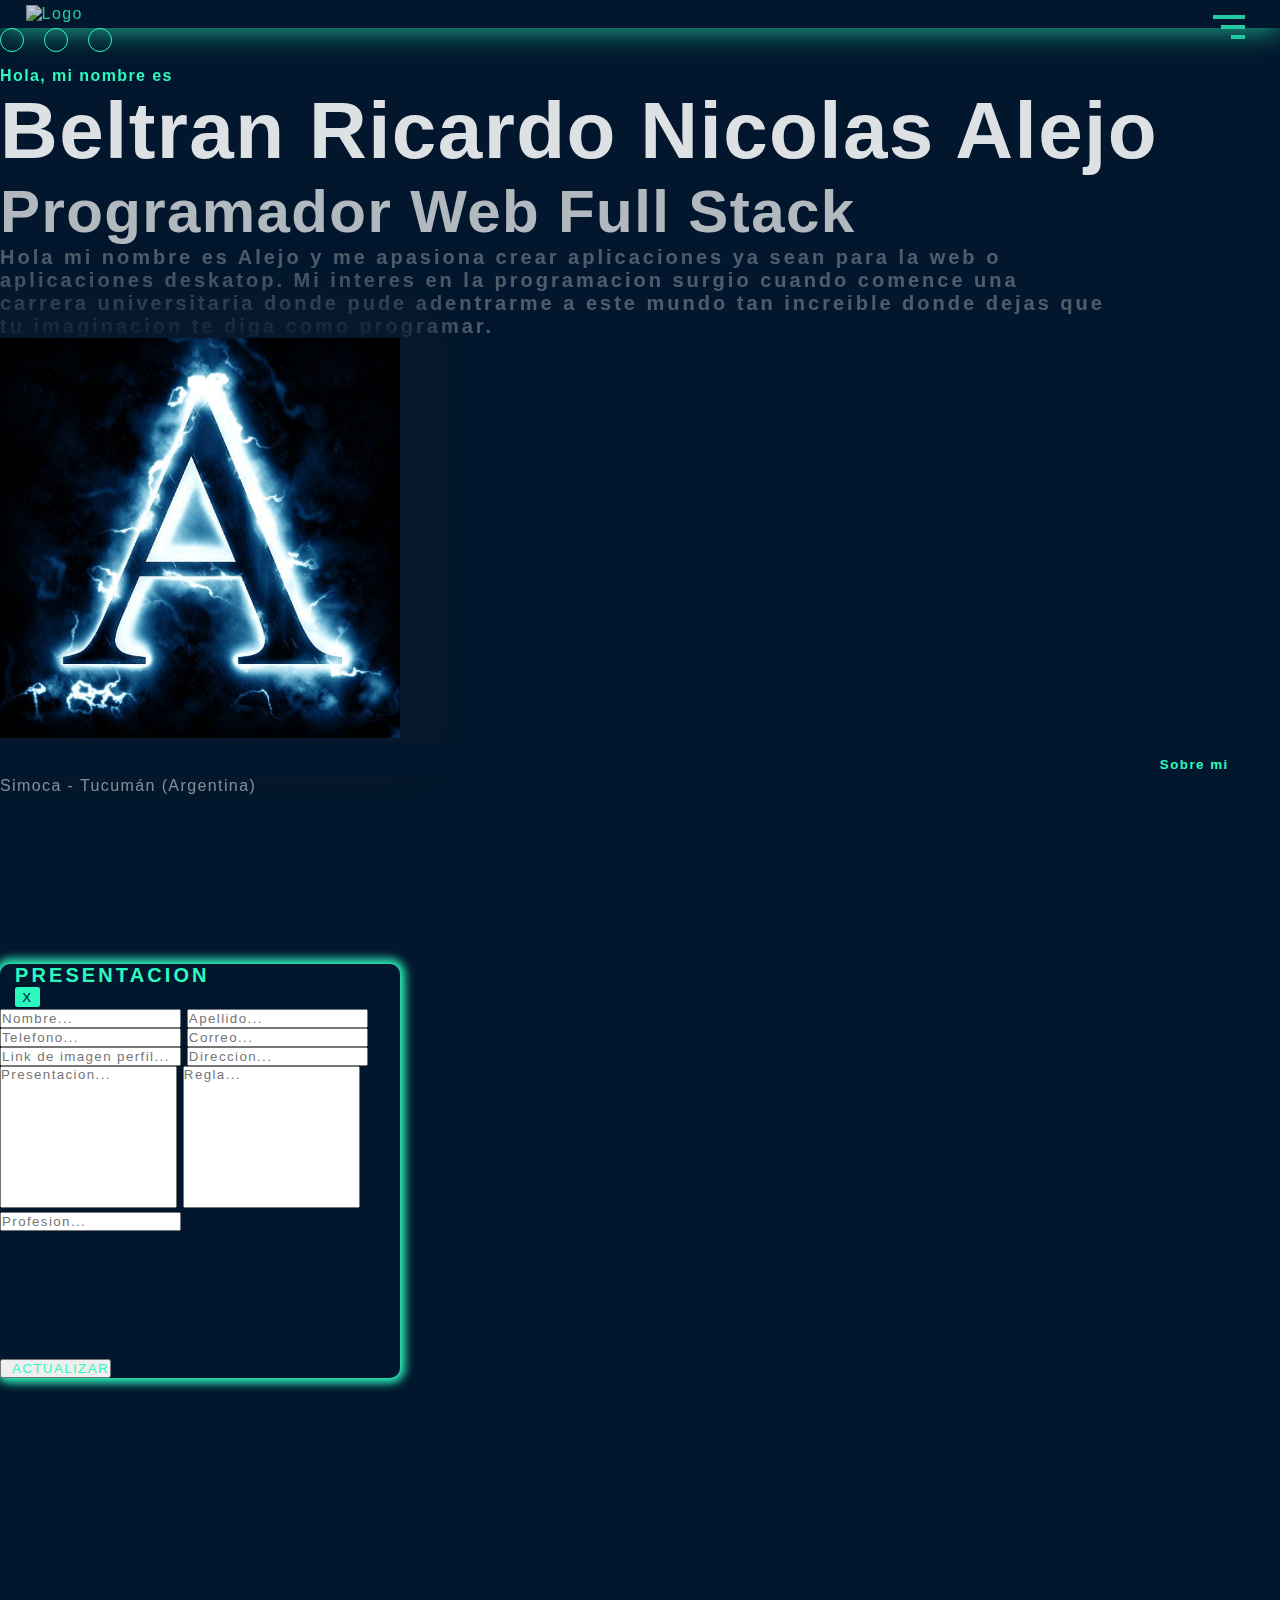
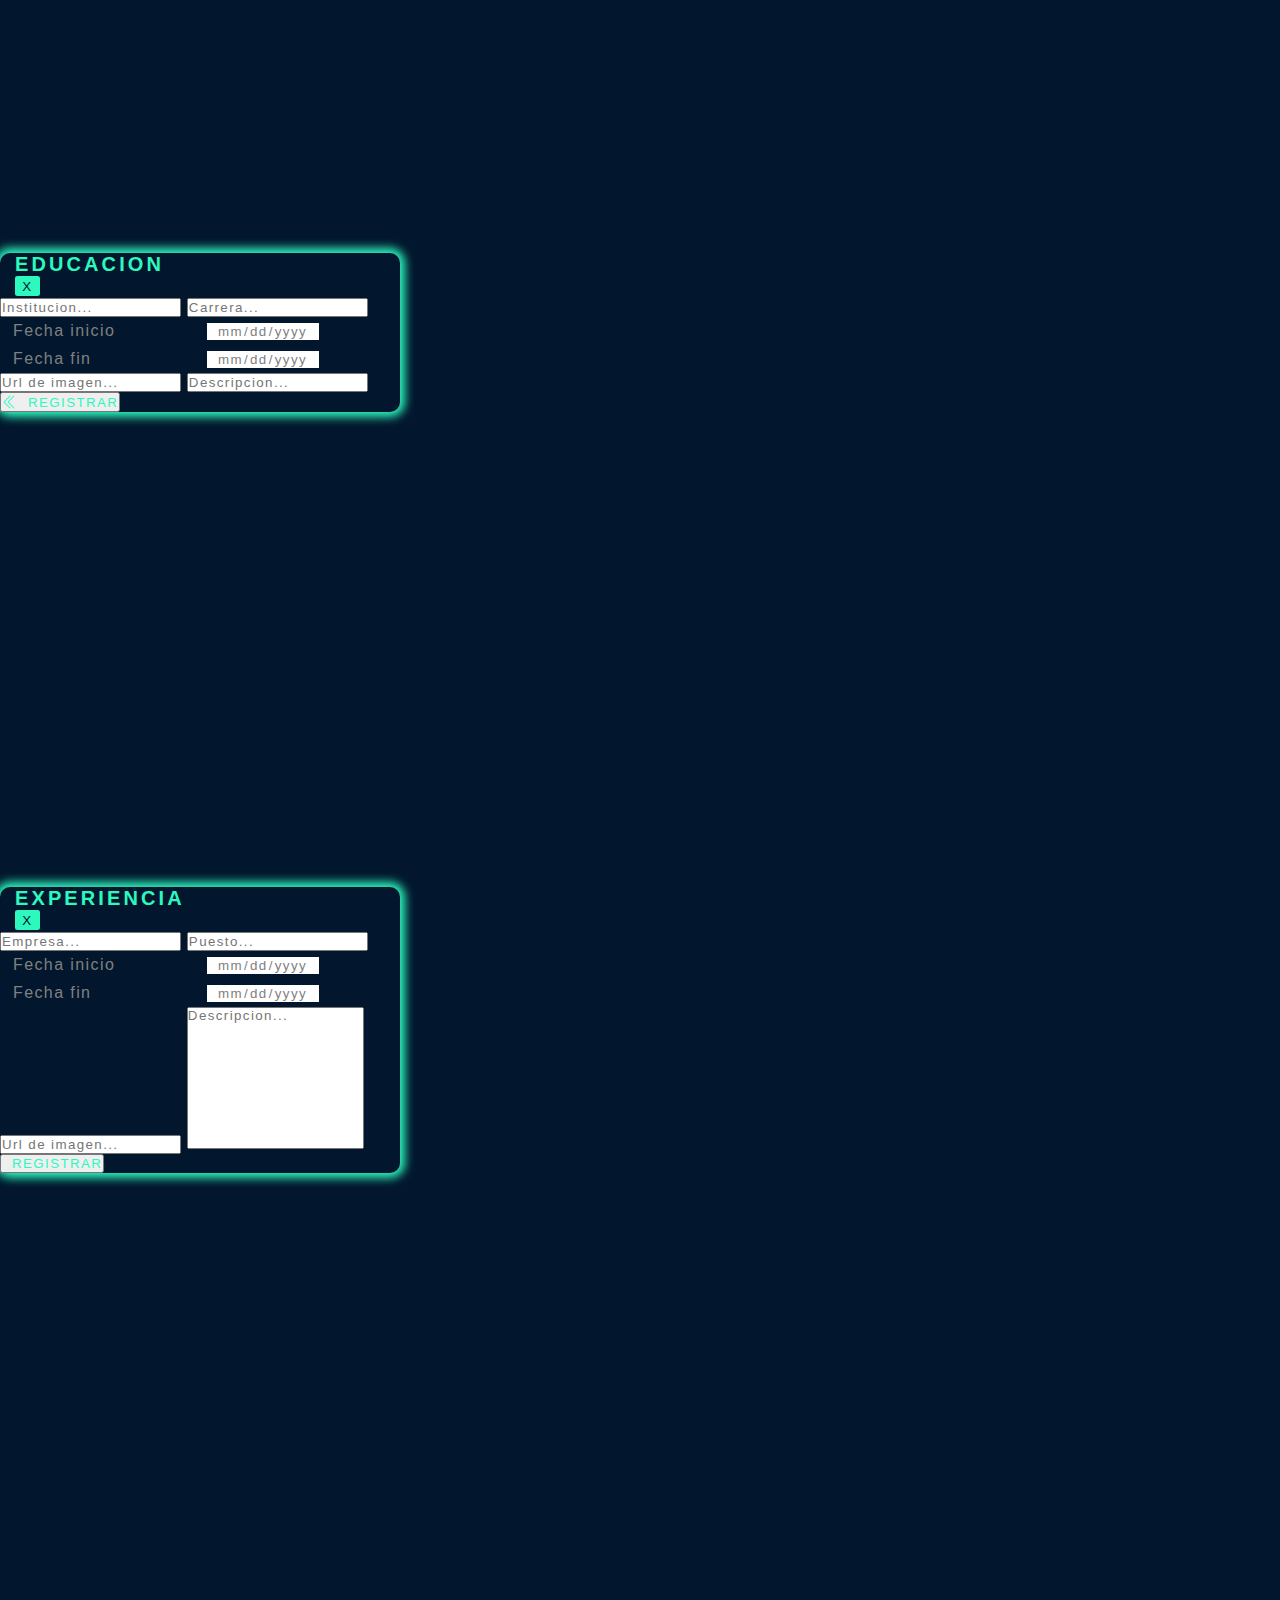
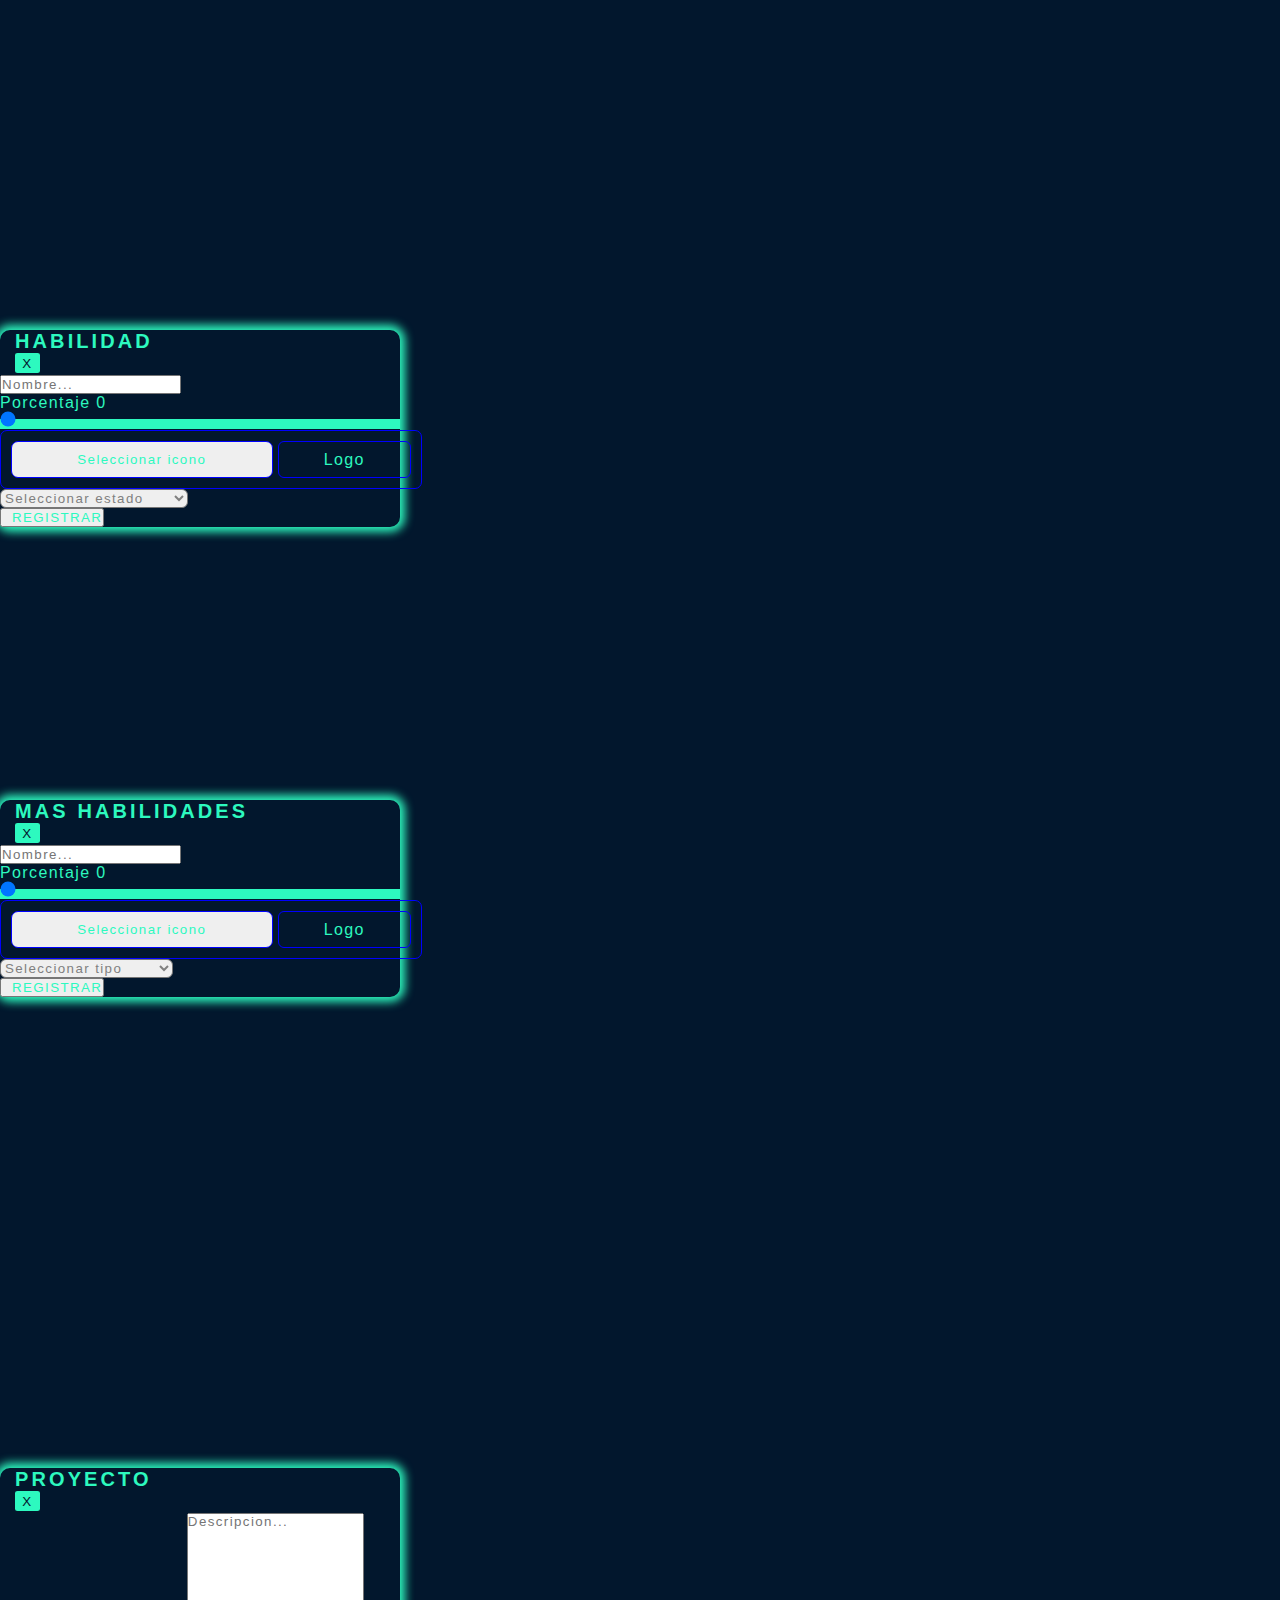
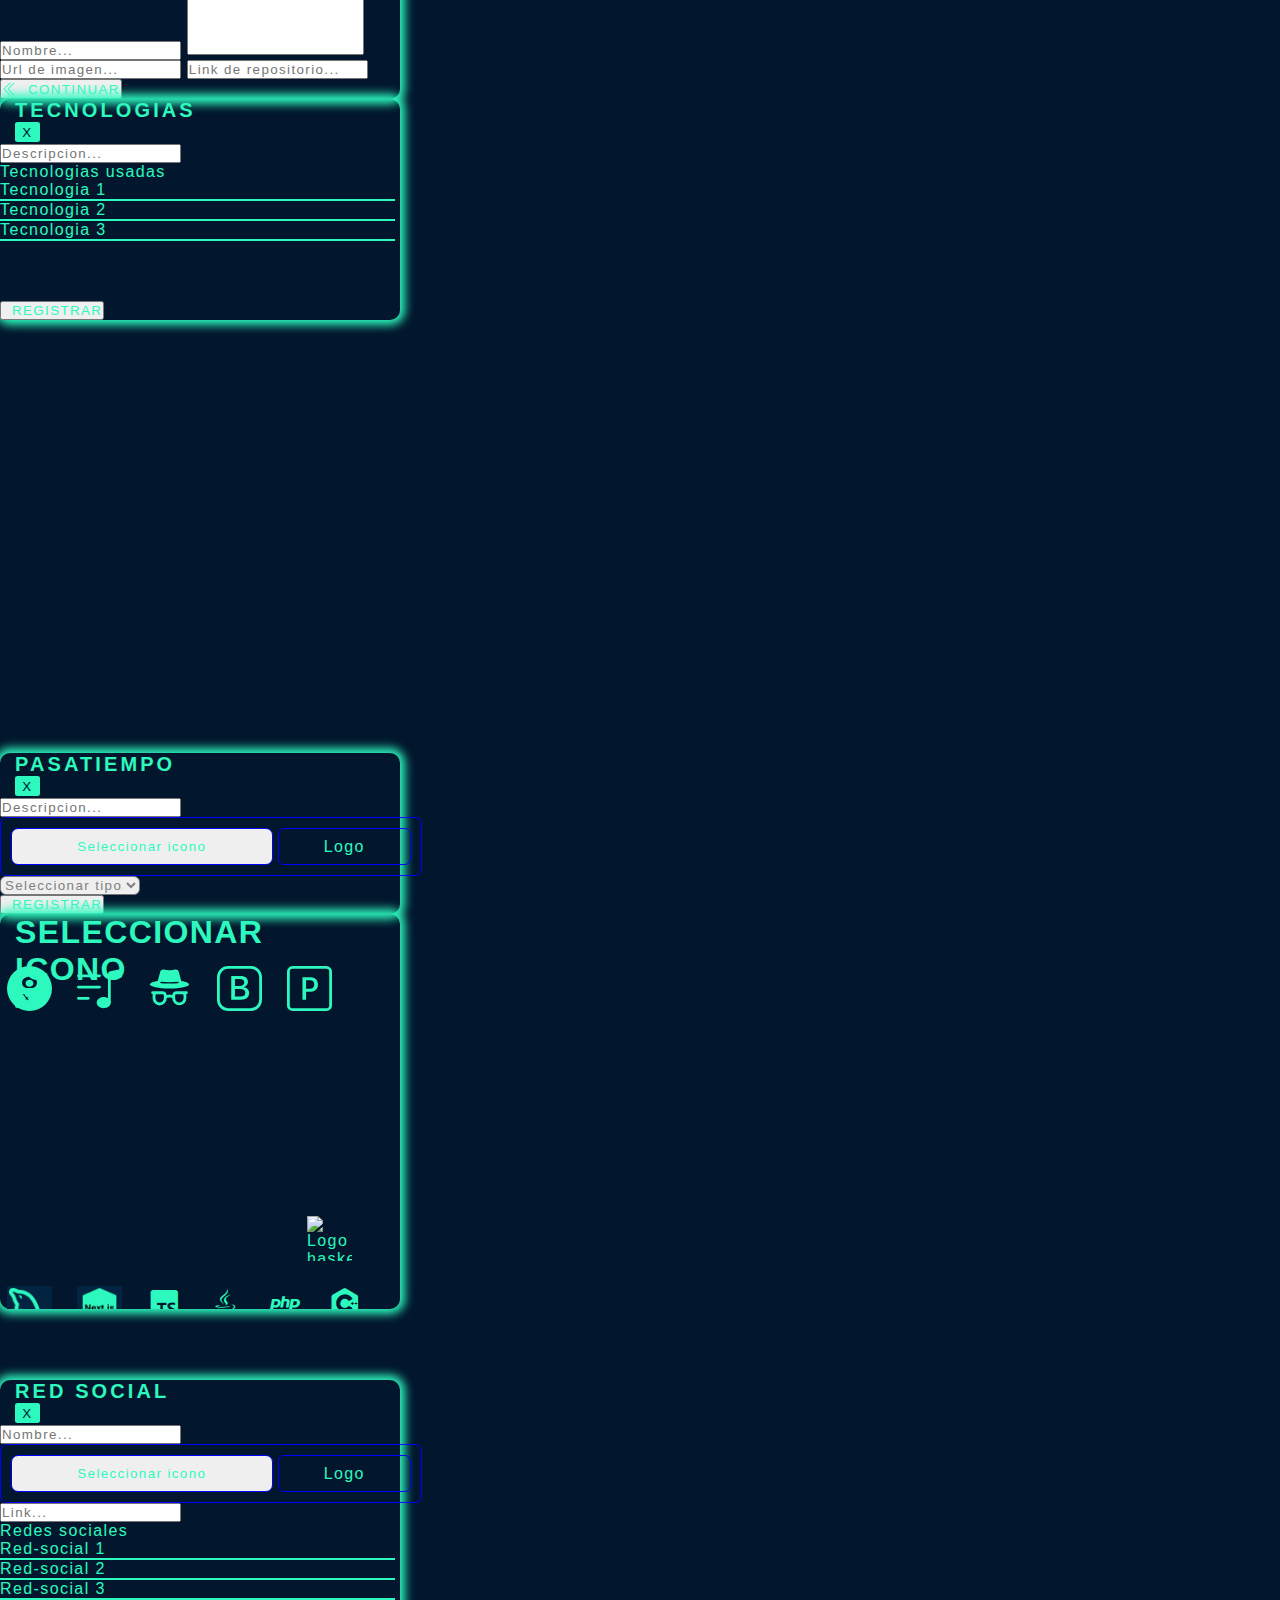
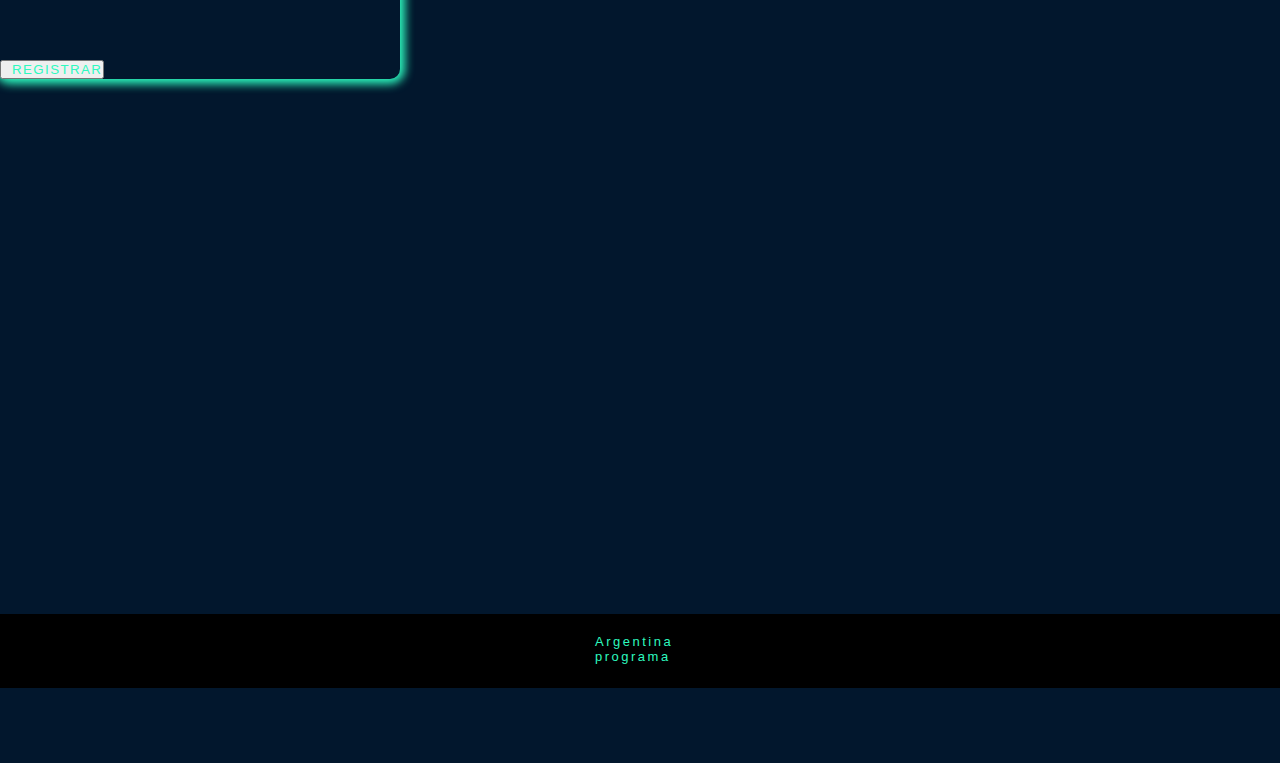
==== pages/editar.html @ 254b85df "Add files via upload" ====
<!DOCTYPE html>
<html lang="en">
<head>
    <meta charset="UTF-8">
    <meta http-equiv="X-UA-Compatible" content="IE=edge">
    <meta name="viewport" content="width=device-width, initial-scale=1.0">
    <meta name="viewport" content= "width=device-width, user-scalable=no">
    
    <link href='https://unpkg.com/boxicons@2.1.4/css/boxicons.min.css' rel='stylesheet'>
    <link href="https://cdn.jsdelivr.net/npm/bootstrap@5.2.0/dist/css/bootstrap.min.css" rel="stylesheet" integrity="sha384-gH2yIJqKdNHPEq0n4Mqa/HGKIhSkIHeL5AyhkYV8i59U5AR6csBvApHHNl/vI1Bx" crossorigin="anonymous">
    <link href="https://unpkg.com/aos@2.3.1/dist/aos.css" rel="stylesheet">
    <link rel="icon" href="../favicon.ico" type="image/png"/>
    <link rel="stylesheet" href="../styles/style.css">
    <link rel="stylesheet" href="https://cdn.jsdelivr.net/npm/swiper@8/swiper-bundle.min.css"/>

    <title>Editar portafolio</title>
</head>
<body>
    <!----------------Header y nav--------------->
    <header class="fixed-top w-100" id="inicio">
        <i data-aos="fade-left" data-aos-duration="1300" class='btn-menu bx bx-menu-alt-right bx-lg'></i>
        <nav class="menu-navegacion">
            <p class="header-menu border-bottom border-info text-center fw-semibold">Menu principal</p>
            <div class="" id="items">
                <ul class="navbar-nav">
                    <li class="nav-item fw-semibold">
                        <a class="item fs-6 mx-1 py-1 px-3" href="#presentacion">
                            <div class="name-item text-start py-1 rounded-5">
                                Sobre mi
                            </div>
                            <div class="logo-item mx-1 rounded-5">
                                <ion-icon name="newspaper-outline"></ion-icon>
                            </div>
                        </a>
                    </li>
                    <li class="nav-item fw-semibold">
                        <a class="item fs-6 mx-1 py-1 px-3" href="#perfil">
                            <div class="name-item text-start py-1 rounded-5">
                                Perfil
                            </div>
                            <div class="logo-item mx-1 rounded-5">
                                <ion-icon name="person-circle-outline"></ion-icon>
                            </div>
                        </a>
                    </li>
                    <li class="nav-item fw-semibold">
                        <a class="item fs-6 mx-1 py-1 px-3" href="#educacion">
                            <div class="name-item text-start py-1 rounded-5">
                                Educacion
                            </div>
                            <div class="logo-item mx-1 rounded-5">
                                <ion-icon name="school-outline"></ion-icon>
                            </div>
                        </a>
                    </li>
                    <li class="nav-item fw-semibold">
                        <a class="item fs-6 mx-1 py-1 px-3" href="#experiencia-laboral">
                            <div class="name-item text-start py-1 rounded-5">
                                Experiencia
                            </div>
                            <div class="logo-item mx-1 rounded-5">
                                <ion-icon name="briefcase-outline"></ion-icon>
                            </div>
                        </a>
                    </li>
                    <li class="nav-item fw-semibold">
                        <a class="item fs-6 mx-1 py-1 px-3" href="#habilidades">
                            <div class="name-item text-start py-1 rounded-5">
                                Habilidades
                            </div>
                            <div class="logo-item mx-1 rounded-5">
                                <ion-icon name="pulse-outline"></ion-icon>
                            </div>
                        </a>
                    </li>
                    <li class="nav-item fw-semibold">
                        <a class="item fs-6 mx-1 py-1 px-3" href="#proyectos">
                            <div class="name-item text-start py-1 rounded-5">
                                Proyectos
                            </div>
                            <div class="logo-item mx-1 rounded-5">
                                <ion-icon name="code-outline"></ion-icon>
                            </div>
                        </a>
                    </li>
                    <li class="nav-item fw-semibold">
                        <a class="item fs-6 mx-1 py-1 px-3" href="#final">
                            <div class="name-item text-start py-1 rounded-5">
                                Contacto
                            </div>
                            <div class="logo-item mx-1 rounded-5">
                                <ion-icon name="mail-unread-outline"></ion-icon>
                            </div>
                        </a>
                    </li>
                </ul>
            </div>
            <p class="footer-menu border-top border-info text-center">Beltran Ricardo Nicolas Alejo</p>
        </nav>
        <a id="logo-header" href="../index.html">
            <img data-aos="fade-right" data-aos-duration="1300" src="../favicon.ico" alt="Logo" class="rounded-circle" id="logo-menu">
        </a>
    </header>

    <!-----------Presentacion---------->
    <section id="presentacion" class="mx-auto text-start mb-5 mt-1 pb-5 pt-3 px-4">

        <!--------------Theme-------------->
        <section data-aos="fade-up" data-aos-duration="2000" class="mb-1 pt-5 mt-5" id="theme">
            <ion-icon onclick="change_theme_claro()" class="theme-claro" name="contrast-outline"></ion-icon>
            <ion-icon onclick="change_theme_intermedio()" class="theme-intermedio" name="contrast-outline"></ion-icon>
            <ion-icon onclick="change_theme_oscuro()" class="theme-oscuro" name="contrast-outline"></ion-icon>
        </section>
        <!--------------------------------->

        <h4 data-aos="fade-right" data-aos-duration="1300" id="saludo" class="mb-4">Hola, mi nombre es</h4>
        <h1 data-aos="fade-right" data-aos-duration="1600" id="nombre" class="mb-4">Beltran Ricardo Nicolas Alejo</h1>
        <h2 data-aos="fade-right" data-aos-duration="1900" id="profesion" class="mb-5">Programador Web Full Stack</h2>
        <h4 data-aos="fade-right" data-aos-duration="2200" id="info" class="mb-3">
            Hola mi nombre es Alejo y me apasiona crear aplicaciones ya sean para la web o aplicaciones deskatop. Mi interes en la programacion surgio cuando comence una carrera universitaria donde pude adentrarme a este mundo tan increible donde dejas que tu imaginacion te diga como programar.
        </h4>
    </section>
    <section id="perfil" class="container text-center my-4 py-5 px-3">
        <img data-aos="fade-up" data-aos-duration="3000" src="../public/images/perfil.jpg" alt="Mi perfil" class="mt-5 mb-3 rounded-circle">
    </section>
    <section data-aos="fade-up" data-aos-duration="2000" id="descripcion" class="text-start mx-auto py-5 mb-5 px-4">
        <button class="select-edit border-bottom border-primary mb-3" data-aos="fade-right" data-aos-duration="3000">
            <ion-icon name="create-outline" data-bs-toggle="modal" data-bs-target="#edit-presentacion"></ion-icon>
            <h4 id="sobre-mi">Sobre mi</h4>
        </button>
        <p data-aos="fade-left" data-aos-duration="1300" id="direccion" class="mb-3 text-end">Simoca - Tucumán (Argentina)</p>
        <p data-aos="fade-right" data-aos-duration="1600" class="mb-4">Algunas de mis reglas al momento de realizar cualquier tipo de sistema es tener muy en cuenta el rendimiento la escalabilidad y la personalizacion entre otros parametros que influyen en la optencion de un sistema de calidad. La calidad esta en el detalle.</p>
        <p data-aos="fade-right" data-aos-duration="1900" class="mb-4">Aqui hay algunas de las tecnologias con las que he estado trabajando recientemente:</p>
        <div data-aos="fade-left" data-aos-duration="2200" class="tecnologias-actuales">
            <div class="lista-start">
                <li>HTML5</li>
                <li>CSS3</li>
                <li>JavaScript</li>
                <li>Java</li>
                <li>MySQL</li>
            </div>
            <div class="lista-end">
                <li>MongoDB</li>
                <li>React</li>
                <li>Angular</li>
                <li>Tailwind</li>
                <li>Bootstrap</li>
            </div>
        </div>
    </section>
    <!---------Modal edicion presentacion----------->
    <div class="modal fade" id="edit-presentacion" aria-hidden="true" aria-labelledby="exampleModalToggleLabel" tabindex="-1">
        <div class="modal-dialog modal-dialog-centered">
            <div class="modal-add-edit modal-content bg-black mx-auto">
                <div class="modal-header header border-primary">
                  <h1 class="modal-title font-bold" id="exampleModalLabel">PRESENTACION</h1>
                  <button type="button" class="btn-cerrar my-auto px-2 py-0 fs-5 font-bold" data-bs-dismiss="modal">X</button>
                </div>
                <div class="modal-body">
                    <form class="text-center">
                        <div class="lista-presentacion">
                            <div class="items-presentacion">
                                <input type="text" class="mb-3 form-control bg-black text-white border-bottom border-primary" placeholder="Nombre..." name="nombre">
                                <input type="text" class="mb-3 form-control bg-black text-white border-bottom border-primary" placeholder="Apellido..." name="apellido">
                                <input type="text" class="mb-3 form-control bg-black text-white border-bottom border-primary" placeholder="Telefono..." name="telefono">
                                <input type="text" class="mb-3 form-control bg-black text-white border-bottom border-primary" placeholder="Correo..." name="correo">
                                <input type="text" class="mb-3 form-control bg-black text-white border-bottom border-primary" placeholder="Link de imagen perfil..." name="link_perfil">
                                <input type="text" class="mb-3 form-control bg-black text-white border-bottom border-primary" placeholder="Direccion..." name="direccion">
                                <textarea type="text" class="mb-3 form-control bg-black text-white border-bottom border-primary" placeholder="Presentacion..." name="presentacion"></textarea>
                                <textarea type="text" class="mb-3 form-control bg-black text-white border-bottom border-primary" placeholder="Regla..." name="regla"></textarea>
                                <input type="text" class="form-control bg-black text-white border-bottom border-primary" placeholder="Profesion..." name="profesion">
                            </div>
                        </div>
                        <button type="submit" class="btn mt-4 btn btn-primary bg-black rounded-1 w-100">
                            <ion-icon name="reload-outline"></ion-icon>
                            ACTUALIZAR
                        </button>
                    </form>
                </div>
            </div>
        </div>
    </div>
    <!-----------Educacion---------->
    <section data-aos="fade-right" data-aos-duration="3000" id="educacion" class="mx-auto text-start py-5 px-3">
        <button class="select-edit border-bottom border-primary mb-3" data-aos="fade-right" data-aos-duration="3000">
            <ion-icon name="add-circle-outline" data-bs-toggle="modal" data-bs-target="#add-educacion"></ion-icon>
            <h4>Educacion</h4>
        </button>
    </section>
    <section data-aos="fade-up" data-aos-duration="3000" class="section-educacion mx-auto text-start pb-5 px-3">
        <article data-aos="fade-up" data-aos-duration="3000" class="data-educacion py-4">
            <div class="logo-educacion text-center">
                <img class="img-educacion mt-0 rounded-3" src="../public/images/Escuela_media.jpg" alt="Imagen educacion escuela media">
            </div>
            <div class="info-educacion px-3 my-auto">
                <p class="name-institucion fw-semibold">
                    Institucion Escuela Media de la Tuna
                </p>
                <p class="card-text my-2">
                    Carrera : Produccion de bienes y servicios
                </p>
                <p class="card-text my-2">
                    Tiempo transurrido desde 2011-03-05 hasta 2017-12-20
                </p>
                <p>
                    Bachillerato
                </p>
            </div>
            <section class="subicon-edit">
                <ion-icon name="create-outline" data-bs-toggle="modal" data-bs-target="#add-educacion"></ion-icon>
                <ion-icon name="trash-outline"></ion-icon>
            </section>
        </article>
        <article data-aos="fade-up" data-aos-duration="3000" class="data-educacion py-4">
            <div class="logo-educacion text-center my-auto">
                <img class="img-educacion mt-0 rounded-3" src="../public/images/Logo_utn.jpg" alt="Imagen educacion utn">
            </div>
            <div class="info-educacion px-3 my-auto">
                <p class="name-institucion fw-semibold">
                    Institucion Universidad Tecnologia Nacional (UTN)
                </p>
                <p class="card-text my-2">
                    Carrera : Ingenieria en sistemas de informacion
                </p>
                <p class="card-text my-2">
                    Tiempo transurrido desde 2018-03-01 hasta Actualmente
                </p>
                <p>
                    Estudiante avanzado y becario, en diferentes ocaciones he ofrecido mi ayuda a chicos que tenian problemas en la programacion.
                </p>
            </div>
            <section class="subicon-edit">
                <ion-icon name="create-outline" data-bs-toggle="modal" data-bs-target="#add-educacion"></ion-icon>
                <ion-icon name="trash-outline"></ion-icon>
            </section>
        </article>
    </section>
    <!---------Modal edicion educacion----------->
    <div class="modal fade" id="add-educacion" aria-hidden="true" aria-labelledby="exampleModalToggleLabel" tabindex="-1">
        <div class="modal-dialog modal-dialog-centered">
            <div class="modal-add-edit modal-content bg-black mx-auto">
                <div class="modal-header header border-primary">
                  <h1 class="modal-title fs-5" id="exampleModalLabel">EDUCACION</h1>
                  <button type="button" class="btn-cerrar my-auto px-2 py-0 fs-5 font-bold" data-bs-dismiss="modal">X</button>
                </div>
                <div class="modal-body">
                    <form class="text-center">
                        <input type="text" class="mb-3 form-control bg-black text-white border-bottom border-primary" placeholder="Institucion..." name="institucion">
                        <input type="text" class="mb-3 form-control bg-black text-white border-bottom border-primary" placeholder="Carrera..." name="carrera">
                        <div class="info-calendar mb-3">
                            <div class="name-fecha border border-primary">
                                Fecha inicio
                            </div>
                            <div class="calendar border border-primary">
                                <input type="date" min="01/01/2023" class="bg-black" name="fecha_inicio">
                            </div>
                        </div>
                        <div class="info-calendar mb-3">
                            <div class="name-fecha border border-primary">
                                Fecha fin
                            </div>
                            <div class="calendar border border-primary">
                                <input type="date" min="01/01/2023" class="bg-black" name="fecha_fin">
                            </div>
                        </div>
                        <input type="text" class="mb-3 form-control bg-black text-white border-bottom border-primary" placeholder="Url de imagen..." name="url_imagen">
                        <input type="text" class="form-control bg-black text-white border-bottom border-primary" placeholder="Descripcion..." name="descripcion">
                        <button type="submit" class="btn-login mt-4 btn btn-primary bg-black rounded-1 w-100" data-bs-toggle="modal" data-bs-target="#add-detalle">
                            <svg xmlns="http://www.w3.org/2000/svg" width="16" height="16" fill="currentColor" class="bi bi-chevron-double-left" viewBox="0 0 16 16"><path fill-rule="evenodd" d="M8.354 1.646a.5.5 0 0 1 0 .708L2.707 8l5.647 5.646a.5.5 0 0 1-.708.708l-6-6a.5.5 0 0 1 0-.708l6-6a.5.5 0 0 1 .708 0z"/><path fill-rule="evenodd" d="M12.354 1.646a.5.5 0 0 1 0 .708L6.707 8l5.647 5.646a.5.5 0 0 1-.708.708l-6-6a.5.5 0 0 1 0-.708l6-6a.5.5 0 0 1 .708 0z"/></svg>
                            REGISTRAR
                        </button>
                    </form>
                </div>
            </div>
        </div>
    </div>
    <!-----------Experiencia---------->
    <section data-aos="fade-right" data-aos-duration="3000" id="experiencia-laboral" class="mx-auto text-start py-5 px-3">
        <button class="select-edit border-bottom border-primary mb-3" data-aos="fade-right" data-aos-duration="3000">
            <ion-icon name="add-circle-outline" data-bs-toggle="modal" data-bs-target="#add-experiencia-laboral"></ion-icon>
            <h4>Experiencia</h4>
        </button>
    </section>
    <section data-aos="fade-up" data-aos-duration="3000" class="section-experiencia mx-auto text-start pb-5 px-3">
        <article data-aos="fade-up" data-aos-duration="3000" class="data-experiencia py-4">
            <div class="logo-experiencia text-center my-auto">
                <img class="img-experiencia mt-0 rounded-3" src="../public/images/Logo-bremen.png" alt="Imagen experiencia laboral bremen">
            </div>
            <div class="info-experiencia px-3 my-auto">
                <p class="name-institucion fw-semibold">
                    Ferreteria Bremen
                </p>
                <p class="card-text my-2">
                    Puesto : Empleado de mantenimiento del sistema
                </p>
                <p class="card-text my-2">
                    Tiempo transurrido desde 2019-06-12 hasta 2021-11-23
                </p>
                <p class="card-text my-2">
                    Descripcion : Trabaje usando el lenguaje de programacion Java y una base de datos MySql, para la administracion de la base de datos se uso Worbench y para la parte de Java se uso el IDE Apache NetBeans.
                </p>
            </div>
            <section class="subicon-edit">
                <ion-icon name="create-outline" data-bs-toggle="modal" data-bs-target="#add-experiencia-laboral"></ion-icon>
                <ion-icon name="trash-outline"></ion-icon>
            </section>
        </article>
        <article data-aos="fade-up" data-aos-duration="3000" class="data-experiencia py-4">
            <div class="logo-experiencia text-center my-auto">
                <img class="img-experiencia mt-0 rounded-3" src="../public/images/Logo-inspeccionar_de_calzados.webp" alt="Imagen experiencia laboral empresa de calzados">
            </div>
            <div class="info-experiencia px-3 my-auto">
                <p class="name-institucion fw-semibold">
                    Empresa de control de calidad de calzados
                </p>
                <p class="card-text my-2">
                    Puesto : Programador de logistica
                </p>
                <p class="card-text my-2">
                    Tiempo transurrido desde 2022-01-11 hasta 2022-12-10
                </p>
                <p class="card-text my-2">
                    Trabaje usando tecnologias como HTML5 con el motor de plantillas handlebars, CSS3 con el Framework Tailwind y JavaScript con el Framework Express.js.
                </p>
            </div>
            <section class="subicon-edit">
                <ion-icon name="create-outline" data-bs-toggle="modal" data-bs-target="#add-experiencia-laboral"></ion-icon>
                <ion-icon name="trash-outline"></ion-icon>
            </section>
        </article>
    </section>
    <!---------Modal edicion experiencia laboral----------->
    <div class="modal fade" id="add-experiencia-laboral" aria-hidden="true" aria-labelledby="exampleModalToggleLabel" tabindex="-1">
        <div class="modal-dialog modal-dialog-centered">
            <div class="modal-add-edit modal-content bg-black mx-auto">
                <div class="modal-header header border-primary">
                  <h1 class="modal-title fs-5" id="exampleModalLabel">EXPERIENCIA</h1>
                  <button type="button" class="btn-cerrar my-auto px-2 py-0 fs-5 font-bold" data-bs-dismiss="modal">X</button>
                </div>
                <div class="modal-body">
                    <form class="text-center">
                        <input type="text" class="mb-3 form-control bg-black text-white border-bottom border-primary" placeholder="Empresa..." name="empresa">
                        <input type="text" class="mb-3 form-control bg-black text-white border-bottom border-primary" placeholder="Puesto..." name="puesto">
                        <div class="info-calendar mb-3">
                            <div class="name-fecha border border-primary">
                                Fecha inicio
                            </div>
                            <div class="calendar border border-primary">
                                <input type="date" min="01/01/2023" class="bg-black" name="fecha_inicio">
                            </div>
                        </div>
                        <div class="info-calendar mb-3">
                            <div class="name-fecha border border-primary">
                                Fecha fin
                            </div>
                            <div class="calendar border border-primary">
                                <input type="date" min="01/01/2023" class="bg-black" name="fecha_fin">
                            </div>
                        </div>
                        <input type="text" class="mb-3 form-control bg-black text-white border-bottom border-primary" placeholder="Url de imagen..." name="url_imagen">
                        <textarea type="text" class="form-control bg-black text-white border-bottom border-primary" placeholder="Descripcion..." name="descripcion"></textarea>
                        <button type="submit" class="btn-login mt-4 btn btn-primary bg-black rounded-1 w-100">
                            <ion-icon name="checkmark-done-outline"></ion-icon>
                            REGISTRAR
                        </button>
                    </form>
                </div>
            </div>
        </div>
    </div>
    <!-----------Habilidades tecnicas---------->
    <section data-aos="fade-right" data-aos-duration="3000" id="habilidades" class="mx-auto text-start py-5 px-3">
        <button class="select-edit border-bottom border-primary mb-3" data-aos="fade-right" data-aos-duration="3000">
            <ion-icon name="add-circle-outline" data-bs-toggle="modal" data-bs-target="#add-habilidad-tecnica"></ion-icon>
            <h4>Habilidades tecnicas</h4>
        </button>
    </section>
    <section data-aos="fade-up" data-aos-duration="3000" id="habilidad" class="items-habilidad-tecnica mx-auto text-center">
        <div class="container-edit-habilidad">
            <div class="porcentaje" style="--num:80">
                <div class="dot"></div>
                <svg>
                    <circle cx="70" cy="70" r="70"></circle>
                    <circle cx="70" cy="70" r="70"></circle>
                </svg>
                <div class="numero">
                    <div class="icon">
                        <ion-icon name="logo-html5"></ion-icon>
                    </div>
                    <h2>80<span>%</span></h2>
                    <p>HTML5</p>
                </div>
            </div>
            <section class="subicon-edit-habilidad">
                <ion-icon class="mx-2" name="create-outline" data-bs-toggle="modal" data-bs-target="#add-habilidad-tecnica"></ion-icon>
                <ion-icon class="mx-2" name="trash-outline"></ion-icon>
            </section>
        </div>
        <div class="container-edit-habilidad">
            <div class="porcentaje" style="--num:75">
                <div class="dot"></div>
                <svg>
                    <circle cx="70" cy="70" r="70"></circle>
                    <circle cx="70" cy="70" r="70"></circle>
                </svg>
                <div class="numero">
                    <div class="icon">
                        <ion-icon name="logo-css3"></ion-icon>
                    </div>
                    <h2>75<span>%</span></h2>
                    <p>CSS3</p>
                </div>
            </div>
            <section class="subicon-edit-habilidad">
                <ion-icon class="mx-2" name="create-outline" data-bs-toggle="modal" data-bs-target="#add-habilidad-tecnica"></ion-icon>
                <ion-icon class="mx-2" name="trash-outline"></ion-icon>
            </section>
        </div>
        <div class="container-edit-habilidad">
            <div class="porcentaje" style="--num:70">
                <div class="dot"></div>
                <svg>
                    <circle cx="70" cy="70" r="70"></circle>
                    <circle cx="70" cy="70" r="70"></circle>
                </svg>
                <div class="numero">
                    <div class="icon">
                        <ion-icon name="logo-javascript"></ion-icon>
                    </div>
                    <h2>70<span>%</span></h2>
                    <p>JavaScript</p>
                </div>
            </div>
            <section class="subicon-edit-habilidad">
                <ion-icon class="mx-2" name="create-outline" data-bs-toggle="modal" data-bs-target="#add-habilidad-tecnica"></ion-icon>
                <ion-icon class="mx-2" name="trash-outline"></ion-icon>
            </section>
        </div>
        <div class="container-edit-habilidad">
            <div class="porcentaje" style="--num:85">
                <div class="dot"></div>
                <svg>
                    <circle cx="70" cy="70" r="70"></circle>
                    <circle cx="70" cy="70" r="70"></circle>
                </svg>
                <div class="numero">
                    <div class="icon">
                        <i class='bx bxl-typescript bx-sm'></i>
                    </div>
                    <h2>85<span>%</span></h2>
                    <p>TypeScript</p>
                </div>
            </div>
            <section class="subicon-edit-habilidad">
                <ion-icon class="mx-2" name="create-outline" data-bs-toggle="modal" data-bs-target="#add-habilidad-tecnica"></ion-icon>
                <ion-icon class="mx-2" name="trash-outline"></ion-icon>
            </section>
        </div>
        <div class="container-edit-habilidad">
            <div class="porcentaje" style="--num:90">
                <div class="dot"></div>
                <svg>
                    <circle cx="70" cy="70" r="70"></circle>
                    <circle cx="70" cy="70" r="70"></circle>
                </svg>
                <div class="numero">
                    <div class="icon">
                        <i class='bx bxl-java bx-md'></i>
                    </div>
                    <h2>90<span>%</span></h2>
                    <p>Java</p>
                </div>
            </div>
            <section class="subicon-edit-habilidad">
                <ion-icon class="mx-2" name="create-outline" data-bs-toggle="modal" data-bs-target="#add-habilidad-tecnica"></ion-icon>
                <ion-icon class="mx-2" name="trash-outline"></ion-icon>
            </section>
        </div>
        <div class="container-edit-habilidad">
            <div class="porcentaje" style="--num:80">
                <div class="dot"></div>
                <svg>
                    <circle cx="70" cy="70" r="70"></circle>
                    <circle cx="70" cy="70" r="70"></circle>
                </svg>
                <div class="numero">
                    <div class="icon">
                        <i class='bx bxl-php bx-md'></i>
                    </div>
                    <h2>80<span>%</span></h2>
                    <p>PHP</p>
                </div>
            </div>
            <section class="subicon-edit-habilidad">
                <ion-icon class="mx-2" name="create-outline" data-bs-toggle="modal" data-bs-target="#add-habilidad-tecnica"></ion-icon>
                <ion-icon class="mx-2" name="trash-outline"></ion-icon>
            </section>
        </div>
        <div class="container-edit-habilidad">
            <div class="porcentaje" style="--num:60">
                <div class="dot"></div>
                <svg>
                    <circle cx="70" cy="70" r="70"></circle>
                    <circle cx="70" cy="70" r="70"></circle>
                </svg>
                <div class="numero">
                    <div class="icon">
                        <i class='bx bxl-c-plus-plus bx-md'></i>
                    </div>
                    <h2>60<span>%</span></h2>
                    <p>C++</p>
                </div>
            </div>
            <section class="subicon-edit-habilidad">
                <ion-icon class="mx-2" name="create-outline" data-bs-toggle="modal" data-bs-target="#add-habilidad-tecnica"></ion-icon>
                <ion-icon class="mx-2" name="trash-outline"></ion-icon>
            </section>
        </div>
        <div class="container-edit-habilidad">
            <div class="porcentaje" style="--num:95">
                <div class="dot"></div>
                <svg>
                    <circle cx="70" cy="70" r="70"></circle>
                    <circle cx="70" cy="70" r="70"></circle>
                </svg>
                <div class="numero">
                    <div class="icon">
                        <img id="mysql" src="../public/icons/mysql_3.png" alt="Logo mysql">
                    </div>
                    <h2>95<span>%</span></h2>
                    <p>MySQL</p>
                </div>
            </div>
            <section class="subicon-edit-habilidad">
                <ion-icon class="mx-2" name="create-outline" data-bs-toggle="modal" data-bs-target="#add-habilidad-tecnica"></ion-icon>
                <ion-icon class="mx-2" name="trash-outline"></ion-icon>
            </section>
        </div>
        <div class="container-edit-habilidad">
            <div class="porcentaje" style="--num:55">
                <div class="dot"></div>
                <svg>
                    <circle cx="70" cy="70" r="70"></circle>
                    <circle cx="70" cy="70" r="70"></circle>
                </svg>
                <div class="numero">
                    <div class="icon">
                        <i class='bx bxl-mongodb bx-sm'></i>
                    </div>
                    <h2>55<span>%</span></h2>
                    <p>MongoDB</p>
                </div>
            </div>
            <section class="subicon-edit-habilidad">
                <ion-icon class="mx-2" name="create-outline" data-bs-toggle="modal" data-bs-target="#add-habilidad-tecnica"></ion-icon>
                <ion-icon class="mx-2" name="trash-outline"></ion-icon>
            </section>
        </div>
        <div class="container-edit-habilidad">
            <div class="porcentaje" style="--num:45">
                <div class="dot"></div>
                <svg>
                    <circle cx="70" cy="70" r="70"></circle>
                    <circle cx="70" cy="70" r="70"></circle>
                </svg>
                <div class="numero">
                    <div class="icon">
                        <ion-icon name="infinite-outline"></ion-icon>
                    </div>
                    <h2>45<span>%</span></h2>
                    <p>Arduino</p>
                </div>
            </div>
            <section class="subicon-edit-habilidad">
                <ion-icon class="mx-2" name="create-outline" data-bs-toggle="modal" data-bs-target="#add-habilidad-tecnica"></ion-icon>
                <ion-icon class="mx-2" name="trash-outline"></ion-icon>
            </section>
        </div>
        <div class="container-edit-habilidad">
            <div class="porcentaje" style="--num:45">
                <div class="dot"></div>
                <svg>
                    <circle cx="70" cy="70" r="70"></circle>
                    <circle cx="70" cy="70" r="70"></circle>
                </svg>
                <div class="numero">
                    <div class="icon">
                        <ion-icon name="logo-python"></ion-icon>
                    </div>
                    <h2>45<span>%</span></h2>
                    <p>Python</p>
                </div>
            </div>
            <section class="subicon-edit-habilidad">
                <ion-icon class="mx-2" name="create-outline" data-bs-toggle="modal" data-bs-target="#add-habilidad-tecnica"></ion-icon>
                <ion-icon class="mx-2" name="trash-outline"></ion-icon>
            </section>
        </div>
        <div class="container-edit-habilidad">
            <div class="porcentaje" style="--num:80">
                <div class="dot"></div>
                <svg>
                    <circle cx="70" cy="70" r="70"></circle>
                    <circle cx="70" cy="70" r="70"></circle>
                </svg>
                <div class="numero">
                    <div class="icon">
                        <ion-icon name="logo-npm"></ion-icon>
                    </div>
                    <h2>80<span>%</span></h2>
                    <p>npm</p>
                </div>
            </div>
            <section class="subicon-edit-habilidad">
                <ion-icon class="mx-2" name="create-outline" data-bs-toggle="modal" data-bs-target="#add-habilidad-tecnica"></ion-icon>
                <ion-icon class="mx-2" name="trash-outline"></ion-icon>
            </section>
        </div>
        <div class="container-edit-habilidad">
            <div class="porcentaje" style="--num:80">
                <div class="dot"></div>
                <svg>
                    <circle cx="70" cy="70" r="70"></circle>
                    <circle cx="70" cy="70" r="70"></circle>
                </svg>
                <div class="numero">
                    <div class="icon">
                        <ion-icon name="logo-react"></ion-icon>
                    </div>
                    <h2>80<span>%</span></h2>
                    <p>React</p>
                </div>
            </div>
            <section class="subicon-edit-habilidad">
                <ion-icon class="mx-2" name="create-outline" data-bs-toggle="modal" data-bs-target="#add-habilidad-tecnica"></ion-icon>
                <ion-icon class="mx-2" name="trash-outline"></ion-icon>
            </section>
        </div>
        <div class="container-edit-habilidad">
            <div class="porcentaje" style="--num:70">
                <div class="dot"></div>
                <svg>
                    <circle cx="70" cy="70" r="70"></circle>
                    <circle cx="70" cy="70" r="70"></circle>
                </svg>
                <div class="numero">
                    <div class="icon">
                        <svg xmlns="http://www.w3.org/2000/svg" width="16" height="16" fill="currentColor" class="bi bi-bootstrap" viewBox="0 0 16 16"><path d="M5.062 12h3.475c1.804 0 2.888-.908 2.888-2.396 0-1.102-.761-1.916-1.904-2.034v-.1c.832-.14 1.482-.93 1.482-1.816 0-1.3-.955-2.11-2.542-2.11H5.062V12zm1.313-4.875V4.658h1.78c.973 0 1.542.457 1.542 1.237 0 .802-.604 1.23-1.764 1.23H6.375zm0 3.762V8.162h1.822c1.236 0 1.887.463 1.887 1.348 0 .896-.627 1.377-1.811 1.377H6.375z"/><path d="M0 4a4 4 0 0 1 4-4h8a4 4 0 0 1 4 4v8a4 4 0 0 1-4 4H4a4 4 0 0 1-4-4V4zm4-3a3 3 0 0 0-3 3v8a3 3 0 0 0 3 3h8a3 3 0 0 0 3-3V4a3 3 0 0 0-3-3H4z"/></svg>
                    </div>
                    <h2>70<span>%</span></h2>
                    <p>Bootstrap</p>
                </div>
            </div>
            <section class="subicon-edit-habilidad">
                <ion-icon class="mx-2" name="create-outline" data-bs-toggle="modal" data-bs-target="#add-habilidad-tecnica"></ion-icon>
                <ion-icon class="mx-2" name="trash-outline"></ion-icon>
            </section>
        </div>
        <div class="container-edit-habilidad">
            <div class="porcentaje" style="--num:70">
                <div class="dot"></div>
                <svg>
                    <circle cx="70" cy="70" r="70"></circle>
                    <circle cx="70" cy="70" r="70"></circle>
                </svg>
                <div class="numero">
                    <div class="icon">
                        <i class='bx bxl-tailwind-css bx-md'></i>
                    </div>
                    <h2>70<span>%</span></h2>
                    <p>Tailwind</p>
                </div>
            </div>
            <section class="subicon-edit-habilidad">
                <ion-icon class="mx-2" name="create-outline" data-bs-toggle="modal" data-bs-target="#add-habilidad-tecnica"></ion-icon>
                <ion-icon class="mx-2" name="trash-outline"></ion-icon>
            </section>
        </div>
        <div class="container-edit-habilidad">
            <div class="porcentaje" style="--num:75">
                <div class="dot"></div>
                <svg>
                    <circle cx="70" cy="70" r="70"></circle>
                    <circle cx="70" cy="70" r="70"></circle>
                </svg>
                <div class="numero">
                    <div class="icon">
                        <img id="next" src="../public/icons/next_3.png" alt="Logo next.js">
                    </div>
                    <h2>75<span>%</span></h2>
                    <p>Next.js</p>
                </div>
            </div>
            <section class="subicon-edit-habilidad">
                <ion-icon class="mx-2" name="create-outline" data-bs-toggle="modal" data-bs-target="#add-habilidad-tecnica"></ion-icon>
                <ion-icon class="mx-2" name="trash-outline"></ion-icon>
            </section>
        </div>
        <div class="container-edit-habilidad">
            <div class="porcentaje" style="--num:70">
                <div class="dot"></div>
                <svg>
                    <circle cx="70" cy="70" r="70"></circle>
                    <circle cx="70" cy="70" r="70"></circle>
                </svg>
                <div class="numero">
                    <div class="icon">
                        <ion-icon name="logo-angular"></ion-icon>
                    </div>
                    <h2>70<span>%</span></h2>
                    <p>Angular</p>
                </div>
            </div>
            <section class="subicon-edit-habilidad">
                <ion-icon class="mx-2" name="create-outline" data-bs-toggle="modal" data-bs-target="#add-habilidad-tecnica"></ion-icon>
                <ion-icon class="mx-2" name="trash-outline"></ion-icon>
            </section>
        </div>
        <div class="container-edit-habilidad">
            <div class="porcentaje" style="--num:80">
                <div class="dot"></div>
                <svg>
                    <circle cx="70" cy="70" r="70"></circle>
                    <circle cx="70" cy="70" r="70"></circle>
                </svg>
                <div class="numero">
                    <div class="icon">
                        <ion-icon name="logo-nodejs"></ion-icon>
                    </div>
                    <h2>80<span>%</span></h2>
                    <p>Node.js</p>
                </div>
            </div>
            <section class="subicon-edit-habilidad">
                <ion-icon class="mx-2" name="create-outline" data-bs-toggle="modal" data-bs-target="#add-habilidad-tecnica"></ion-icon>
                <ion-icon class="mx-2" name="trash-outline"></ion-icon>
            </section>
        </div>
    </section>
    <!---------Modal edicion habilidades tecnicas----------->
    <div class="modal fade" id="add-habilidad-tecnica" aria-hidden="true" aria-labelledby="exampleModalToggleLabel" tabindex="-1">
        <div class="modal-dialog modal-dialog-centered">
            <div class="modal-add-edit modal-content bg-black mx-auto">
                <div class="modal-header header border-primary">
                  <h1 class="modal-title fs-5" id="exampleModalLabel">HABILIDAD</h1>
                  <button type="button" class="btn-cerrar px-2 font-bold" data-bs-dismiss="modal">X</button>
                </div>
                <div class="modal-body">
                    <form class="text-center">
                        <input type="text" class="mb-3 form-control bg-black text-white border-bottom border-primary" placeholder="Nombre..." name="nombre">
                        <div class="slider my-3 px-1 py-2 border border-primary rounded-2">
                            <label for="price-1">Porcentaje</label>
                            <output class="price-1-output" for="price-1"></output>
                            <input type="range" class="slider form-range mb-3 w-100" name="price-1" id="price-1" min="0" max="100" step="1" value="0">
                        </div>

                        <!---Seleccionar icono---->
                        <div class="select_icon mb-3" data-bs-toggle="modal" data-bs-target="#view_icons">
                            <button class="text-center bg-black">
                                Seleccionar icono
                            </button>
                            <div class="icon-selected text-center">
                                Logo
                            </div>
                        </div>
                        <!------------------------>
                        
                        <select class="bg-black w-100 border-primary p-2 mb-3" name="estado">
                            <option selected>Seleccionar estado</option>
                            <option value="">Actualmente la uso</option>
                            <option value="">Antiguamente la usaba</option>
                        </select>
                        <button type="submit" class="mt-2 btn btn-primary bg-black rounded-1 w-100">
                            <ion-icon name="checkmark-done-outline"></ion-icon>
                            REGISTRAR
                        </button>
                    </form>
                </div>
            </div>
        </div>
    </div>
    <!-----------Habilidades adicionales---------->
    <section data-aos="fade-right" data-aos-duration="3000" id="habilidades-adicionales" class="mx-auto text-start py-5 px-3">
        <button class="select-edit border-bottom border-primary mb-3" data-aos="fade-right" data-aos-duration="3000">
            <ion-icon name="add-circle-outline" data-bs-toggle="modal" data-bs-target="#add-habilidad-adicional"></ion-icon>
            <h4>Mas habilidades</h4>
        </button>
    </section>
    <section data-aos="fade-up" data-aos-duration="3000" id="habilidad-adicional" class="mx-auto">
        <article class="blandas">
            <div class="descripcion fw-semibold border border-primary mb-4">
                <div class="name-blanda">Blandas</div>
                <div class="logo-blanda">
                    <ion-icon name="checkmark-circle-outline"></ion-icon>
                </div>
            </div>
            <div class="bar mb-3">
                <div class="descripcion-skill">
                    <div class="">
                        <ion-icon name="bulb-outline"></ion-icon>
                    </div>
                    <p>Creatividad</p>
                    <div class="icons-skill">
                        <ion-icon name="create-outline" data-bs-toggle="modal" data-bs-target="#add-habilidad-adicional"></ion-icon>
                        <ion-icon name="trash-outline"></ion-icon>
                    </div>
                </div>
                <div class="progress-line rounded-4">
                    <span class="h-100" style="--porcentaje:90%"></span>
                </div>
            </div>
            <div class="bar mb-3">
                <div class="descripcion-skill">
                    <div class="">
                        <ion-icon name="happy-outline"></ion-icon>
                    </div>
                    <p>Pensamiento crítico</p>
                    <div class="icons-skill">
                        <ion-icon name="create-outline" data-bs-toggle="modal" data-bs-target="#add-habilidad-adicional"></ion-icon>
                        <ion-icon name="trash-outline"></ion-icon>
                    </div>
                </div>
                <div class="progress-line rounded-4">
                    <span class="h-100" style="--porcentaje:75%"></span>
                </div>
            </div>
            <div class="bar mb-3">
                <div class="descripcion-skill">
                    <div class="">
                        <ion-icon name="extension-puzzle-outline"></ion-icon>
                    </div>
                    <p>Resolver problemas</p>
                    <div class="icons-skill">
                        <ion-icon name="create-outline" data-bs-toggle="modal" data-bs-target="#add-habilidad-adicional"></ion-icon>
                        <ion-icon name="trash-outline"></ion-icon>
                    </div>
                </div>
                <div class="progress-line rounded-4">
                    <span class="h-100" style="--porcentaje:80%"></span>
                </div>
            </div>
            <div class="bar mb-3">
                <div class="descripcion-skill">
                    <div class="">
                        <ion-icon name="people-outline"></ion-icon>
                    </div>
                    <p>Trabajo en equipo</p>
                    <div class="icons-skill">
                        <ion-icon name="create-outline" data-bs-toggle="modal" data-bs-target="#add-habilidad-adicional"></ion-icon>
                        <ion-icon name="trash-outline"></ion-icon>
                    </div>
                </div>
                <div class="progress-line rounded-4">
                    <span class="h-100" style="--porcentaje:70%"></span>
                </div>
            </div>
            <div class="bar mb-3">
                <div class="descripcion-skill">
                    <div class="">
                        <ion-icon name="chatbubbles-outline"></ion-icon>
                    </div>
                    <p>Comunicación</p>
                    <div class="icons-skill">
                        <ion-icon name="create-outline" data-bs-toggle="modal" data-bs-target="#add-habilidad-adicional"></ion-icon>
                        <ion-icon name="trash-outline"></ion-icon>
                    </div>
                </div>
                <div class="progress-line rounded-4">
                    <span class="h-100" style="--porcentaje:100%"></span>
                </div>
            </div>
            <div class="bar mb-3">
                <div class="descripcion-skill">
                    <div class="">
                        <ion-icon name="accessibility-outline"></ion-icon>
                    </div>
                    <p>Fuerza de voluntad</p>
                    <div class="icons-skill">
                        <ion-icon name="create-outline" data-bs-toggle="modal" data-bs-target="#add-habilidad-adicional"></ion-icon>
                        <ion-icon name="trash-outline"></ion-icon>
                    </div>
                </div>
                <div class="progress-line rounded-4">
                    <span class="h-100" style="--porcentaje:100%"></span>
                </div>
            </div>
            <div class="bar mb-3">
                <div class="descripcion-skill">
                    <div class="">
                        <ion-icon name="desktop-outline"></ion-icon>
                    </div>
                    <p>Autodidacta</p>
                    <div class="icons-skill">
                        <ion-icon name="create-outline" data-bs-toggle="modal" data-bs-target="#add-habilidad-adicional"></ion-icon>
                        <ion-icon name="trash-outline"></ion-icon>
                    </div>
                </div>
                <div class="progress-line rounded-4">
                    <span class="h-100" style="--porcentaje:100%"></span>
                </div>
            </div>
            <div class="bar mb-3">
                <div class="descripcion-skill">
                    <div class="">
                        <ion-icon name="thumbs-up-outline"></ion-icon>
                    </div>
                    <p>Sociabilidad</p>
                    <div class="icons-skill">
                        <ion-icon name="create-outline" data-bs-toggle="modal" data-bs-target="#add-habilidad-adicional"></ion-icon>
                        <ion-icon name="trash-outline"></ion-icon>
                    </div>
                </div>
                <div class="progress-line rounded-4">
                    <span class="h-100" style="--porcentaje:100%"></span>
                </div>
            </div>
            <div class="bar mb-3">
                <div class="descripcion-skill">
                    <div class="">
                        <ion-icon name="star-outline"></ion-icon>
                    </div>
                    <p>Inteligencia emocional</p>
                    <div class="icons-skill">
                        <ion-icon name="create-outline" data-bs-toggle="modal" data-bs-target="#add-habilidad-adicional"></ion-icon>
                        <ion-icon name="trash-outline"></ion-icon>
                    </div>
                </div>
                <div class="progress-line rounded-4">
                    <span class="h-100" style="--porcentaje:85%"></span>
                </div>
            </div>
        </article>
        <article class="mas-habilidades">
            <div class="gestion">
                <div class="descripcion fw-semibold border border-primary mb-4">
                    <div class="logo-gestion">
                        <ion-icon name="checkmark-circle-outline"></ion-icon>
                    </div>
                    <div class="name-gestion">Gestion de proyectos</div>
                </div>
                <div class="bar mb-3">
                    <div class="descripcion-skill">
                        <div class="">
                            <ion-icon name="reader-outline"></ion-icon>
                        </div>
                        <p>Jira</p>
                        <div class="icons-skill">
                            <ion-icon name="create-outline" data-bs-toggle="modal" data-bs-target="#add-habilidad-adicional"></ion-icon>
                            <ion-icon name="trash-outline"></ion-icon>
                        </div>
                    </div>
                    <div class="progress-line rounded-4">
                        <span class="h-100" style="--porcentaje:90%"></span>
                    </div>
                </div>
                <div class="bar mb-3">
                    <div class="descripcion-skill">
                        <div class="">
                            <ion-icon name="newspaper-outline"></ion-icon>
                        </div>
                        <p>Trello</p>
                        <div class="icons-skill">
                            <ion-icon name="create-outline" data-bs-toggle="modal" data-bs-target="#add-habilidad-adicional"></ion-icon>
                            <ion-icon name="trash-outline"></ion-icon>
                        </div>
                    </div>
                    <div class="progress-line rounded-4">
                        <span class="h-100" style="--porcentaje:90%"></span>
                    </div>
                </div>
            </div>
            <div class="control-de-versiones">
                <div class="descripcion fw-semibold border border-primary mb-4">
                    <div class="logo-version">
                        <ion-icon name="checkmark-circle-outline"></ion-icon>
                    </div>
                    <div class="name-version">Control de versiones</div>
                </div>
                <div class="bar mb-3">
                    <div class="descripcion-skill">
                        <div class="">
                            <ion-icon name="git-branch-outline"></ion-icon>
                        </div>
                        <p>Git</p>
                        <div class="icons-skill">
                            <ion-icon name="create-outline" data-bs-toggle="modal" data-bs-target="#add-habilidad-adicional"></ion-icon>
                            <ion-icon name="trash-outline"></ion-icon>
                        </div>
                    </div>
                    <div class="progress-line rounded-4">
                        <span class="h-100" style="--porcentaje:90%"></span>
                    </div>
                </div>
                <div class="bar mb-3">
                    <div class="descripcion-skill">
                        <div class="">
                            <ion-icon name="git-branch-outline"></ion-icon>
                        </div>
                        <p>GitHub</p>
                        <div class="icons-skill">
                            <ion-icon name="create-outline" data-bs-toggle="modal" data-bs-target="#add-habilidad-adicional"></ion-icon>
                            <ion-icon name="trash-outline"></ion-icon>
                        </div>
                    </div>
                    <div class="progress-line rounded-4">
                        <span class="h-100" style="--porcentaje:90%"></span>
                    </div>
                </div>
            </div>
        </article>
    </section>
    <!---------Modal edicion habilidades adicionales----------->
    <div class="modal fade" id="add-habilidad-adicional" aria-hidden="true" aria-labelledby="exampleModalToggleLabel" tabindex="-1">
        <div class="modal-dialog modal-dialog-centered">
            <div class="modal-add-edit modal-content bg-black mx-auto">
                <div class="modal-header header border-primary">
                  <h1 class="modal-title fs-5" id="exampleModalLabel">MAS HABILIDADES</h1>
                  <button type="button" class="btn-cerrar my-auto px-2 py-0 fs-5 font-bold" data-bs-dismiss="modal">X</button>
                </div>
                <div class="modal-body">
                    <form class="text-center">
                        <input type="text" class="mb-3 form-control bg-black text-white border-bottom border-primary" placeholder="Nombre..." name="nombre">
                        <div class="slider my-3 px-1 py-2 border border-primary rounded-2">
                            <label for="price-2">Porcentaje</label>
                            <output class="price-2-output" for="price-2"></output>
                            <input type="range" class="slider form-range mb-3 w-100" name="price-2" id="price-2" min="0" max="100" step="1" value="0">
                        </div>
                        
                        <!---Seleccionar icono---->
                        <div class="select_icon mb-3" data-bs-toggle="modal" data-bs-target="#view_icons">
                            <button class="text-center bg-black">
                                Seleccionar icono
                            </button>
                            <div class="icon-selected text-center">
                                Logo
                            </div>
                        </div>
                        <!------------------------>

                        <select class="bg-black w-100 border-primary p-2 mb-3" name="tipo">
                            <option selected>Seleccionar tipo</option>
                            <option value="">Blanda</option>
                            <option value="">Gestion de proyecto</option>
                            <option value="">Control de versiones</option>
                        </select>
                        <button type="submit" class="mt-2 btn btn-primary bg-black rounded-1 w-100">
                            <ion-icon name="checkmark-done-outline"></ion-icon>
                            REGISTRAR
                        </button>
                    </form>
                </div>
            </div>
        </div>
    </div>
    <!-----------Proyectos---------->
    <section data-aos="fade-right" data-aos-duration="3000" id="proyectos" class="mx-auto text-start py-5 px-3">
        <button class="select-edit border-bottom border-primary mb-3" data-aos="fade-right" data-aos-duration="3000">
            <ion-icon name="add-circle-outline" data-bs-toggle="modal" data-bs-target="#add-proyecto"></ion-icon>
            <h4>Proyectos</h4>
        </button>
    </section>
    <p data-aos="fade-up" data-aos-duration="3000" class="presentacion-proyecto mx-auto mb-5">A continuacion algunos proyectos que he realizado, en todos ellos siempre tuve presente que un entorno de trabajo bien personalizado es fundamental para un desarrollo productivo y eficiente.</p>
    <section data-aos="fade-up" data-aos-duration="3000" class="section-proyecto mx-auto mb-5">
        <div class="swiper mySwiper-proyecto mb-5">
            <div class="swiper-wrapper">
                <article class="card swiper-slide">
                    <div class="face front">
                        <img class="img-card-proyecto" src="../public/images/Control_de_calidad.png" alt="Imagen de proyecto control de calidad">
                        <p class="text-card-proyecto fw-bold">Calidad calzados</p> 
                    </div>
                    <div class="face back">
                        <h3 class="fw-bold">Calidad calzados</h3>
                        <p>App web, fabrica de sapatillas con lineas de produccion donde se crean ordenes de produccion con un modelo y color las lineas tienen supervisores de linea y de calidad para que estos realizar el control de calidad de los calzados y notifiquen incidencias en los pares.</p>
                        <p>Tecnologias : JavaScript, Mysql, CSS3, HTML5, Tailwind, HandleBards</p>
                        <div class="link">
                            <a href="https://github.com/" class="mx-2">
                                <ion-icon name="git-branch-outline"></ion-icon>
                            </a>
                            <ion-icon class="mx-2" name="create-outline" data-bs-toggle="modal" data-bs-target="#add-proyecto"></ion-icon>
                            <ion-icon class="mx-2" name="trash-outline"></ion-icon>
                        </div>
                    </div>
                </article>
                <article class="card swiper-slide">
                    <div class="face front">
                        <img class="img-card-proyecto"  src="../public/images/Parser.png" alt="Imagen de proyecto parser">
                        <p class="text-card-proyecto fw-bold">Parser</p> 
                    </div>
                    <div class="face back">
                        <h3 class="fw-bold">Parser</h3>
                        <p>App de escritorio, GUI que cuenta con un analizador lexico y sintactico y una seccion donde podemos ingresar una consulta sql, luego de ejecutar el sistema nos devolvela el analisis del analizador lexico y sintactico seguido de un mansaje de si nuestra consulta es valida.</p>
                        <p>Tecnologias : Java, java-cup, java-cup-11a, Jflex</p>
                        <div class="link">
                            <a href="https://github.com/" class="mx-2">
                                <ion-icon name="git-branch-outline"></ion-icon>
                            </a>
                            <ion-icon class="mx-2" name="create-outline" data-bs-toggle="modal" data-bs-target="#add-proyecto"></ion-icon>
                            <ion-icon class="mx-2" name="trash-outline"></ion-icon>
                        </div>
                    </div>
                </article>
                <article class="card swiper-slide">
                    <div class="face front">
                        <img class="img-card-proyecto"  src="../public/images/Clasical_model.png" alt="Imagen de proyecto clasical model">
                        <p class="text-card-proyecto fw-bold">Clasical model</p> 
                    </div>
                    <div class="face back">
                        <h3 class="fw-bold">Clasical model</h3>
                        <p>App de escritorio, consiste en la administracion de una empresa que cuenta con pedidos de productos, y toda la administracion de las oficinas de la empresa.</p>
                        <p>Tecnologias : Java, Mysql</p>
                        <div class="link">
                            <a href="https://github.com/" class="mx-2">
                                <ion-icon name="git-branch-outline"></ion-icon>
                            </a>
                            <ion-icon class="mx-2" name="create-outline" data-bs-toggle="modal" data-bs-target="#add-proyecto"></ion-icon>
                            <ion-icon class="mx-2" name="trash-outline"></ion-icon>
                        </div>
                    </div>
                </article>
                <article class="card swiper-slide">
                    <div class="face front">
                        <img class="img-card-proyecto"  src="../public/images/Juego_pong.png" alt="Imagen de proyecto juego pong">
                        <p class="text-card-proyecto fw-bold">Juego pong</p> 
                    </div>
                    <div class="face back">
                        <h3 class="fw-bold">Juego pong</h3>
                        <p>App de escritorio, tablero con 7 let 2 botones en cada extremo, las luces se encienden con un color azul hasta llegar al extremo y el ultimo let se mantiene en color verde durante un 1s hasta que el jugador presione el boton, si el jugador no presiona el boton antes de tiempo el let cambia a rojo.</p>
                        <p>Tecnologias : Arduino</p>
                        <div class="link">
                            <a href="https://github.com/" class="mx-2">
                                <ion-icon name="git-branch-outline"></ion-icon>
                            </a>
                            <ion-icon class="mx-2" name="create-outline" data-bs-toggle="modal" data-bs-target="#add-proyecto"></ion-icon>
                            <ion-icon class="mx-2" name="trash-outline"></ion-icon>
                        </div>
                    </div>
                </article>
                <article class="card swiper-slide">
                    <div class="face front">
                        <img class="img-card-proyecto"  src="../public/images/Analizador_lexico.png" alt="Imagen de proyecto analizador lexico">
                        <p class="text-card-proyecto fw-bold">Analizador lexico</p> 
                    </div>
                    <div class="face back">
                        <h3 class="fw-bold">Analizador lexico</h3>
                        <p>App de escritorio, na de las soluciones fue usando grafos y la otra fue usando solo codigo basico, consiste en ingresar o seleccionar un archivo con una porcion de codigo, y al ejecutarlo nos devolvera una lista indicando los tokens.</p>
                        <p>Tecnologias : C, C++</p>
                        <div class="link">
                            <a href="https://github.com/" class="mx-2">
                                <ion-icon name="git-branch-outline"></ion-icon>
                            </a>
                            <ion-icon class="mx-2" name="create-outline" data-bs-toggle="modal" data-bs-target="#add-proyecto"></ion-icon>
                            <ion-icon class="mx-2" name="trash-outline"></ion-icon>
                        </div>
                    </div>
                </article>
                <article class="card swiper-slide">
                    <div class="face front">
                        <img class="img-card-proyecto"  src="../public/images/Editorial_de_libros.png" alt="Imagen de proyecto editorial de libros">
                        <p class="text-card-proyecto fw-bold">Editorial de libros</p> 
                    </div>
                    <div class="face back">
                        <h3 class="fw-bold">Editorial de libros</h3>
                        <p>App de escritorio, consiste en la administracion de una editorial de libros, que ademas implementa la validacion y uso de ISBNS. Y administracion de libros con su autores correspondientes.</p>
                        <p>Tecnologias : C, C++</p>
                        <div class="link">
                            <a href="https://github.com/" class="mx-2">
                                <ion-icon name="git-branch-outline"></ion-icon>
                            </a>
                            <ion-icon class="mx-2" name="create-outline" data-bs-toggle="modal" data-bs-target="#add-proyecto"></ion-icon>
                            <ion-icon class="mx-2" name="trash-outline"></ion-icon>
                        </div>
                    </div>
                </article>
                <article class="card swiper-slide">
                    <div class="face front">
                        <img class="img-card-proyecto"  src="../public/images/Control_de_calidad_next.png" alt="Imagen de proyecto control de calidad">
                        <p class="text-card-proyecto fw-bold">Fabrica</p> 
                    </div>
                    <div class="face back">
                        <h3 class="fw-bold">Fabrica</h3>
                        <p>App web, consiste en la administracion de una fabrica de zapatillas.</p>
                        <p>Tecnologias : Next.js, Axios, TypeScript, Mysql, Tailwind, CSS3, HTML5</p>
                        <div class="link">
                            <a href="https://github.com/" class="mx-2">
                                <ion-icon name="git-branch-outline"></ion-icon>
                            </a>
                            <ion-icon class="mx-2" name="create-outline" data-bs-toggle="modal" data-bs-target="#add-proyecto"></ion-icon>
                            <ion-icon class="mx-2" name="trash-outline"></ion-icon>
                        </div>
                    </div>
                </article>
                <article class="card swiper-slide">
                    <div class="face front">
                        <img class="img-card-proyecto"  src="../public/images/Formulario_de_preguntas.png" alt="Imagen de proyecto formulario de preguntas">
                        <p class="text-card-proyecto fw-bold">Quiz de preguntas</p> 
                    </div>
                    <div class="face back">
                        <h3 class="fw-bold">Quiz de preguntas</h3>
                        <p>App wbe, consiste en formulario de preguntas multiusuario.</p>
                        <p>Tecnologias : React, Axios, Mysql, CSS3, HTML5</p>
                        <div class="link">
                            <a href="https://github.com/" class="mx-2">
                                <ion-icon name="git-branch-outline"></ion-icon>
                            </a>
                            <ion-icon class="mx-2" name="create-outline" data-bs-toggle="modal" data-bs-target="#add-proyecto"></ion-icon>
                            <ion-icon class="mx-2" name="trash-outline"></ion-icon>
                        </div>
                    </div>
                </article>
                <article class="card swiper-slide">
                    <div class="face front">
                        <img class="img-card-proyecto"  src="../public/images/Bremen.png" alt="Imagen de proyecto bremen">
                        <p class="text-card-proyecto fw-bold">Bremen</p> 
                    </div>
                    <div class="face back">
                        <h3 class="fw-bold">Bremen</h3>
                        <p>App de escritorio, esta enfocado en la administracion de una ferreteria que cuenta con recursos humanos, compras, ventas, y pago de sueldos, tambien nos presenta todo tipo de reportes.</p>
                        <p>Tecnologias : Java, Mysql</p>
                        <div class="link">
                            <a href="https://github.com/" class="mx-2">
                                <ion-icon name="git-branch-outline"></ion-icon>
                            </a>
                            <ion-icon class="mx-2" name="create-outline" data-bs-toggle="modal" data-bs-target="#add-proyecto"></ion-icon>
                            <ion-icon class="mx-2" name="trash-outline"></ion-icon>
                        </div>
                    </div>
                </article>
                <article class="card swiper-slide">
                    <div class="face front">
                        <img class="img-card-proyecto"  src="../public/images/Pinterest.png" alt="Imagen de proyecto pinterest">
                        <p class="text-card-proyecto fw-bold">Pinterest</p> 
                    </div>
                    <div class="face back">
                        <h3 class="fw-bold">Pinterest</h3>
                        <p>App web en donde se puede realizar la gestion de imagenes al estilo pinterest y algun otro detalle que yo agregue.</p>
                        <p>Tecnologias : JavaScript, Express.js, MongoDB, EJS, HandleBards, Bootstrap, CSS3, HTML5</p>
                        <div class="link">
                            <a href="https://github.com/" class="mx-2">
                                <ion-icon name="git-branch-outline"></ion-icon>
                            </a>
                            <ion-icon class="mx-2" name="create-outline" data-bs-toggle="modal" data-bs-target="#add-proyecto"></ion-icon>
                            <ion-icon class="mx-2" name="trash-outline"></ion-icon>
                        </div>
                    </div>
                </article>
                <article class="card swiper-slide">
                    <div class="face front">
                        <img class="img-card-proyecto"  src="../public/images/portafolio_v1.png" alt="Imagen de proyecto portafolio v1">
                        <p class="text-card-proyecto fw-bold">Portafolio V1.0</p> 
                    </div>
                    <div class="face back">
                        <h3 class="fw-bold">Portafolio V1.0</h3>
                        <p>App web, esta fue uno de los portafolios que deje a mitad de camino, en otras palabras seria la primera version de mi portafolio.</p>
                        <p>Tecnologias : JavaScript, CSS3, HTML5</p>
                        <div class="link">
                            <a href="https://github.com/" class="mx-2">
                                <ion-icon name="git-branch-outline"></ion-icon>
                            </a>
                            <ion-icon class="mx-2" name="create-outline" data-bs-toggle="modal" data-bs-target="#add-proyecto"></ion-icon>
                            <ion-icon class="mx-2" name="trash-outline"></ion-icon>
                        </div>
                    </div>
                </article>
                <article class="card swiper-slide">
                    <div class="face front">
                        <img class="img-card-proyecto"  src="../public/images/Administracion_de_usuarios.png" alt="Imagen de proyecto administracion de usuarios">
                        <p class="text-card-proyecto fw-bold">ABM usuarios</p> 
                    </div>
                    <div class="face back">
                        <h3 class="fw-bold">ABM usuarios</h3>
                        <p>App web de administracion de usuarios, con seguridad para evitar ataques como XSS, CSRF, SQL INJECTION, CODE INJECTION, BRUTE FORCE ROBOTS tambien incluye SSL y el archivo .htaccess</p>
                        <p>Tecnologias : PHP, Mysql, PDO, crypt, CSS3, HTML5</p>
                        <div class="link">
                            <a href="https://github.com/" class="mx-2">
                                <ion-icon name="git-branch-outline"></ion-icon>
                            </a>
                            <ion-icon class="mx-2" name="create-outline" data-bs-toggle="modal" data-bs-target="#add-proyecto"></ion-icon>
                            <ion-icon class="mx-2" name="trash-outline"></ion-icon>
                        </div>
                    </div>
                </article>
            </div>
            <div class="swiper-button-next"></div>
            <div class="swiper-button-prev"></div>
            <div class="swiper-pagination"></div>
        </div>
    </section>
    <!---------Modal edicion proyectos----------->
    <div class="modal fade" id="add-proyecto" aria-hidden="true" aria-labelledby="exampleModalToggleLabel" tabindex="-1">
        <div class="modal-dialog modal-dialog-centered">
            <div class="modal-add-edit modal-content bg-black mx-auto">
                <div class="modal-header header border-primary">
                  <h1 class="modal-title fs-5" id="exampleModalLabel">PROYECTO</h1>
                  <button type="button" class="btn-cerrar my-auto px-2 py-0 fs-5 font-bold" data-bs-dismiss="modal">X</button>
                </div>
                <div class="modal-body">
                    <form class="text-center">
                        <div class="lista">
                            <div class="items">
                                <input type="text" class="mb-3 form-control bg-black text-white border-bottom border-primary" placeholder="Nombre..." name="nombre">
                                <textarea type="text" class="mb-3 form-control bg-black text-white border-bottom border-primary" placeholder="Descripcion..." name="descripcion"></textarea>
                                <input type="text" class="mb-3 form-control bg-black text-white border-bottom border-primary" placeholder="Url de imagen..." name="url_imagen">
                                <input type="text" class="form-control bg-black text-white border-bottom border-primary" placeholder="Link de repositorio..." name="link_git">
                            </div>
                        </div>
                        <button type="submit" class="btn-login mt-4 btn btn-primary bg-black rounded-1 w-100" data-bs-toggle="modal" data-bs-target="#add-tecnologia">
                            <svg xmlns="http://www.w3.org/2000/svg" width="16" height="16" fill="currentColor" class="bi bi-chevron-double-left" viewBox="0 0 16 16"><path fill-rule="evenodd" d="M8.354 1.646a.5.5 0 0 1 0 .708L2.707 8l5.647 5.646a.5.5 0 0 1-.708.708l-6-6a.5.5 0 0 1 0-.708l6-6a.5.5 0 0 1 .708 0z"/><path fill-rule="evenodd" d="M12.354 1.646a.5.5 0 0 1 0 .708L6.707 8l5.647 5.646a.5.5 0 0 1-.708.708l-6-6a.5.5 0 0 1 0-.708l6-6a.5.5 0 0 1 .708 0z"/></svg>
                            CONTINUAR
                        </button>
                    </form>
                </div>
            </div>
        </div>
    </div>
    <div class="modal fade" id="add-tecnologia" aria-hidden="true" aria-labelledby="exampleModalToggleLabel" tabindex="-1">
        <div class="modal-dialog modal-dialog-centered">
            <div class="modal-add-edit modal-content bg-black mx-auto">
                <div class="modal-header header border-primary">
                  <h1 class="modal-title fs-5" id="exampleModalLabel">TECNOLOGIAS</h1>
                  <button type="button" class="btn-cerrar my-auto px-2 py-0 fs-5 font-bold" data-bs-dismiss="modal">X</button>
                </div>
                <div class="modal-body">
                    <form class="text-center">
                        <input type="text" class="mb-3 form-control bg-black text-white border-bottom border-primary" placeholder="Descripcion..." name="descripcion">
                        <section class="icon-add-tecnologia p-0">
                            <ion-icon name="add-circle-outline"></ion-icon>
                        </section>
                        <div class="my-3 p-2 pb-3 border border-primary rounded-2">
                            <p class="text-center border-bottom border-primary">Tecnologias usadas</p>
                            <div class="sublista-tecnologia">
                                <div class="items-tecnologia">
                                    <p class="item-delete-tecnologia px-2 py-2 my-0 rounded-2">
                                        <span class="name-item-tecnologia text-start px-0">
                                            Tecnologia 1
                                        </span>
                                        <span class="logo-item-tecnologia text-end px-1">
                                            <ion-icon name="trash-outline"></ion-icon>
                                        </span>
                                    </p>
                                    <p class="item-delete-tecnologia px-2 py-2 my-0 rounded-2">
                                        <span class="name-item-tecnologia text-start px-0">
                                            Tecnologia 2
                                        </span>
                                        <span class="logo-item-tecnologia text-end px-1">
                                            <ion-icon name="trash-outline"></ion-icon>
                                        </span>
                                    </p>
                                    <p class="item-delete-tecnologia px-2 py-2 my-0 rounded-2">
                                        <span class="name-item-tecnologia text-start px-0">
                                            Tecnologia 3
                                        </span>
                                        <span class="logo-item-tecnologia text-end px-1">
                                            <ion-icon name="trash-outline"></ion-icon>
                                        </span>
                                    </p>
                                </div>
                            </div>
                        </div>
                        <button type="submit" class="mt-2 btn btn-primary bg-black text-center rounded-1 w-100">
                            <ion-icon name="checkmark-done-outline"></ion-icon>
                            REGISTRAR
                        </button>
                    </form>
                </div>
            </div>
        </div>
    </div>
    <section data-aos="fade-right" data-aos-duration="3000" id="pasatiempos" class="mx-auto text-start pt-5 px-3">
        <button class="select-edit border-bottom border-primary" data-aos="fade-right" data-aos-duration="3000">
            <ion-icon name="add-circle-outline" data-bs-toggle="modal" data-bs-target="#add-pasatiempo"></ion-icon>
            <h4>Pasatiempos</h4>
        </button>
    </section>
    <section data-aos="fade-up" data-aos-duration="3000" class="section-pasatiempo text-start mx-auto py-5 mb-3 px-4">
        <p data-aos="fade-left" data-aos-duration="3000" class="mb-4">Aqui hay algunas cosas que me gustan hacer aparte de la programacion:</p>
        <article data-aos="fade-up" data-aos-duration="3000" class="pasatiempos-contain">
            <div class="section-start">
                <div class="subicon-edit-pasatiempo">
                    <ion-icon class="mx-2" name="create-outline" data-bs-toggle="modal" data-bs-target="#add-pasatiempo"></ion-icon>
                    <ion-icon class="mx-2" name="trash-outline"></ion-icon>
                </div>
                <div class="image-deporte">
                    <svg xmlns="http://www.w3.org/2000/svg" fill="currentColor" class="bi bi-8-circle-fill" viewBox="0 0 16 16"><path d="M16 8A8 8 0 1 1 0 8a8 8 0 0 1 16 0Zm-5.03 1.803c0-1.248-.943-1.84-1.646-1.992v-.065c.598-.187 1.336-.72 1.336-1.781 0-1.225-1.084-2.121-2.654-2.121-1.57 0-2.66.896-2.66 2.12 0 1.044.709 1.589 1.33 1.782v.065c-.697.152-1.647.732-1.647 2.003 0 1.39 1.19 2.344 2.953 2.344 1.77 0 2.989-.96 2.989-2.355Zm-4.347-3.71c0 .739.586 1.255 1.383 1.255s1.377-.516 1.377-1.254c0-.733-.58-1.23-1.377-1.23s-1.383.497-1.383 1.23Zm-.281 3.645c0 .838.72 1.412 1.664 1.412.943 0 1.658-.574 1.658-1.412 0-.843-.715-1.424-1.658-1.424-.944 0-1.664.58-1.664 1.424Z"/></svg>
                </div>
                <div class="info-deporte">
                    He sido un deportista profesional, jugando Billar y Snooker, en un futuro me gustaria tambien jugar Bola 9.
                </div>
            </div>
            <div class="section-center">
                <div class="subicon-edit-pasatiempo">
                    <ion-icon class="mx-2" name="create-outline" data-bs-toggle="modal" data-bs-target="#add-pasatiempo"></ion-icon>
                    <ion-icon class="mx-2" name="trash-outline"></ion-icon>
                </div>
                <div class="image-instrumento">
                    <svg xmlns="http://www.w3.org/2000/svg" width="16" height="16" fill="currentColor" class="bi bi-music-note-list" viewBox="0 0 16 16"><path d="M12 13c0 1.105-1.12 2-2.5 2S7 14.105 7 13s1.12-2 2.5-2 2.5.895 2.5 2z"/><path fill-rule="evenodd" d="M12 3v10h-1V3h1z"/><path d="M11 2.82a1 1 0 0 1 .804-.98l3-.6A1 1 0 0 1 16 2.22V4l-5 1V2.82z"/><path fill-rule="evenodd" d="M0 11.5a.5.5 0 0 1 .5-.5H4a.5.5 0 0 1 0 1H.5a.5.5 0 0 1-.5-.5zm0-4A.5.5 0 0 1 .5 7H8a.5.5 0 0 1 0 1H.5a.5.5 0 0 1-.5-.5zm0-4A.5.5 0 0 1 .5 3H8a.5.5 0 0 1 0 1H.5a.5.5 0 0 1-.5-.5z"/></svg>
                </div>
                <div class="info-instrumento">
                    En mis ratos libres me gusta tocar guitarra y teclado.
                </div>
            </div>
            <div class="section-end">
                <div class="subicon-edit-pasatiempo">
                    <ion-icon class="mx-2" name="create-outline" data-bs-toggle="modal" data-bs-target="#add-pasatiempo"></ion-icon>
                    <ion-icon class="mx-2" name="trash-outline"></ion-icon>
                </div>
                <div class="image-profesor">
                    <svg xmlns="http://www.w3.org/2000/svg" width="16" height="16" fill="currentColor" class="bi bi-incognito" viewBox="0 0 16 16"><path fill-rule="evenodd" d="m4.736 1.968-.892 3.269-.014.058C2.113 5.568 1 6.006 1 6.5 1 7.328 4.134 8 8 8s7-.672 7-1.5c0-.494-1.113-.932-2.83-1.205a1.032 1.032 0 0 0-.014-.058l-.892-3.27c-.146-.533-.698-.849-1.239-.734C9.411 1.363 8.62 1.5 8 1.5c-.62 0-1.411-.136-2.025-.267-.541-.115-1.093.2-1.239.735Zm.015 3.867a.25.25 0 0 1 .274-.224c.9.092 1.91.143 2.975.143a29.58 29.58 0 0 0 2.975-.143.25.25 0 0 1 .05.498c-.918.093-1.944.145-3.025.145s-2.107-.052-3.025-.145a.25.25 0 0 1-.224-.274ZM3.5 10h2a.5.5 0 0 1 .5.5v1a1.5 1.5 0 0 1-3 0v-1a.5.5 0 0 1 .5-.5Zm-1.5.5c0-.175.03-.344.085-.5H2a.5.5 0 0 1 0-1h3.5a1.5 1.5 0 0 1 1.488 1.312 3.5 3.5 0 0 1 2.024 0A1.5 1.5 0 0 1 10.5 9H14a.5.5 0 0 1 0 1h-.085c.055.156.085.325.085.5v1a2.5 2.5 0 0 1-5 0v-.14l-.21-.07a2.5 2.5 0 0 0-1.58 0l-.21.07v.14a2.5 2.5 0 0 1-5 0v-1Zm8.5-.5h2a.5.5 0 0 1 .5.5v1a1.5 1.5 0 0 1-3 0v-1a.5.5 0 0 1 .5-.5Z"/></svg>
                </div>
                <div class="info-profesor">
                    En ocaciones tambien me gusta ayudar a otros programadores que apenas estan iniciando en el mundo de la programacion.
                </div>
            </div>
        </article>  
    </section>
    <!---------Modal edicion pasatiempos----------->
    <div class="modal fade" id="add-pasatiempo" aria-hidden="true" aria-labelledby="exampleModalToggleLabel" tabindex="-1">
        <div class="modal-dialog modal-dialog-centered">
            <div class="modal-add-edit modal-content bg-black mx-auto">
                <div class="modal-header header border-primary">
                  <h1 class="modal-title fs-5" id="exampleModalLabel">PASATIEMPO</h1>
                  <button type="button" class="btn-cerrar my-auto px-2 py-0 fs-5 font-bold" data-bs-dismiss="modal">X</button>
                </div>
                <div class="modal-body">
                    <form class="text-center">
                        <input type="text" class="mb-3 form-control bg-black text-white border-bottom border-primary" placeholder="Descripcion..." name="descripcion">
                        
                        <!---Seleccionar icono---->
                        <div class="select_icon mb-3" data-bs-toggle="modal" data-bs-target="#view_icons">
                            <button class="text-center bg-black">
                                Seleccionar icono
                            </button>
                            <div class="icon-selected text-center">
                                Logo
                            </div>
                        </div>
                        <!------------------------>
                        
                        <select class="bg-black w-100 border-primary p-2 mb-3" name="tipo">
                            <option selected>Seleccionar tipo</option>
                            <option value="">Deporte</option>
                            <option value="">Instrumento</option>
                            <option value="">Otros</option>
                        </select>
                        <button type="submit" class="mt-2 btn btn-primary bg-black text-center rounded-1 w-100">
                            <ion-icon name="checkmark-done-outline"></ion-icon>
                            REGISTRAR
                        </button>
                    </form>
                </div>
            </div>
        </div>
    </div>
    <!-------------Modal seleccionar iconos--------------->
    <div class="modal fade" id="view_icons" aria-hidden="true" aria-labelledby="exampleModalToggleLabel" tabindex="-1">
        <div class="modal-dialog modal-dialog-centered">
            <div class="modal-add-edit modal-content bg-black mx-auto">
                <div class="modal-header header border-primary">
                <h1 class="modal-title fs-5" id="exampleModalLabel">SELECCIONAR ICONO</h1>
                <button type="button" class="btn-cerrar my-auto px-2 py-0 fs-5 font-bold" data-bs-dismiss="modal">X</button>
                </div>
                <div class="modal-body pagina-view-icons">
                    <div class="lista-icons">
                        <div class="items-icons">
                            <svg xmlns="http://www.w3.org/2000/svg" width="16" height="16" fill="currentColor" class="bi bi-8-circle-fill" viewBox="0 0 16 16"><path d="M16 8A8 8 0 1 1 0 8a8 8 0 0 1 16 0Zm-5.03 1.803c0-1.248-.943-1.84-1.646-1.992v-.065c.598-.187 1.336-.72 1.336-1.781 0-1.225-1.084-2.121-2.654-2.121-1.57 0-2.66.896-2.66 2.12 0 1.044.709 1.589 1.33 1.782v.065c-.697.152-1.647.732-1.647 2.003 0 1.39 1.19 2.344 2.953 2.344 1.77 0 2.989-.96 2.989-2.355Zm-4.347-3.71c0 .739.586 1.255 1.383 1.255s1.377-.516 1.377-1.254c0-.733-.58-1.23-1.377-1.23s-1.383.497-1.383 1.23Zm-.281 3.645c0 .838.72 1.412 1.664 1.412.943 0 1.658-.574 1.658-1.412 0-.843-.715-1.424-1.658-1.424-.944 0-1.664.58-1.664 1.424Z"/></svg>
                            <svg xmlns="http://www.w3.org/2000/svg" width="16" height="16" fill="currentColor" class="bi bi-music-note-list" viewBox="0 0 16 16"><path d="M12 13c0 1.105-1.12 2-2.5 2S7 14.105 7 13s1.12-2 2.5-2 2.5.895 2.5 2z"/><path fill-rule="evenodd" d="M12 3v10h-1V3h1z"/><path d="M11 2.82a1 1 0 0 1 .804-.98l3-.6A1 1 0 0 1 16 2.22V4l-5 1V2.82z"/><path fill-rule="evenodd" d="M0 11.5a.5.5 0 0 1 .5-.5H4a.5.5 0 0 1 0 1H.5a.5.5 0 0 1-.5-.5zm0-4A.5.5 0 0 1 .5 7H8a.5.5 0 0 1 0 1H.5a.5.5 0 0 1-.5-.5zm0-4A.5.5 0 0 1 .5 3H8a.5.5 0 0 1 0 1H.5a.5.5 0 0 1-.5-.5z"/></svg>
                            <svg xmlns="http://www.w3.org/2000/svg" width="16" height="16" fill="currentColor" class="bi bi-incognito" viewBox="0 0 16 16"><path fill-rule="evenodd" d="m4.736 1.968-.892 3.269-.014.058C2.113 5.568 1 6.006 1 6.5 1 7.328 4.134 8 8 8s7-.672 7-1.5c0-.494-1.113-.932-2.83-1.205a1.032 1.032 0 0 0-.014-.058l-.892-3.27c-.146-.533-.698-.849-1.239-.734C9.411 1.363 8.62 1.5 8 1.5c-.62 0-1.411-.136-2.025-.267-.541-.115-1.093.2-1.239.735Zm.015 3.867a.25.25 0 0 1 .274-.224c.9.092 1.91.143 2.975.143a29.58 29.58 0 0 0 2.975-.143.25.25 0 0 1 .05.498c-.918.093-1.944.145-3.025.145s-2.107-.052-3.025-.145a.25.25 0 0 1-.224-.274ZM3.5 10h2a.5.5 0 0 1 .5.5v1a1.5 1.5 0 0 1-3 0v-1a.5.5 0 0 1 .5-.5Zm-1.5.5c0-.175.03-.344.085-.5H2a.5.5 0 0 1 0-1h3.5a1.5 1.5 0 0 1 1.488 1.312 3.5 3.5 0 0 1 2.024 0A1.5 1.5 0 0 1 10.5 9H14a.5.5 0 0 1 0 1h-.085c.055.156.085.325.085.5v1a2.5 2.5 0 0 1-5 0v-.14l-.21-.07a2.5 2.5 0 0 0-1.58 0l-.21.07v.14a2.5 2.5 0 0 1-5 0v-1Zm8.5-.5h2a.5.5 0 0 1 .5.5v1a1.5 1.5 0 0 1-3 0v-1a.5.5 0 0 1 .5-.5Z"/></svg>
                            <svg xmlns="http://www.w3.org/2000/svg" width="16" height="16" fill="currentColor" class="bi bi-bootstrap" viewBox="0 0 16 16"><path d="M5.062 12h3.475c1.804 0 2.888-.908 2.888-2.396 0-1.102-.761-1.916-1.904-2.034v-.1c.832-.14 1.482-.93 1.482-1.816 0-1.3-.955-2.11-2.542-2.11H5.062V12zm1.313-4.875V4.658h1.78c.973 0 1.542.457 1.542 1.237 0 .802-.604 1.23-1.764 1.23H6.375zm0 3.762V8.162h1.822c1.236 0 1.887.463 1.887 1.348 0 .896-.627 1.377-1.811 1.377H6.375z"/><path d="M0 4a4 4 0 0 1 4-4h8a4 4 0 0 1 4 4v8a4 4 0 0 1-4 4H4a4 4 0 0 1-4-4V4zm4-3a3 3 0 0 0-3 3v8a3 3 0 0 0 3 3h8a3 3 0 0 0 3-3V4a3 3 0 0 0-3-3H4z"/></svg>
                            <svg xmlns="http://www.w3.org/2000/svg" width="16" height="16" fill="currentColor" class="bi bi-p-square" viewBox="0 0 16 16"><path d="M5.5 4.002h2.962C10.045 4.002 11 5.104 11 6.586c0 1.494-.967 2.578-2.55 2.578H6.784V12H5.5V4.002Zm2.77 4.072c.893 0 1.419-.545 1.419-1.488s-.526-1.482-1.42-1.482H6.778v2.97H8.27Z"/><path d="M0 2a2 2 0 0 1 2-2h12a2 2 0 0 1 2 2v12a2 2 0 0 1-2 2H2a2 2 0 0 1-2-2V2Zm15 0a1 1 0 0 0-1-1H2a1 1 0 0 0-1 1v12a1 1 0 0 0 1 1h12a1 1 0 0 0 1-1V2Z"/></svg>
                            <ion-icon name="mail-outline"></ion-icon>
                            <ion-icon name="call-outline"></ion-icon>
                            <ion-icon name="logo-linkedin"></ion-icon>
                            <ion-icon name="logo-html5"></ion-icon>
                            <ion-icon name="logo-css3"></ion-icon>
                            <ion-icon name="logo-javascript"></ion-icon>
                            <ion-icon name="infinite-outline"></ion-icon>
                            <ion-icon name="logo-python"></ion-icon>
                            <ion-icon name="logo-react"></ion-icon>
                            <ion-icon name="logo-angular"></ion-icon>
                            <ion-icon name="checkmark-circle-outline"></ion-icon>
                            <ion-icon name="bulb-outline"></ion-icon>
                            <ion-icon name="happy-outline"></ion-icon>
                            <ion-icon name="extension-puzzle-outline"></ion-icon>
                            <ion-icon name="people-outline"></ion-icon>
                            <ion-icon name="chatbubbles-outline"></ion-icon>
                            <ion-icon name="accessibility-outline"></ion-icon>
                            <ion-icon name="desktop-outline"></ion-icon>
                            <ion-icon name="thumbs-up-outline"></ion-icon>
                            <ion-icon name="star-outline"></ion-icon>
                            <ion-icon name="reader-outline"></ion-icon>
                            <ion-icon  name="newspaper-outline"></ion-icon>
                            <ion-icon  name="git-merge-outline"></ion-icon>                        
                            <img  id="haskell" src="../public/icons/haskell_3.png" alt="Logo haskell">
                            <img id="mysql" src="../public//icons/mysql_3.png" alt="Logo mysql">
                            <img id="next" src="../public//icons/next_3.png" alt="Logo next.js">
                            <i class='bx bxl-typescript bx-md'></i>
                            <i class='bx bxl-java bx-md'></i>
                            <i class='bx bxl-php bx-md'></i>
                            <i class='bx bxl-c-plus-plus bx-md'></i>
                            <i class='bx bxl-mongodb bx-md'></i>
                            <i class='bx bxl-tailwind-css bx-md'></i>
                        </div>
                    </div>
                </div>
            </div>
        </div>
    </div>
    <!---------------------------------------------------->

    <!-----------Redes sociales---------->  
    <section data-aos="fade-right" data-aos-duration="3000" id="redes-sociales" class="mx-auto text-start py-5 px-3">
        <button class="select-edit border-bottom border-primary mb-3" data-aos="fade-right" data-aos-duration="3000">
            <ion-icon name="add-circle-outline" data-bs-toggle="modal" data-bs-target="#add-red-social"></ion-icon>
            <h4>Redes sociales</h4>
        </button>
    </section>
    <h6 data-aos="fade-up" data-aos-duration="3000" id="m-oculto" class="fw-bold">Puedes comunicarte mediante</h6> 
    <section data-aos="fade-up" data-aos-duration="3000" class="fixed-bottom" id="redes">
        <a href="xxxxxxxxxxxxxxxxxxxxxxxxx">
            <ion-icon class="row mx-2 my-4" id="sociales" name="mail-outline"></ion-icon>
        </a>
        <a href="yyyyyyyyyyyyyyyyyyyyyyyyy">
            <ion-icon class="row mx-2 my-4" id="sociales" name="call-outline"></ion-icon>
        </a>
        <a href="ccccccccccccccccccccccccc">
            <ion-icon class="row mx-2 my-4" id="sociales" name="logo-linkedin"></ion-icon>
        </a>
        <h6 class="row mx-3">-</h6>
        <h6 class="row mx-3">-</h6>
        <h6 class="row mx-3 mb-3">-</h6>
    </section>
    <!----------Modal edicion redes sociales------------>
    <div class="modal fade" id="add-red-social" aria-hidden="true" aria-labelledby="exampleModalToggleLabel" tabindex="-1">
        <div class="modal-dialog modal-dialog-centered">
            <div class="modal-add-edit modal-content bg-black mx-auto">
                <div class="modal-header header border-primary">
                  <h1 class="modal-title fs-5" id="exampleModalLabel">RED SOCIAL</h1>
                  <button type="button" class="btn-cerrar my-auto px-2 py-0 fs-5 font-bold" data-bs-dismiss="modal">X</button>
                </div>
                <div class="modal-body">
                    <form class="text-center">
                        <input type="text" class="mb-2 form-control bg-black text-white border-bottom border-primary" placeholder="Nombre..." name="nombre">
                        <!---Seleccionar icono---->
                        <div class="select_icon mb-2" data-bs-toggle="modal" data-bs-target="#view_icons">
                            <button class="text-center bg-black">
                                Seleccionar icono
                            </button>
                            <div class="icon-selected text-center">
                                Logo
                            </div>
                        </div>
                        <!------------------------>
                        <input type="text" class="mb-3 form-control bg-black text-white border-bottom border-primary" placeholder="Link..." name="link">
                        <section class="icon-add-red-social p-0">
                            <ion-icon name="add-circle-outline"></ion-icon>
                        </section>
                        <div class="my-3 p-2 pb-3 border border-primary rounded-2">
                            <p class="text-center border-bottom border-primary">Redes sociales</p>
                            <div class="sublista-red-social">
                                <div class="items-red-social">
                                    <p class="item-delete-red-social px-2 py-2 my-0 rounded-2">
                                        <span class="name-item-red-social text-start px-0">
                                            Red-social 1
                                        </span>
                                        <span class="logo-item-red-social text-end px-1">
                                            <ion-icon name="trash-outline"></ion-icon>
                                        </span>
                                    </p>
                                    <p class="item-delete-red-social px-2 py-2 my-0 rounded-2">
                                        <span class="name-item-red-social text-start px-0">
                                            Red-social 2
                                        </span>
                                        <span class="logo-item-red-social text-end px-1">
                                            <ion-icon name="trash-outline"></ion-icon>
                                        </span>
                                    </p>
                                    <p class="item-delete-red-social px-2 py-2 my-0 rounded-2">
                                        <span class="name-item-red-social text-start px-0">
                                            Red-social 3
                                        </span>
                                        <span class="logo-item-red-social text-end px-1">
                                            <ion-icon name="trash-outline"></ion-icon>
                                        </span>
                                    </p>
                                </div>
                            </div>
                        </div>
                        <button type="submit" class="mt-2 btn btn-primary bg-black text-center rounded-1 w-100">
                            <ion-icon name="checkmark-done-outline"></ion-icon>
                            REGISTRAR
                        </button>
                    </form>
                </div>
            </div>
        </div>
    </div>
    <!-----------Footer---------->  
    <footer>
        <section id="final" class="mx-auto text-center my-5 pt-5 pb-5 px-3">
            <button class="select-final border-bottom border-primary mb-5" data-aos="fade-right" data-aos-duration="3000">
                <ion-icon name="mail-open-outline"></ion-icon>
                <h4>Paso final</h4>
            </button>
            <h1 data-aos="fade-down" data-aos-duration="3000" class="text-center fw-bold">Ponerse en contacto</h1>
            <p data-aos="fade-down" data-aos-duration="3000" class="container mt-3 text-center">Mi bandeja siempre esta disponible, por si quieres hacer alguna pregunta o por si quieres saludar. ¡Tratare de responder lo antes posible!</p>
            <div data-aos="fade-down" data-aos-duration="3000" class="mt-5 py-5">
                <a href="#mensaje" class="py-4 px-5 rounded-2">Di hola</a>
            </div>
        </section>
        <p data-aos="fade-left" data-aos-duration="3000" id="mensaje" class="container text-center pb-2 border-bottom">Dejame un mensaje</p>
        <section data-aos="fade-up" data-aos-duration="3000" id="contacto" class="container text-center px-3 pt-5">
            <article class="text-start rounded-3">
                <form class="mx-auto">
                    <div id="f-nombre" class="mb-4">
                        <input data-aos="fade-left" data-aos-duration="3000" type="text" name="nombre" class="form-control bg-black text-white border-bottom border-primary" placeholder="Dime tu nombre..." id="exampleInputName">
                        <label data-aos="fade-right" data-aos-duration="2000" for="exampleInputName" class="form-label">Nombre</label>
                    </div>
                    <div id="f-email" class="mb-4">
                        <input data-aos="fade-left" data-aos-duration="3000" type="email" name="email" class="form-control bg-black text-white border-bottom border-primary" placeholder="Dime tu email..." id="exampleInputEmail">
                        <label data-aos="fade-right" data-aos-duration="2000" for="exampleInputEmail" class="form-label">Email</label>
                    </div>
                    <div id="f-asunto" class="mb-4">
                        <input data-aos="fade-left" data-aos-duration="3000" type="text" name="asunto" class="form-control bg-black text-white border-bottom border-primary" placeholder="Dime tu asunto..." id="exampleInputAsunto">
                        <label data-aos="fade-right" data-aos-duration="2000" for="exampleInputAsunto" class="form-label">Asunto</label>
                    </div>
                    <div id="f-mensaje" class="md-form amber-textarea active-amber-textarea">
                        <textarea data-aos="fade-left" data-aos-duration="3000" id="exampleInputMensaje" name="mensaje" class="md-textarea form-control bg-black text-white border border-primary" placeholder="Escribeme tu mensaje..."></textarea>
                        <label data-aos="fade-right" data-aos-duration="2000" for="exampleInputMensaje" class="form-label">Mensaje</label>
                    </div>
                    <button data-aos="fade-up" data-aos-duration="2500" type="submit" class="mt-5 btn btn-primary bg-black w-100 rounded-1">
                        <ion-icon name="navigate-outline"></ion-icon>
                        Enviar mensaje
                    </button>
                </form>
            </article>
        </section>
        <section data-aos="fade-right" data-aos-duration="2200" id="autor" class="container my-5 pt-5">
            <div class="data">
                <a href="#perfil">
                    <img src="../public/images/perfil.jpg" alt="Imagen de perfil">
                </a>
                <a href="#presentacion">
                    <h6>
                        Diseñado y construido por Beltran Ricardo Nicolas Alejo
                    </h6>
                </a>
            </div>
        </section>
        <section class="curso">
            <div class="info-curso">
                <div class="icon-curso">
                    <ion-icon name="terminal"></ion-icon>
                </div> 
                <div class="title-curso">
                    Argentina programa
                </div>  
            </div> 
        </section>
    </footer>
    <script src="https://unpkg.com/swiper@8/swiper-bundle.min.js"></script>
    <script src="../controllers/swiper_proyecto.js"></script>
    <script src="../controllers/slider_control.js"></script>
    <script type="module" src="https://unpkg.com/ionicons@5.5.2/dist/ionicons/ionicons.esm.js"></script>
    <script nomodule src="https://unpkg.com/ionicons@5.5.2/dist/ionicons/ionicons.js"></script>
    <script src="../controllers/theme.js"></script>
    <script src="../controllers/nav.js"></script>
    <script src="https://cdn.jsdelivr.net/npm/bootstrap@5.2.0/dist/js/bootstrap.bundle.min.js" integrity="sha384-A3rJD856KowSb7dwlZdYEkO39Gagi7vIsF0jrRAoQmDKKtQBHUuLZ9AsSv4jD4Xa" crossorigin="anonymous"></script>
    <script src="https://unpkg.com/aos@2.3.1/dist/aos.js"></script>
    <script>
        AOS.init();
    </script>
</body>
</html>
---- styles/style.css ----
/**------Variables------**/
:root{
    --color-menu: #0a192d;
    --color-font-primary: #02172d;
    --color-font-card: #022441;
    --color-fondo-login: #000000;
    --color-text-login: #2df9bf;
    --color-text-primary: #2df9bf;
    --color-text-secondary: #ffffffde;
    --color-text-tertiary: #ffffffb1;
    --color-text-quaternary: #ffffff80;
    --color-text-quintenary: #ffffff4d;
    --color-sub-title-habilidades-adicionales: #0000ff;
    --color-text-menu: #2dffc3;
    --color-border-menu: #00ffff95;
    --color-text-select: #808080;
    --tipo-letra-bold: 'Franklin Gothic Medium', 'Arial Narrow', Arial, sans-serif;
    --tipo-letra-modal-add-edit: Impact, Haettenschweiler, 'Arial Narrow Bold', sans-serif;
    --porcentaje: 0%;
    --color-theme-claro-active: var(--color-font-primary);
    --color-theme-intermedio-active: var(--color-font-primary);
    --color-theme-oscuro-active: var(--color-font-primary);
    --color-theme-claro-hover-active: #00b900;
    --color-theme-intermedio-hover-active: #00ffff;
    --color-theme-oscuro-hover-active: #2df9bf;
}
/**---------------------**/

/**------General------**/
*{
    margin: 0;
    padding: 0;
    font-family: Verdana, Geneva, Tahoma, sans-serif;
    color: var(--color-text-primary);
    letter-spacing: 1.4px;
}
body{
    background: var(--color-font-primary);
}
a{
    text-decoration: none;
}
#presentacion, #descripcion, #educacion, .section-educacion, #experiencia-laboral, .section-experiencia, #habilidades, #habilidades-adicionales, #proyectos, .section-pasatiempo, #pasatiempos, #redes-sociales{
    width: 96%;
}
textarea{
    min-height: 140px;
    max-height: 140px;
    resize:none;
}
textarea::-webkit-scrollbar{
    width: 7px;
}
textarea::-webkit-scrollbar-thumb{
    background: var(--color-text-primary);
    border-radius: 30px;
}
.btn:hover{
    box-shadow: 0 1px 20px 15px var(--color-font-card);
    font-family: var(--tipo-letra-bold);
    color: var(--color-text-primary);
}
.header{
    height: 45px;
    padding: 0px 15px;
}
.header .btn-cerrar{
    background-color: var(--color-text-primary);
    color: var(--color-font-primary);
    border: 1px;
    border-radius: 10%;
    width: 25px;
    height: 20px;
    display: flex;
    align-items: center;
    justify-content: center;
    margin-right: 3px;
}
.header .btn-cerrar:hover{
    box-shadow: 0 0 10px 7px var(--color-font-card);
    font-family: var(--tipo-letra-bold);
}
.login form a, #add-educacion form button, #edit-presentacion form button, #add-detalle form button, #add-experiencia-laboral form button, #add-habilidad-tecnica form button, #add-habilidad-adicional form button, #add-proyecto form button, #add-tecnologia form button, #add-red-social form button, #add-pasatiempo form button{
    display: flex;
    justify-content: center;
    align-items: center;
    gap: 10px;
}
@media (max-width : 600px){
    .header .btn-cerrar{
        background: transparent;
        color:var(--color-text-primary);
    }
}
html,body{
    width: 100%;
    overflow-x: hidden;
}
@media (min-width : 500px){
    body::-webkit-scrollbar{
        width: 7px;
    }
    body::-webkit-scrollbar-thumb{
        background: var(--color-text-primary);
        border-radius: 30px;
    }
}
/**-------------------**/

/**------------Selected icons-------------**/
.select_icon{
    width: 100%;
    padding: 10px;
    border: 1px solid var(--color-sub-title-habilidades-adicionales);
    border-radius: 7px;
    display: flex;
    gap: 5px;
}
.select_icon button{
    color: var(--color-text-primary);
    border: 1px solid var(--color-sub-title-habilidades-adicionales);
    border-radius: 7px;
    padding: 10px 10px;
    outline: none;
    width: 70%;
}
.select_icon button:hover{
    cursor: pointer;
    color: var(--color-sub-title-habilidades-adicionales);
    background-color: var(--color-text-primary);
}
.select_icon .icon-selected{
    display: flex;
    justify-content: center;
    align-items: center;
    border: 1px solid var(--color-sub-title-habilidades-adicionales);
    border-radius: 6px;
    padding: 5px 10px;
    width: 30%;
}
/**--------------------------------------**/

/**----------Modal ver iconos------------**/
.pagina-view-icons ion-icon{
    width: 35px;
    height: 35px;
    padding: 5px;
}
.pagina-view-icons img{
    width: 45px;
    height: 45px;
    padding: 5px;
}
.pagina-view-icons svg{
    width: 45px;
    height: 45px;
    padding: 5px;
}
.pagina-view-icons i{
    padding: 4px;
}
.pagina-view-icons i:hover{
    cursor: pointer;
    border-radius: 3px;
    box-shadow: 0 0 5px 1px var(--color-text-primary);
}
.pagina-view-icons svg:hover, .pagina-view-icons ion-icon:hover, .pagina-view-icons img:hover{
    cursor: pointer;
    border-radius: 3px;
    box-shadow: 0 0 5px 1px var(--color-text-primary);
}
.lista-icons{
    overflow-y: scroll;
    height: 350px;
    scrollbar-color: var(--color-text-primary);
}
.lista-icons::-webkit-scrollbar{
    width: 7px;
}
.lista-icons::-webkit-scrollbar-thumb{
    background: var(--color-text-primary);
    border-radius: 30px;
}
.items-icons{
    padding: 2px 5px 2px 2px;
    height: auto;
    display: flex;
    flex-wrap: wrap;
    gap: 15px;
}
/**--------------------------------------**/

/**-------Calendar de edicion general-------**/
.calendar input::-webkit-calendar-picker-indicator {
    display: none;
    -webkit-appearance: none;
}
.info-calendar{
    display: flex;
    justify-content: center;
    align-items: center;
}
.name-fecha{
    width: 50%;
    text-align: start;
    padding: 5px 0px 5px 13px;
    color: var(--color-text-select);
    border-top-left-radius: 5px;
    border-bottom-left-radius: 5px;
}
.calendar{
    width: 50%;
    padding: 5px 0px;
    border-top-right-radius: 5px;
    border-bottom-right-radius: 5px;
}
.calendar:hover{
    box-shadow: 0 0 3px 1px var(--color-sub-title-habilidades-adicionales);
}
.calendar input{
    color: var(--color-text-select);
    text-align: center;
    border: 0;
    outline: none;
    text-decoration: none;
}
.calendar input:hover{
    cursor: pointer;
}
@media (max-width : 360px){
    .name-fecha{
        width: 45%;
        text-align: start;
        border-top-left-radius: 5px;
        border-bottom-left-radius: 5px;
    }
    .calendar{
        padding-right: 5px;
        width: 55%;
        border-top-right-radius: 5px;
        border-bottom-right-radius: 5px;
    }
}
@media (max-width : 330px){
    .info-calendar{
        display: block;
    }
    .name-fecha{
        width: 100%;
        text-align: start;
        border-top-left-radius: 5px;
        border-top-right-radius: 5px;
        text-align: center;
    }
    .calendar{
        width: 100%;
        border-bottom-right-radius: 5px;
        border-bottom-left-radius: 5px;
    }
}
/**-----------------------------------------**/

/**-----------Slider de porcentaje----------**/
input[type=range] {
    height: 5px;
    width: 100%;
}
input[type=range]::-webkit-slider-runnable-track {
    width: 100%;
    height: 10px;
    background: var(--color-text-primary);
}
input[type=range]::-webkit-slider-thumb {
    height: 25px;
    width: 13px;
    margin-top: -8px;
    background: #000000;
    border: 2px solid var(--color-text-primary);
}
/**-----------------------------------------**/

/**-------Encabezado de edicion general-------**/
.select-edit{
    display: flex;
    align-items: center;
    width: 100%;
    background-color: var(--color-font-primary);
    border:none;
}
.select-edit ion-icon{
    width: 35px;
    height: 35px;
    color: var(--color-text-primary);
    border-radius: 5px;
}
.select-edit ion-icon:hover{
    cursor: pointer;
    box-shadow: 0 0 5px 3px var(--color-text-primary);
}
.select-edit h4{
    padding-top: 9px;
    width: 100%;
    text-align: end;
}
@media (max-width : 400px){
    .select-edit ion-icon{
        width: 30px;
        height: 30px;
    }
}
/**-------------------------------------------**/

/**----------Modal de edicion y agregar general----------**/
.modal-add-edit{
    max-width: 400px;
    border-radius: 10px;
    box-shadow: 0 0 10px 5px;
}
@media (max-height : 565px){
    .modal-add-edit{
        margin-top: -15px;
    }
}
/**------------------------------------------------------**/

/**-----------Iconos de edicion y eliminacion------------**/
.subicon-edit{
    display: flex;
    flex-flow: column wrap;
    justify-content: center;
    align-items: center;
    width: 40px;
    border-radius: 20px;
    background-color: var(--color-font-card);
    margin-right: 10px;
}
.subicon-edit ion-icon{
    width: 30px;
    height: 30px;
    margin: 20px 0px;
    border-radius: 3px;
    color: var(--color-text-primary);
}
.subicon-edit ion-icon:hover{
    cursor: pointer;
    box-shadow: 0px 0px 4px 3px var(--color-text-primary);
}
@media (max-width : 400px){
    .subicon-edit ion-icon{
        width: 25px;
        height: 25px;
    }
}
@media (max-width : 770px){
    .subicon-edit{
        display: flex;
        flex-flow: row;
        width: 97%;
        margin: 30px auto 0px auto;
    }
    .subicon-edit ion-icon{
        margin: 5px 20px;
    }
}
/**------------------------------------------------------**/

/**-------Login-------**/
#login-theme{
    display: flex;
    justify-content: center;
    gap:15px;
    margin-top: 10px;
    margin-bottom: -40px;
}
#login-theme ion-icon{
    width: 18px;
    height: 18px;
    border-radius: 50%;
    margin-bottom: 15px;
    border: 0.1px solid var(--color-text-login);
}
.login{
    max-width: 410px;
    margin: 100px 0px;
    border-radius: 10px;
    padding: 20px 0px;
    background: var(--color-fondo-login);
    box-shadow: 0 1px 25px 10px var(--color-text-login);
}
.icon-login{
    width: 30px;
    height: 30px;
}
.login h2{
    margin-bottom: 30px;
    font-family: var(--tipo-letra-bold);
    letter-spacing: 4px;
    color: var(--color-text-login);
}
.login .header-login{
    display: flex;
    padding: 0px;
}
.login .header-login .icon-login{
    text-align: start;
    color: var(--color-text-login);
}
.login .header-login .icon-login:hover{
    cursor: pointer;
    color: var(--color-sub-title-habilidades-adicionales);
}
.login .header-login .btn-cerrar-login{
    width: 100%;
    text-align: end;
}
.login .header-login .btn-cerrar-login ion-icon{
    width: 30px;
    height: 30px;
    margin-right: -10px;
    color: var(--color-text-login);
}
.login .header-login .btn-cerrar-login:hover{
    cursor: default;
}
.login form a{
    padding: 6px;
    border: 1px solid var(--color-text-login);
    color: var(--color-text-login);
    background-color: var(--color-fondo-login);
}
.login form a:hover{
    cursor: pointer;
    color: var(--color-fondo-login);
    background-color: var(--color-text-login);
}
@media (max-width : 600px){
    .login{
        margin: 100px auto;
        width: 80%;
        box-shadow: 0 1px 30px 5px var(--color-text-login);
    }
    .icon-login{
        width: 26px;
        height: 26px;
    }
}
@media (max-width : 400px){
    .login{
        width: 91%;
        box-shadow: 0 0 10px 5px var(--color-text-login);
    }
}
@media (max-width : 375px){
    .login h2{
        letter-spacing: 0px;
    }
}
/**-------------------**/

/**------Nav------**/
#items{
    padding: 57px 3px 0px 10px;
}
#items .item:hover{
    cursor: pointer;
    color: var(--color-text-menu);
    transform: translateX(-4px);
    box-shadow: 0px 0px 40px 0px var(--color-text-menu);
}
.item{
    display: flex;
    border: 1px solid var(--color-border-menu);
    border-radius: 30px;
}
#items li{
    margin-bottom: 18px;
}
.name-item{
    width: 90%;
}
.logo-item{
    width: 10%;
}
.logo-item ion-icon{
    width: 30px;
    height: 30px;
    margin-bottom: -12px;
    margin-right: -15px;
}
.footer-menu{
    position: fixed;
    bottom: 0px;
    padding: 10px;
    margin: 0px auto;
    width: 100%;
    font-size: 10px;
    letter-spacing: 3.5px;
    background-color: var(--color-font-card);
}
.header-menu{
    position: fixed;
    top: 0px;
    padding: 7px;
    margin: auto;
    width: 100%;
    font-size: 15px;
    letter-spacing: 3.7px;
    background-color: var(--color-font-card);
}
.btn-menu{
    position: fixed;
    top: 3px;
    right: 2%;
    cursor: pointer;
}
.btn-menu:hover{
    cursor: pointer;
    color: var(--color-border-menu);
}
.menu-navegacion{
    position: fixed;
    top: 0px;
    width: 30vw;
    height: 100%;
    background: var(--color-menu);
    right: 0;
    transform: translateX(110%);
    transition:transform 0.3s ease-in-out;
    box-shadow: 0 0 6px rgba(0, 0, 0, .5);
    border-left: 1px solid var(--color-border-menu);
}
.spread{
    transform: translateX(0);
}
#inicio #logo-menu{
    width: 45px;
    height: 45px;
}
#inicio #logo-menu:hover{
    cursor: pointer;
    border: 0.5px solid var(--color-text-primary);
    box-shadow: 0px 0px 20px 0px var(--color-text-primary);
}
#inicio{
    display: flex;
    align-items: center;
    opacity: 0.8;
    padding: 5px 2%; 
    box-shadow: 0 0 30px 0px var(--color-text-primary);
}
@media (max-width : 1200px) or (max-height : 515px) or (max-height : 475px) or (max-height : 445px) or (max-height : 410px) or (max-height : 370px) or (max-height : 336px) or (max-height : 296px){
    .name-item, .footer-menu, .header-menu{
        display: none;
    }
    .menu-navegacion, .item{
        border: none;
    }
    .menu-navegacion{
        width: auto;
    }
    .logo-item{
        text-align: center;
        width: 100%;
    }
    #items li{
        padding: 5px 0px;
    }
    #items{
        padding: 27px 3px 0px 10px;
    }
    .logo-item ion-icon{
        margin-right: 0px;
    }
}
@media (max-height : 515px){
    #items .item{
        margin-top: -5px;
    }
}
@media (max-height : 445px){
    #items .item{
        margin-top: -10px;
    }
}
@media (max-height : 410px){
    #items .item{
        margin-top: -15px;
    }
}
@media (max-height : 370px){
    #items .item{
        margin-top: -20px;
    }
}
@media (max-height : 336px){
    #items .item{
        margin-top: -25px;
    }
}
@media (max-height : 296px){
    #items .item{
        margin-top: -30px;
    }
}
@media (max-width : 400px){
    .btn-menu{
        top: 0px;
        right: 2.5%;
    }
    #inicio #logo-menu{
        width: 37px;
        height: 37px;
    }
}
/**---------------**/

/**------Presentacion------**/
#saludo, #nombre, #profesion{
    font-family: var(--tipo-letra-bold);
}
#nombre{
    color: var(--color-text-secondary);
    font-size: 80px;
}
#profesion{
    color: var(--color-text-tertiary);
    font-size: 60px;
}
#nombre:hover{
    cursor: pointer;
    color: var(--color-text-primary);
}
#profesion:hover{
    cursor: pointer;
    color: var(--color-text-primary);
}
#info{
    max-width: 90%;
    font-size: 20px;
    letter-spacing: 3px;
    color: var(--color-text-quintenary);
}
#info:hover{
    cursor: pointer;
    font-family: 'Franklin Gothic Medium', 'Arial Narrow', Arial, sans-serif;
    letter-spacing: 5px;
    color: var(--color-text-primary);
}
#perfil img{
    width: 400px;
    height: 400px;
    box-shadow: 0 0 50px 30px var(--color-menu);
}
#perfil img:hover {
    position: relative;
    cursor: pointer;
    -webkit-transform: rotateY(180deg);
    -webkit-transform-style: preserve-3d;
    transform: rotateY(180deg);
    transform-style: preserve-3d;
    filter: grayscale(50%);
}
#descripcion p, #descripcion li{
    color: var(--color-text-quaternary);
}
#sobre-mi{
    font-family: var(--tipo-letra-bold);
    letter-spacing: 1.5px;
}
#direccion{
    transition-duration: 1s;
}
#direccion:hover{
    color: var(--color-text-primary);
    cursor: pointer;
    transform: translateX(-5px);
}
.tecnologias-actuales{
    display: flex;
    justify-content: center;
    align-items: center;
}
.lista-start, .lista-end{
    width: 50%;
}
#descripcion li{
    list-style: none;
    margin-bottom: 5px;
    transition: 2s;
}
#descripcion li::before {
	content: "► ";  
    color: var(--color-text-primary);
}
#descripcion li:hover{
    cursor: pointer;
    color: var(--color-text-primary);
    transform: translateX(9px);
}
@media (max-width : 1200px){
    #nombre{
        font-size: 66px;
    }
    #profesion{
        font-size: 46px;
    }
}
@media (max-width : 975px){
    #nombre{
        font-size: 56px;
    }
    #profesion{
        font-size: 36px;
    }
}
@media (max-width : 845px){
    #nombre{
        font-size: 46px;
    }
    #profesion{
        font-size: 38px;
    }
}
@media (max-width : 745px){
    #nombre{
        font-size: 36px;
    }
    #profesion{
        font-size: 33px;
    }
}
@media (max-width : 574px){
    #nombre{
        font-size: 26px;
    }
    #profesion{
        font-size: 23px;
    }
}
@media (max-width : 450px){
    #saludo{
        font-size: 20px;
    }
    #nombre, #profesion{
        color: var(--color-text-secondary);
        font-size: 21px;
    }
    #info{
        max-width: 100%;
        font-size: 17px;
        color: var(--color-text-quintenary);
    }
    #perfil img{
        width: 300px;
        height: 300px;
    }
    #descripcion{
        width: 100%;
    }
    #presentacion{
        width: 100%;
    }
    #presentacion, #descripcion, #educacion, .section-educacion, #experiencia-laboral, .section-experiencia, #habilidades, #habilidades-adicionales, #proyectos{
        width: 100%;
    }
}
@media (max-width : 360px){
    #saludo{
        font-size: 16px;
    }
    #nombre, #profesion{
        color: var(--color-text-secondary);
        font-size: 19px;
    }
    #info{
        max-width: 100%;
        font-size: 14px;
        letter-spacing: 2px;
        color: var(--color-text-quintenary);
    }
    #info:hover{
        letter-spacing: 4px;
    }
    #perfil img{
        width: 275px;
        height: 275px;
    }
}
@media (max-width : 333px){
    #nombre, #profesion{
        font-size: 18px;
    }
}
@media (max-width : 320px){
    #perfil img{
        width: 240px;
        height: 240px;
    }
}
@media (max-width : 300px){
    #perfil img{
        width: 230px;
        height: 230px;
    }
}
/**--------Edicion presentacion---------**/
#edit-presentacion h1{
    font-size: 20px;
    letter-spacing: 3.1px;
    font-family: var(--tipo-letra-modal-add-edit);
}
.lista-presentacion{
    overflow-y: scroll;
    height: 350px;
    scrollbar-color: var(--color-text-primary);
}
.lista-presentacion::-webkit-scrollbar{
    width: 7px;
}
.lista-presentacion::-webkit-scrollbar-thumb{
    background: var(--color-text-primary);
    border-radius: 30px;
}
.items-presentacion{
    padding-right: 5px;
    height: auto;
}
#edit-presentacion ion-icon{
    color: var(--color-text-primary);
}
/**------------------------**/

/**------Educacion------**/
#educacion h4{
    font-family: var(--tipo-letra-bold);
    letter-spacing: 1.5px;
}
.section-educacion article, .section-educacion article p{
    color: var(--color-text-quaternary);
}
.img-educacion{
    width: 205px;
    height: 205px;
}
.section-educacion{
    transition-duration: 1.3s;
}
.section-educacion article{
    padding-top: 9px;
    border-bottom: 1px solid var(--color-text-primary);
    border-top: 1px solid var(--color-text-primary);
    transition-duration: 2s;
}
.section-educacion:hover article{
    transform: translateY(-10px);
    cursor: pointer;
    border-radius: 20px;
    margin-bottom: 20px;
    border: none;
    box-shadow: 0 0 10px 1px var(--color-text-primary);
}
.data-educacion{
    display: flex;
}
.logo-educacion{
    width: 30%;
}
.info-educacion{
    width: 70%;
}
@media (max-width : 992px){
    .logo-educacion{
        width: 40%;
    }
    .info-educacion{
        width: 60%;
    }
}
@media (max-width : 768px){
    .data-educacion{
        display: block;
    }
    .logo-educacion,.info-educacion{
        width: auto;
    }
    .img-educacion{
        margin-bottom: 20px;
    }
}
@media (max-width : 450px){
    .img-educacion{
        width: 205px;
        height: 200px;
    }
}
/**--------Edicion educacion---------**/
#add-educacion h1{
    font-size: 20px;
    letter-spacing: 3.1px;
    font-family: var(--tipo-letra-modal-add-edit);
}
/**----------------------------------**/

/**------Experiencia laboral------**/
#experiencia-laboral h4{
    font-family: var(--tipo-letra-bold);
    letter-spacing: 1.5px;
}
.section-experiencia article, .section-experiencia article p{
    color: var(--color-text-quaternary);
}
.img-experiencia{
    width: 205px;
    height: 205px;
}
.section-experiencia{
    transition-duration: 1.3s;
}
.section-experiencia article{
    padding-top: 9px;
    border-bottom: 1px solid var(--color-text-primary);
    border-top: 1px solid var(--color-text-primary);
}
.section-experiencia:hover article{
    transform: translateY(-10px);
    cursor: pointer;
    border-radius: 20px;
    margin-bottom: 20px;
    border: none;
    box-shadow: 0 0 10px 1px var(--color-text-primary);
}
.data-experiencia{
    display: flex;
}
.logo-experiencia{
    width: 30%;
}
.info-experiencia{
    width: 70%;
}
@media (max-width : 992px){
    .logo-experiencia{
        width: 40%;
    }
    .info-experiencia{
        width: 60%;
    }
}
@media (max-width : 768px){
    .data-experiencia{
        display: block;
    }
    .logo-experiencia,.info-experiencia{
        width: auto;
    }
    .img-experiencia{
        margin-bottom: 20px;
    }
}
@media (max-width : 450px){
    .img-experiencia{
        width: 205px;
        height: 200px;
    }
}
/**-------------------------------**/
/**--------Edicion experiencia laboral--------**/
#add-experiencia-laboral h1{
    font-size: 20px;
    letter-spacing: 3.1px;
    font-family: var(--tipo-letra-modal-add-edit);
}
#add-experiencia-laboral ion-icon{
    color: var(--color-text-primary);
}
/**-------------------------------------------**/

/**------Habilidad tecnicas------**/
#habilidades h4{
    font-family: var(--tipo-letra-bold);
    letter-spacing: 1.5px;
}
#habilidad{
    display: flex;
    justify-content: center;
    align-items: center;
    width: 93%;
    flex-wrap: wrap;
    gap: 40px;
    border-radius: 20px;
    background: var(--color-font-card);
}
#habilidad:hover{
    box-shadow: 0 0 10px 1px var(--color-text-primary);
    transform: translateY(-20px);
}
#habilidad:hover .dot{
    animation: animateDot 2s linear forwards;
}
.dot::before{
    position: absolute;
    content: '';
    top: -5px;
    left: 50%;
    transform: translateX(-50%);
    width: 10px;
    height: 10px;
    border-radius: 50%;
    background: var(--color-text-primary);
    box-shadow: 0 0 8px 3px var(--color-text-primary);
}
.dot{
    position: absolute;
    inset: 5px;
    transform: rotate(calc(3.6deg * var(--num)));
}
.icon{
    margin-top: 10px;
    margin-bottom: -25px;
}
.porcentaje:hover{
    cursor: pointer;
}
.porcentaje{
    position: relative;
    border-radius: 50%;
}
.porcentaje svg{
    width: 150px;
    height: 150px;
    transform: rotate(270deg);
}
.porcentaje svg circle{
    fill: transparent;
    stroke-width: 1.5;
    transform: translate(5px,5px);
}
.porcentaje svg circle:nth-child(2){
    stroke: var(--color-text-primary);
    stroke-dasharray: 440;
    stroke-dashoffset: calc(440 - (440 * var(--num)) / 100);
}
.porcentaje .icon svg{
    width: 23px;
    height: 23px;
    margin-top: -5px;
    transform: rotate(400grad);
    color: var(--color-text-primary);
}

@keyframes animateDot{
    0%{
        transform: rotate(0deg);
    }
    100%{
        transform: rotate(calc(3.6deg * var(--num)));
    }
}
.numero{
    display: flex;
    justify-content: center;
    align-items: center;
    position: absolute;
    inset: 0;
    flex-direction: column;
}
.numero h2{
    display: flex;
    justify-content: center;
    align-items: center;
    font-weight: 700;
    font-size: 2em;
    margin-top: 33px;
}
.numero h2 span{
    font-weight: 300;
    font-size: 0.7em;
}
.numero p{
    margin-top: -5px;
}
.container-edit-habilidad .subicon-edit-habilidad{
    display: flex;
    justify-content: center;
    border-radius: 20px;
    margin-top: 5px;
    padding: 5px 0px;
    background-color: var(--color-font-primary);
}
.container-edit-habilidad .subicon-edit-habilidad ion-icon{
    width: 20px;
    height: 20px;
    border-radius: 2px;
    color: var(--color-text-primary);
}
.container-edit-habilidad .subicon-edit-habilidad ion-icon:hover{
    cursor: pointer;
    box-shadow: 0px 0px 4px 3px var(--color-text-primary);
}
#habilidad .icon img{
    width: 27px;
    height: 27px;
}
#habilidad .icon ion-icon{
    width: 23px;
    height: 23px;
    color: var(--color-text-primary);
}
@media (min-width : 390px){
    #habilidad{
        padding-top: 40px;
        padding-bottom: 40px;
    }
}
@media (max-width : 390px){
    #habilidad{
        padding-top: 40px;
        gap: 5px;
    }
    .container-edit-habilidad{
        margin-bottom: 25px;
    }
    .porcentaje{
        margin-bottom: 13px;
    }
}
@media (min-width : 310px){
    #habilidad{
        padding-bottom: 35px;
    }
}
/**---------------------**/
/**-----------Edicion habilidad tecnica----------**/
#add-habilidad-tecnica h1{
    font-size: 20px;
    letter-spacing: 3.1px;
    font-family: var(--tipo-letra-modal-add-edit);
}
#add-habilidad-tecnica select{
    border-radius: 6px;
}
#add-habilidad-tecnica select, #add-habilidad-tecnica option{
    color: var(--color-text-select);
    outline: none;
}
#add-habilidad-tecnica select:hover{
    cursor: pointer;
}
#add-habilidad-tecnica ion-icon{
    color: var(--color-text-primary);
}
/**----------------------------------------------**/

/**-------Encabezado de habilidades blandas------**/
.blandas .descripcion{
    display: flex;
    align-items: center;
    justify-content: center;
    padding-left: 10px;
    border-top-left-radius: 5px;
    border-bottom-left-radius: 5px;
    border-top-right-radius: 20px;
    border-bottom-right-radius: 20px;
}
.name-blanda{
    width: 90%;
    color: var(--color-sub-title-habilidades-adicionales);
}
.logo-blanda{
    width: 10%;
    text-align: end;
}
.logo-blanda ion-icon{
    margin-top:-1.5px;
    margin-bottom: -7px;
    margin-right: -1.5px;
    width: 30px;
    height: 30px;
    border-radius: 50%;
}
.blandas .descripcion:hover .logo-blanda ion-icon{
    box-shadow: 0 0 15px 2px var(--color-text-primary);
}
.blandas .descripcion:hover .name-blanda{
    color: var(--color-text-primary);
}
/**--------------------------------**/

/**-------Encabezado de habilidades de gestion de proyectos y control de versiones------**/
.gestion .descripcion, .control-de-versiones .descripcion{
    display: flex;
    align-items: center;
    justify-content: center;
    padding-right: 10px;
    border-top-left-radius: 20px;
    border-bottom-left-radius: 20px;
    border-top-right-radius: 5px;
    border-bottom-right-radius: 5px;
}
.name-gestion, .name-version{
    width: 90%;
    text-align: end;
    color: var(--color-sub-title-habilidades-adicionales);
}
.logo-gestion, .logo-version{
    width: 10%;
    text-align: start;
}
.logo-gestion ion-icon, .logo-version ion-icon{
    margin-top:-1.5px;
    margin-bottom: -7px;
    margin-left: -1.5px;
    width: 30px;
    height: 30px;
    border-radius: 50%;
}
.gestion .descripcion:hover .logo-gestion ion-icon, .control-de-versiones .descripcion:hover .logo-version ion-icon{
    box-shadow: 0 0 15px 2px var(--color-text-primary);
}
.gestion .descripcion:hover .name-gestion, .control-de-versiones .descripcion:hover .name-version{
    color: var(--color-text-primary);
}
/**--------------------------------**/

/**------Habilidades adicionales------**/
#habilidad-adicional{
    display: flex;
    justify-content: center;
    align-items: start;
    gap: 20px;
    width: 93%;
    border-radius: 20px;
    background-color: var(--color-font-card);
    transition-duration: 2s;
    transition-timing-function: ease-in-out;
    padding: 20px 20px;
}
.blandas, .mas-habilidades{
    width: 50%;
}
.control-de-versiones{
    margin-top: 50px;
}
#habilidades-adicionales h4{
    font-family: var(--tipo-letra-bold);
    letter-spacing: 1.5px;
}
#habilidad-adicional:hover{
    cursor: pointer;
    transform: translateY(-20px);
    box-shadow: 0 0 10px 1px var(--color-text-primary);
}
#habilidad-adicional:hover .bar .progress-line span {
    transform: scaleX(0);
    transform-origin: left;
    animation: animate 1s 1s cubic-bezier(1,0,0.5,1) forwards;
}
#habilidad-adicional .bar .progress-line{
    position: relative;
    height: 10px;
    background: var(--color-font-primary);
    transform: scaleX(0);
    transform-origin: left;
    animation: animate 1s cubic-bezier(1,0,0.5,1) forwards;
}
.progress-line{
    margin-top: -10px;
}
.progress-line span{
    width: var(--porcentaje);
}
.descripcion-skill{
    display: flex;
    justify-content: start center;
}
.descripcion-skill ion-icon{
    width: 20px;
    height: 20px;
    margin-top: 4px;
    color: var(--color-text-primary);
}
.descripcion-skill p{
    margin-left: 7px;
    margin-top: 2px;
}
.bar .progress-line span{
    position: absolute;
    background: var(--color-text-primary);
    border-radius: 20px;
}
@keyframes animate{
    100%{
        transform: scale(1);
    }
}
@media (max-width : 700px){
    #habilidad-adicional{
        display: block;
    }
    .blandas, .mas-habilidades{
        width: auto;
    }
    .gestion,.control-de-versiones{
        margin-top: 30px;
    }
}
@media (max-width : 400px){
    #habilidad-adicional{
        padding: 17px 8px;
    }
}
@media (max-width : 365px){
    .descripcion-skill p{
        margin-left: 4px;
    }
}
/**-----------------------------**/
/**---------Edicion habilidad adicional---------**/
#add-habilidad-adicional h1{
    font-size: 20px;
    letter-spacing: 3.1px;
    font-family: var(--tipo-letra-modal-add-edit);
}
#add-habilidad-adicional select{
    border-radius: 6px;
}
#add-habilidad-adicional select, #add-habilidad-adicional option{
    color: var(--color-text-select);
    outline: none;
}
#add-habilidad-adicional select:hover{
    cursor: pointer;
}
.descripcion-skill p{
    width: 100%;
}
.icons-skill{
    display: flex;
    justify-content: center;
    align-items: center;
    margin-top: -12px;
    gap: 5px;
    max-width: 48px;
    min-width: 48px;
    text-align: end;
}
.icons-skill ion-icon{
    width: 20px;
    height: 20px;
    border-radius: 2px;
}
.icons-skill ion-icon:hover{
    cursor: pointer;
    box-shadow: 0px 0px 4px 3px var(--color-text-primary);
}
#add-habilidad-adicional ion-icon{
    color: var(--color-text-primary);
}
/**---------------------------------------------**/

/**------------Proyecto------------**/
.swiper {
    width: 750px;
    height: 400px;
    border-radius: 10px;
}
.presentacion-proyecto{
    width: 90%;
    color: var(--color-text-quaternary);
}
#proyectos h4{
    font-family: var(--tipo-letra-bold);
    letter-spacing: 1.5px;
}
.section-proyecto{
    display: flex;
    justify-content: center;
    align-items: center;
    width: 93%;
    flex-wrap: wrap;
    gap: 20px;
}
.link ion-icon{
    width: 25px;
    height: 25px;
    border-radius: 2px;
}
.link ion-icon:hover{
    cursor: pointer;
    box-shadow: 0 0 5px 3px var(--color-text-primary);
}
.card{
    background: transparent;
    position: relative;
    width: 65%;
    height: 400px;
    margin: 0px 5px 15px 5px;
}
.card:hover{
    cursor: pointer;
}
.card .face{
    position: absolute;
    width: 100%;
    height: 100%;
    backface-visibility: hidden;
    border-radius: 10px;
    overflow: hidden;
    transition: .5s;
}
.card .front{
    display: flex;
    justify-content: center;
    transform: perspective(600px) rotateY(0deg);
    box-shadow: 0 0 10px 0 var(--color-text-primary);
}
.card .front .img-card-proyecto{
    position: absolute;
    filter: grayscale(100%);
    width: 100%;
    height: 100%;
}
.card .front .text-card-proyecto{
    position: absolute;
    align-self: center;
    width: 220px;
    border-radius: 5px;
    color: var(--color-font-card);
    background: var(--color-text-primary);
    text-align: center;
    box-shadow: 0 0 15px 0 var(--color-text-primary);
}
.card .back{
    transform: perspective(600px) rotateY(180deg);
    background: rgb(3, 35, 54);
    padding: 15px;
    display: flex;
    flex-direction: column;
    justify-content: space-between;
    text-align: center;
    box-shadow: 0 5px 10px #000;
    border: 1px solid var(--color-text-primary);
}
.card .back .link{
    border-top: solid 1px  var(--color-text-primary);
    border-top-left-radius: 70px;
    border-top-right-radius: 70px;
    height: 40px;
    line-height: 50px;
    margin-top: -10px;
}
.card .back h3{
    font-size: 30px;
    margin-top: 5px;
    letter-spacing: 1px;
}
.card .back p{
    letter-spacing: 1px;
} 
.card:hover .front{
    transform: perspective(600px) rotateY(180deg);
}
.card:hover .back{
    transform: perspective(600px) rotateY(360deg);
}
@media (max-width : 400px){
    .swiper{
        height: 490px;
    }
    .card .back h3{
        font-size: 23px;
    }
}
@media (max-width : 370px){
    .swiper{
        height: 500px;
    }
}
@media (max-width : 350px){
    .swiper{
        height: 510px;
    }
}
@media (max-width : 321px){
    .swiper{
        height: 520px;
    }
}
/**----------------------------------**/

/**---------Edicion proyecto---------**/
#add-proyecto h1{
    font-size: 20px;
    letter-spacing: 3.1px;
    font-family: var(--tipo-letra-modal-add-edit);
}
#add-tecnologia h1{
    font-size: 20px;
    letter-spacing: 3.1px;
    font-family: var(--tipo-letra-modal-add-edit);
}
.lista-tecnologia{
    height: 300px;
	overflow-y: scroll;
    scrollbar-color: var(--color-text-primary);;
}
.lista-tecnologia::-webkit-scrollbar{
    width: 7px;
}
.lista-tecnologia::-webkit-scrollbar-thumb{
    background: var(--color-text-primary);
    border-radius: 30px;
}
.sublista-tecnologia{
    overflow-y: scroll;
    scrollbar-color: var(--color-text-primary);;
    height: 120px;
}
.sublista-tecnologia::-webkit-scrollbar{
    width: 7px;
}
.sublista-tecnologia::-webkit-scrollbar-thumb{
    background: var(--color-text-primary);
    border-radius: 30px;
}
.items-tecnologia{
    padding-right: 5px;
    height: auto;
}
.name-item-tecnologia{
    width: 90%;
}
.logo-item-tecnologia{
    width: 10%;
}
.logo-item-tecnologia ion-icon{
    width: 30px;
    height: 30px;
}
.icon-add-tecnologia ion-icon{
    width: 30px;
    height: 30px;
    border-radius: 5px;
}
.icon-add-tecnologia ion-icon:hover{
    cursor: pointer;
    box-shadow: 0 0 10px 5px var(--color-text-primary);
}
.item-delete-tecnologia ion-icon{
    width: 20px;
    height: 20px;
    border-radius: 2px;
}
.item-delete-tecnologia ion-icon:hover{
    cursor: pointer;
    box-shadow: 0 0 5px 3px var(--color-text-primary);
}
.item-delete-tecnologia{
    display: flex;
    border-bottom: 2px solid var(--color-text-primary);
}
/**----------------------------------**/

/**------------Pasatiempos-----------**/
.section-pasatiempo h4, #pasatiempos h4{
    font-family: var(--tipo-letra-bold);
    letter-spacing: 2px;
}
.section-pasatiempo p, .pasatiempos-contain div{
    color: var(--color-text-quaternary);
}
.pasatiempos-contain{
    display: flex;
    justify-content: center;
    align-items: initial;
    flex-wrap: wrap;
    gap: 10px;
}
.pasatiempos-contain svg{
    width: 55px;
    height: 55px;
    margin-bottom: 25px;
    color: var(--color-text-primary);
}
.section-start, .section-center, .section-end{
    border: 1px solid var(--color-sub-title-habilidades-adicionales);
    border-radius: 5px;
    padding: 10px;
    text-align: center;
    transition-duration: 1s;
    width: 32.7%;
}
.section-start:hover, .section-center:hover, .section-end:hover{
    cursor: pointer;
    box-shadow: 0 0 12px 0 var(--color-sub-title-habilidades-adicionales);
    transform: translateY(-2px);
}
.subicon-edit-pasatiempo{
    display: flex;
    justify-content: flex-end;
}
.subicon-edit-pasatiempo ion-icon{
    width: 25px;
    height: 25px;
    border-radius: 5px;
}
.subicon-edit-pasatiempo ion-icon:hover{
    cursor: pointer;
    box-shadow: 0 0 10px 3px var(--color-text-primary);
}
@media (max-width : 1150px){
    .section-start, .section-center, .section-end{
        width: 32.5%;
    }
}
@media (max-width : 885px){
    .section-start, .section-center, .section-end{
        width: 32.3%;
    }
}
@media (max-width : 800px){
    .pasatiempos-contain{
        display: block;
    }
    .section-start, .section-center, .section-end{
        width: 100%;
        margin-bottom: 13px;
    }
}
/**----------Edicion pasatiempos---------**/
#add-pasatiempo select, #add-pasatiempo option{
    color: var(--color-text-select);
    outline: none;
}
#add-pasatiempo select{
    border-radius: 6px;
}
#add-pasatiempo h1{
    font-size: 20px;
    letter-spacing: 3.1px;
    font-family: var(--tipo-letra-modal-add-edit);
}
#add-pasatiempo button ion-icon{
    color: var(--color-text-primary);
}
/**--------------------------------------**/

/**----------------------------------**/

/**---------------Themes-------------**/
#theme{
    display: flex;
    gap:20px;
}
#theme ion-icon{
    width: 22px;
    height: 22px;
    border-radius: 50%;
    margin-bottom: 15px;
    border: 0.1px solid var(--color-text-primary);
}
#theme ion-icon:hover{
    cursor: pointer;
}
.theme-claro{
    color: var(--color-theme-claro-active);
}
.theme-claro:hover{
    cursor: pointer;
    color: var(--color-theme-claro-hover-active);
    box-shadow: 0 0 30px 2px var(--color-theme-claro-hover-active);
}
.theme-intermedio{
    color: var(--color-theme-intermedio-active);
}
.theme-intermedio:hover{
    cursor: pointer;
    color: var(--color-theme-intermedio-hover-active);
    box-shadow: 0 0 30px 2px var(--color-theme-intermedio-hover-active);
}
.theme-oscuro{
    color: var(--color-theme-oscuro-active);
}
.theme-oscuro:hover{
    cursor: pointer;
    color: var(--color-theme-oscuro-hover-active);
    box-shadow: 0 0 30px 2px var(--color-theme-oscuro-hover-active);
}
@media (max-width : 1100px){
    #theme{
        top: 100px;
        right: 4px;
        margin-bottom: 15px;
    }
    #theme ion-icon{
        width: 20px;
        height: 20px;
    }
}
@media (max-width : 500px){
    #theme{
        top: 80px;
        right: 3px;
        margin-bottom: 10px;
    }
    #theme ion-icon{
        width: 15px;
        height: 15px;
    }
}
/**----------------------------------**/

/**------Redes sociales------**/
#redes-sociales h4{
    font-family: var(--tipo-letra-bold);
    letter-spacing: 1.5px;
}
#redes{
    width: 0px;
}
#sociales{
    width: 22px;
    height: 22px;
}
#redes #sociales{
    transition-duration: 450ms;
}
#redes #sociales:hover{
    transition-timing-function: ease-in-out;
    transform: translateY(-6px);
    cursor: pointer;
}
#m-oculto{
    display: none;
}
@media (max-width : 1200px){
    #redes{
        margin-top: 30px;
        position: relative;
        display: flex;
        justify-content: center;
        align-items: center;
        flex-wrap: wrap;
        width: 100%;
    }
    #redes h6{
        display: none;
    }
    #m-oculto{
        display: flex;
        justify-content: center;
        font-size: 27px;
        margin-bottom: -25px;
    }
    #redes #sociales{
        width: 35px;
        height: 35px;
    }
    #redes a{
        height: 60px;
        margin: 0px 40px;
    }
}
@media (max-width : 800px){
    #m-oculto{
        font-size: 20px;
    }
    #redes a{
        margin: 0px 20px;
    }
}
@media (max-width : 550px){
    #redes{
        margin-top: 20px;
    }
    #redes a{
        height: 30px;
        margin: 0px 10px;
    }
}
@media (max-width : 510px){
    #redes #sociales{
        width: 30px;
        height: 30px;
    }
    #redes a{
        margin: 25px;
    }
}
@media (max-width : 400px){
    #m-oculto{
        font-size: 15px;
    }
    #redes #sociales{
        width: 25px;
        height: 25px;
    }
    #redes a{
        margin: 20px;
    }
}
@media (max-width : 310px){
    #m-oculto{
        text-align: center;
        font-size: 13px;
    }
}
/**---------Edicion red social---------**/
#add-red-social h1{
    font-size: 20px;
    letter-spacing: 3.1px;
    font-family: var(--tipo-letra-modal-add-edit);
}
#add-red-social h1{
    font-size: 20px;
    letter-spacing: 3.1px;
    font-family: var(--tipo-letra-modal-add-edit);
}
#add-red-social button ion-icon{
    color: var(--color-text-primary);
}
.lista-red-social{
    height: 300px;
	overflow-y: scroll;
    scrollbar-color: var(--color-text-primary);;
}
.lista-red-social::-webkit-scrollbar{
    width: 7px;
}
.lista-red-social::-webkit-scrollbar-thumb{
    background: var(--color-text-primary);
    border-radius: 30px;
}
.sublista-red-social{
    overflow-y: scroll;
    scrollbar-color: var(--color-text-primary);;
    height: 120px;
}
.sublista-red-social::-webkit-scrollbar{
    width: 7px;
}
.sublista-red-social::-webkit-scrollbar-thumb{
    background: var(--color-text-primary);
    border-radius: 30px;
}
.items-red-social{
    padding-right: 5px;
    height: auto;
}
.name-item-red-social{
    width: 90%;
}
.logo-item-red-social{
    width: 10%;
}
.logo-item-red-social ion-icon{
    width: 20px;
    height: 20px;
    border-radius: 2px;
    color: var(--color-text-primary);
}
.logo-item-red-social ion-icon:hover{
    cursor: pointer;
    box-shadow: 0 0 5px 3px var(--color-text-primary);
}
.icon-add-red-social ion-icon{
    width: 30px;
    height: 30px;
    border-radius: 5px;
}
.icon-add-red-social ion-icon:hover{
    cursor: pointer;
    box-shadow: 0 0 10px 5px var(--color-text-primary);
}
.item-delete-red-social{
    display: flex;
    border-bottom: 2px solid var(--color-text-primary);
}
@media (max-width:400px){
    .sublista-red-social{
        height: 90px;
    }
}
/**----------------------------------**/
/**--------------------------**/

/**------Footer------**/
#final{
    width: 95.4%;
}
#final h4{
    font-family: var(--tipo-letra-bold);
    letter-spacing: 1.5px;
}
.select-final{
    display: flex;
    align-items: center;
    width: 100%;
    background-color: var(--color-font-primary);
    border:none;
}
.select-final:hover{
    cursor: default;
}
.select-final ion-icon{
    width: 35px;
    height: 35px;
    border-radius: 5px;
}
.select-final h4{
    padding-top: 9px;
    width: 100%;
    text-align: end;
}
@media (max-width : 400px){
    .select-final ion-icon{
        width: 30px;
        height: 30px;
    }
}
#final h1{
    font-size: 57px;
    color: var(--color-text-tertiary);
}
#final p{
    max-width: 470px;
    color: var(--color-text-quaternary);
}
#final div a{
    text-decoration: none;
    border: 1px solid var(--color-text-primary);
    color: var(--color-text-primary);
}
#final div a:hover{
    cursor: pointer;
    text-decoration: none;
    font-size: 15px;
    box-shadow: 0 0 15px 0 var(--color-text-primary);
}
#contacto{
    max-width: 500px;
}
#contacto label{
    transition-duration: 3s;
}
#contacto button{
    display: flex;
    justify-content: center;
    align-items: center;
    gap: 10px;
}
#contacto button ion-icon{
    width: 18px;
    height: 18px;
}
#contacto button:hover{
    box-shadow: 0 0 30px 0 var(--color-text-primary);
}
#mensaje{
    background: transparent;
    box-shadow: 0 5px 5px 0 var(--color-text-primary);
    border-radius: 5px;
    max-width: 250px;
    min-width: 250px;
}
#f-nombre,#f-email,#f-mensaje,#f-asunto{
    display: flex;
    flex-direction: column;
}
#f-nombre input, #f-email input, #f-asunto input,#f-mensaje textarea{
    order: 2;
}
#f-nombre label, #f-email label,#f-mensaje label,#f-asunto label{
    order: 1;
    border-radius: 6px;
}
#f-nombre input:hover + label, #f-email input:hover + label, #f-asunto input:hover + label, #f-mensaje textarea:hover + label{
    box-shadow: 0 0 13px 0 var(--color-text-primary);
    transition-duration: 3s;
    max-width: none;
    text-align: center;
}
.data{
    padding: 5px 12px;
    display: block;
    margin: auto;
    text-align: center;
    align-items: center;
    justify-content: center;
}
.data h6{
    margin-left: 10px;
    padding-top:8px;
    transition-duration: 500ms;
    color: var(--color-text-quaternary);
    text-align: center;
}
.data h6:hover{
    cursor: pointer;
    color: var(--color-text-primary);
}
.data img:hover{
    box-shadow: 0px 0px 15px 2px var(--color-text-primary);
}
.data img{
    text-align: center;
    width: 17px;
    height: 17px;
    border: 1px;
    border-radius: 50%;
}
@media (max-width : 750px){
    #final h1{
        font-size: 50px;
    }
}
@media (max-width : 670px){
    #final h1{
        font-size: 45px;
    }
}
@media (max-width : 550px){
    #contacto{
        max-width: 450px;
    }
}
@media (max-width : 460px){
    #contacto{
        max-width: 400px;
    }
}
/**------------------**/

/**-------Curso------**/
.curso{
    width: 100%;
    background-color: #000000;
    padding: 20px;
    display: flex;
    justify-content: center;
    align-items: center;
}
.curso .icon-curso ion-icon{
    width: 45px;
    height: 45px;
    color: white;
}
.curso .title-curso{
    font-size: 13px;
    letter-spacing: 2.5px;
    margin-bottom: 4px;
}
.info-curso{
    width: 150px;
    display: flex;
    align-items: flex-end;
    gap: 10px;
}
/**------------------**/
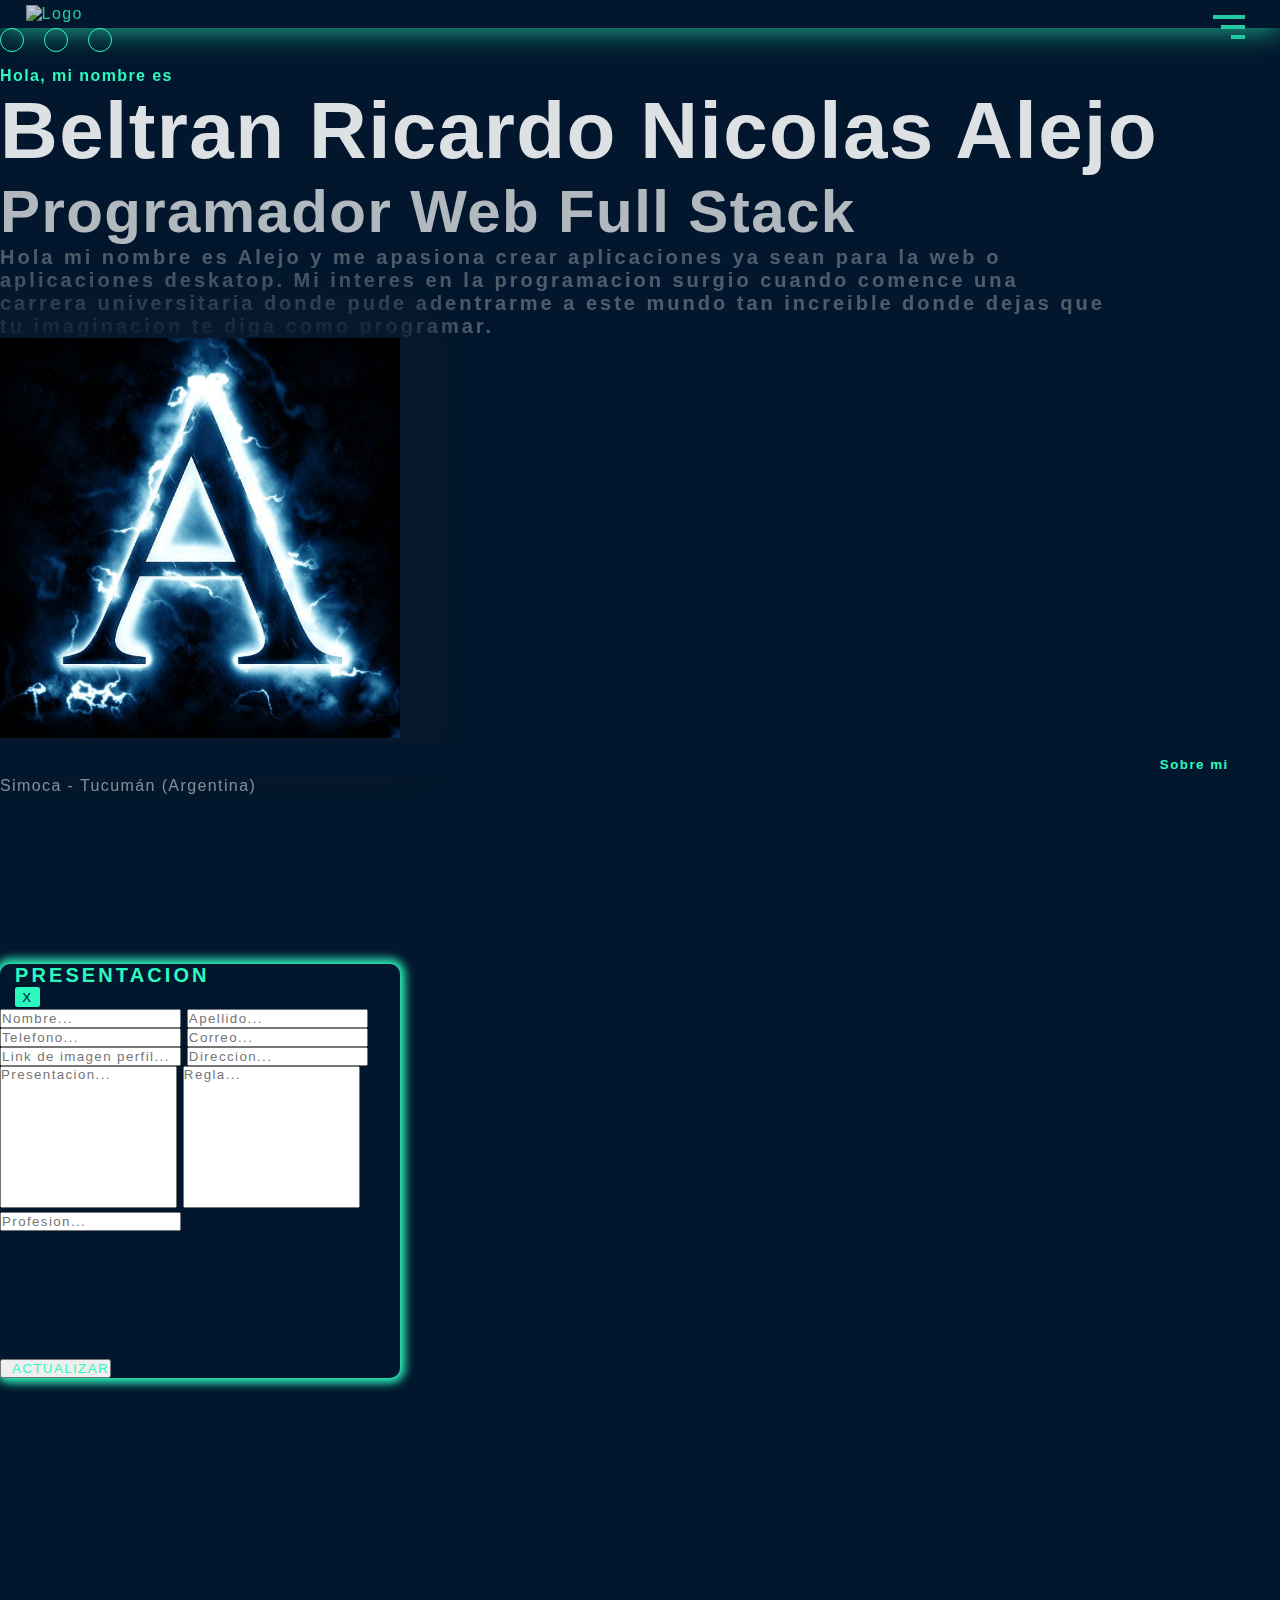
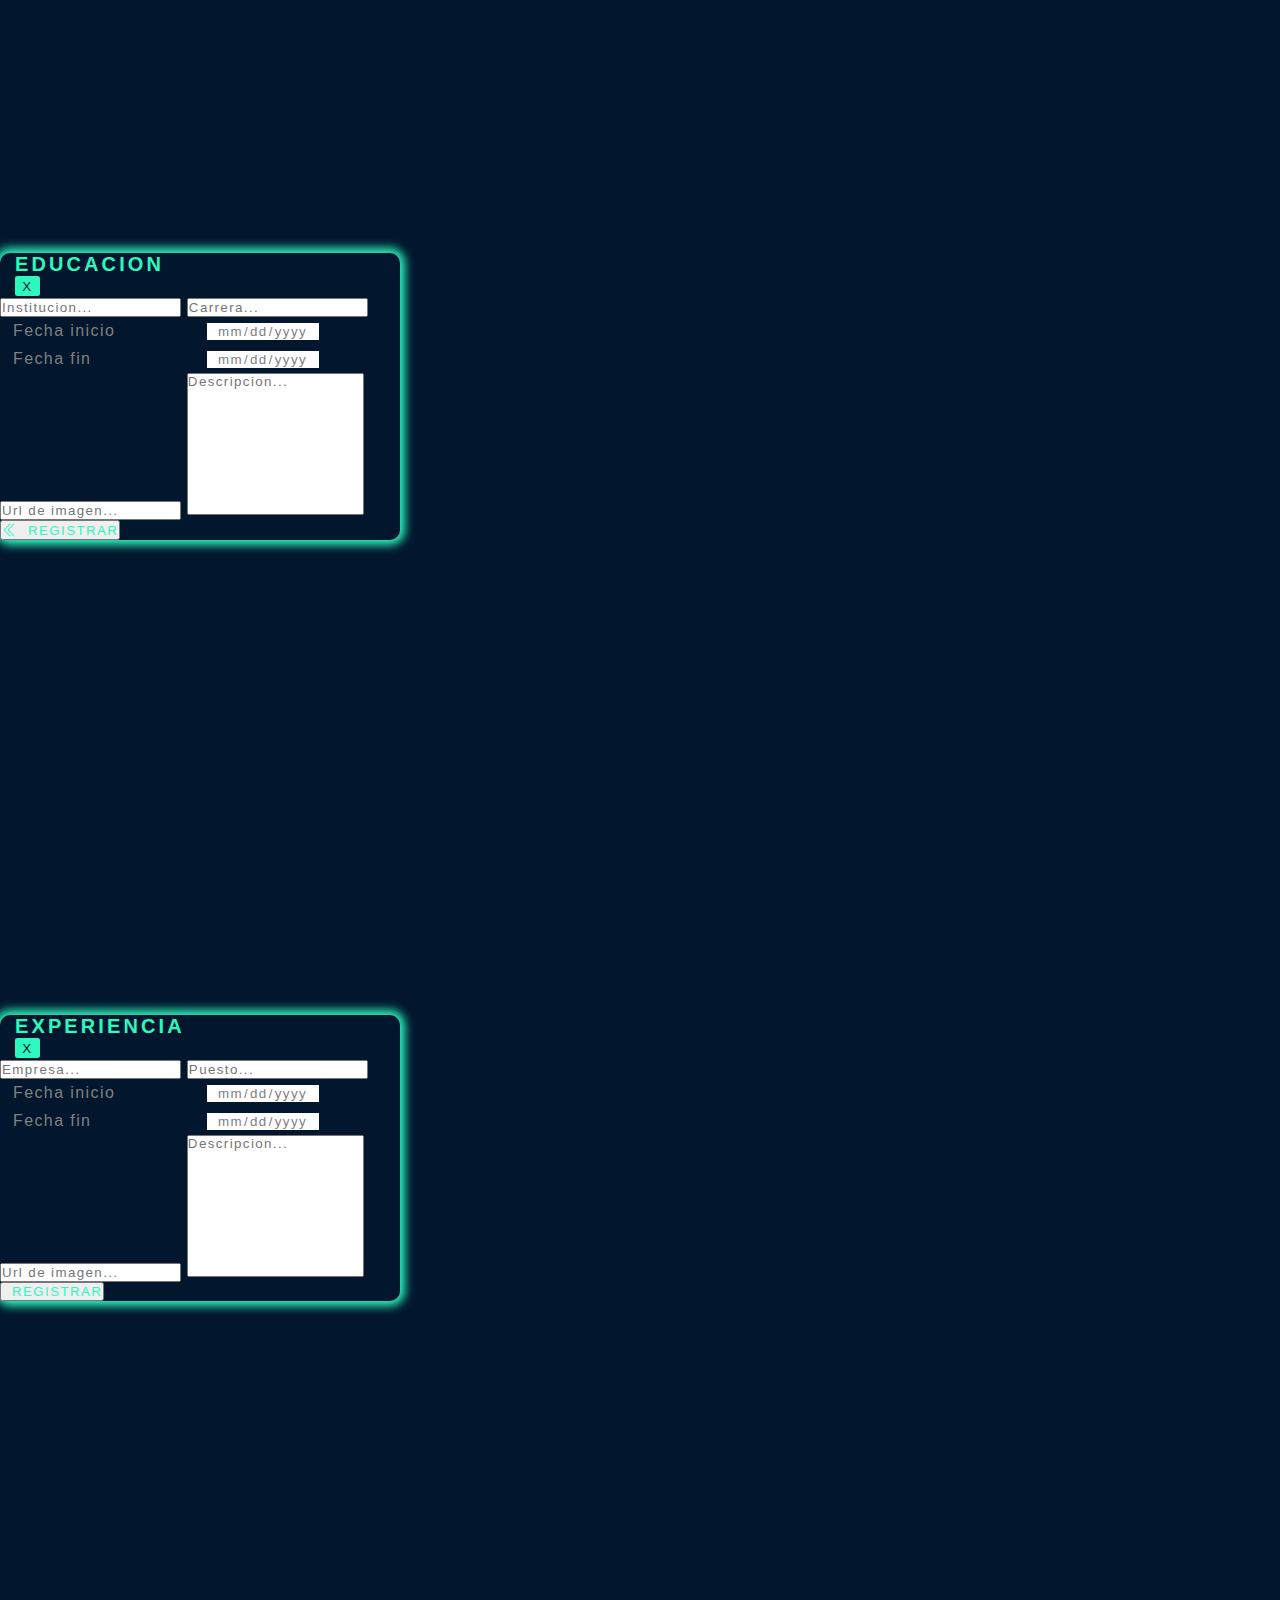
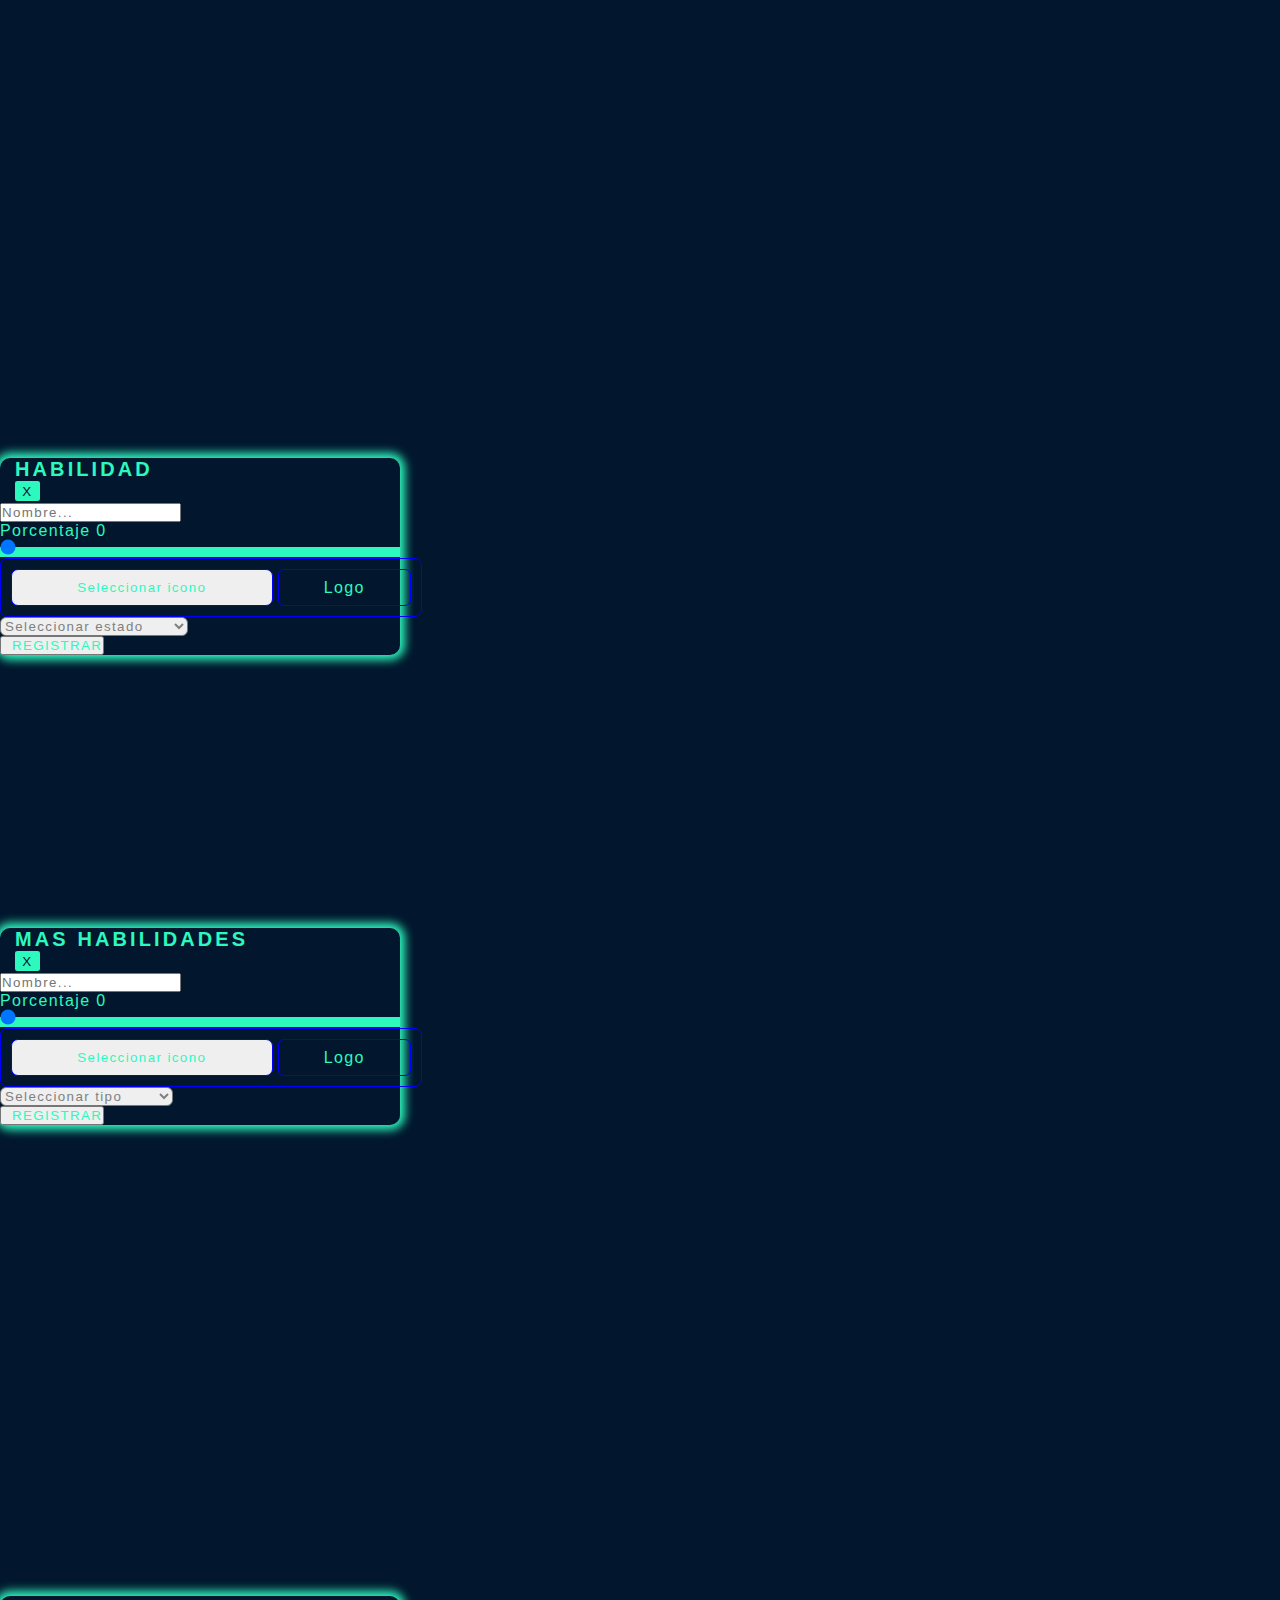
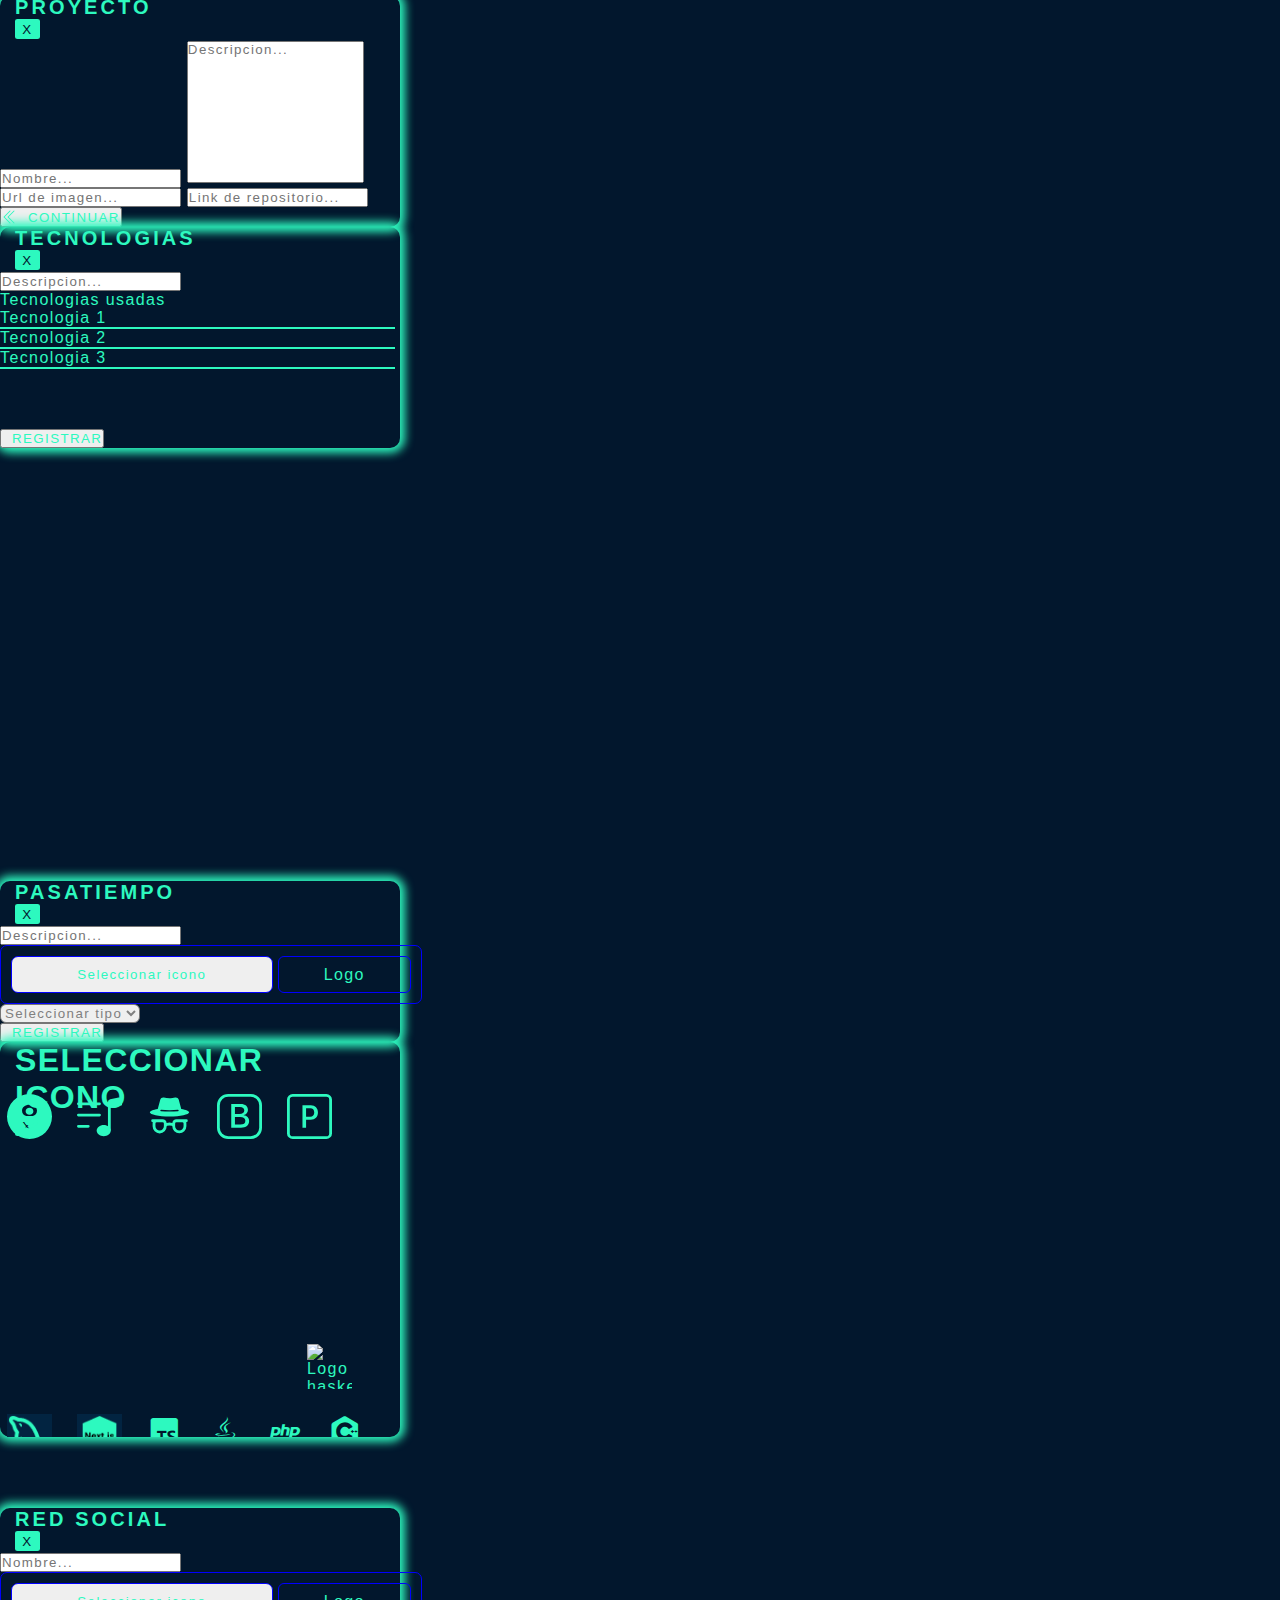
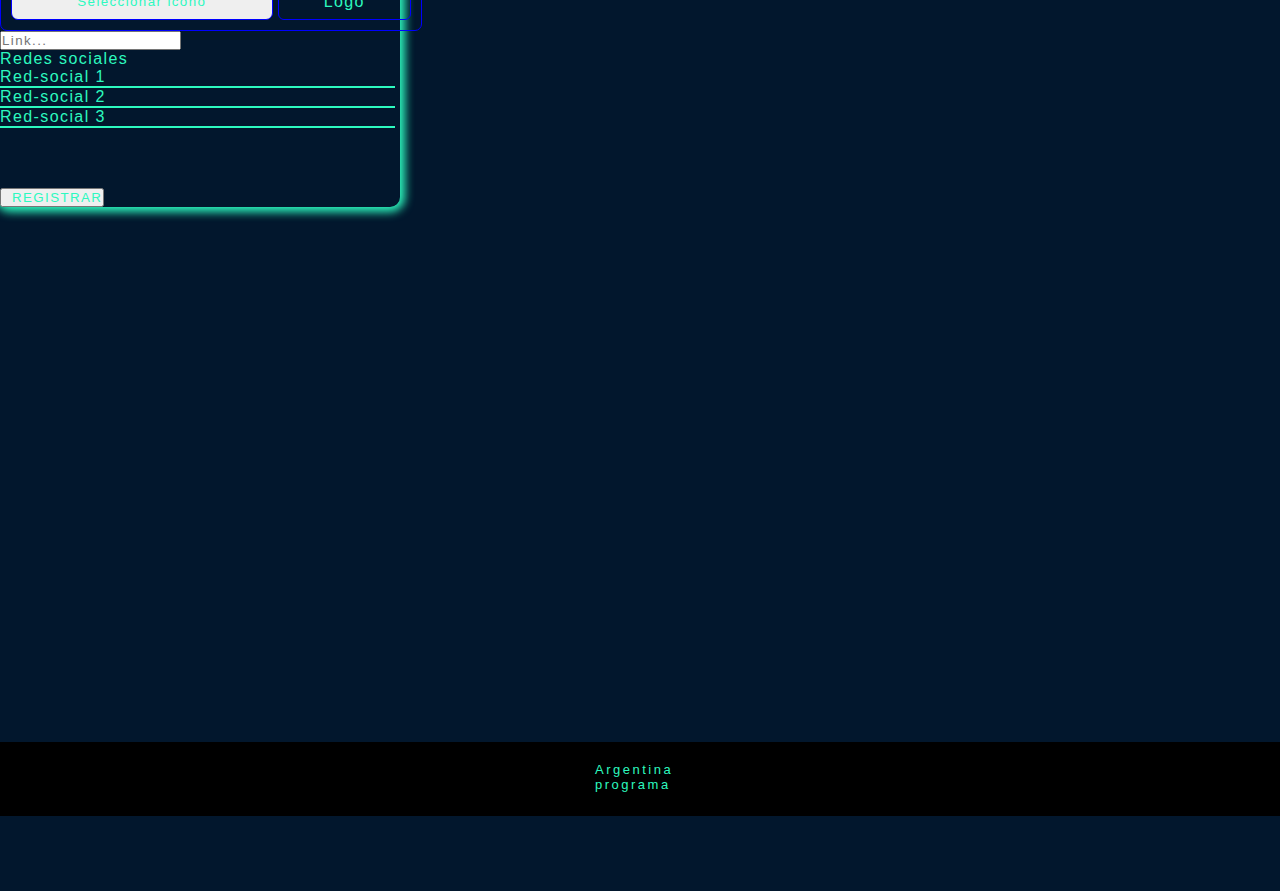
==== commit b8239411: "Update editar.html" ====
--- a/pages/editar.html
+++ b/pages/editar.html
@@ -264,7 +264,7 @@
                             </div>
                         </div>
                         <input type="text" class="mb-3 form-control bg-black text-white border-bottom border-primary" placeholder="Url de imagen..." name="url_imagen">
-                        <input type="text" class="form-control bg-black text-white border-bottom border-primary" placeholder="Descripcion..." name="descripcion">
+                        <textarea type="text" class="form-control bg-black text-white border-bottom border-primary" placeholder="Descripcion..." name="descripcion"></textarea>
                         <button type="submit" class="btn-login mt-4 btn btn-primary bg-black rounded-1 w-100" data-bs-toggle="modal" data-bs-target="#add-detalle">
                             <svg xmlns="http://www.w3.org/2000/svg" width="16" height="16" fill="currentColor" class="bi bi-chevron-double-left" viewBox="0 0 16 16"><path fill-rule="evenodd" d="M8.354 1.646a.5.5 0 0 1 0 .708L2.707 8l5.647 5.646a.5.5 0 0 1-.708.708l-6-6a.5.5 0 0 1 0-.708l6-6a.5.5 0 0 1 .708 0z"/><path fill-rule="evenodd" d="M12.354 1.646a.5.5 0 0 1 0 .708L6.707 8l5.647 5.646a.5.5 0 0 1-.708.708l-6-6a.5.5 0 0 1 0-.708l6-6a.5.5 0 0 1 .708 0z"/></svg>
                             REGISTRAR
@@ -1669,4 +1669,4 @@
         AOS.init();
     </script>
 </body>
-</html>+</html>
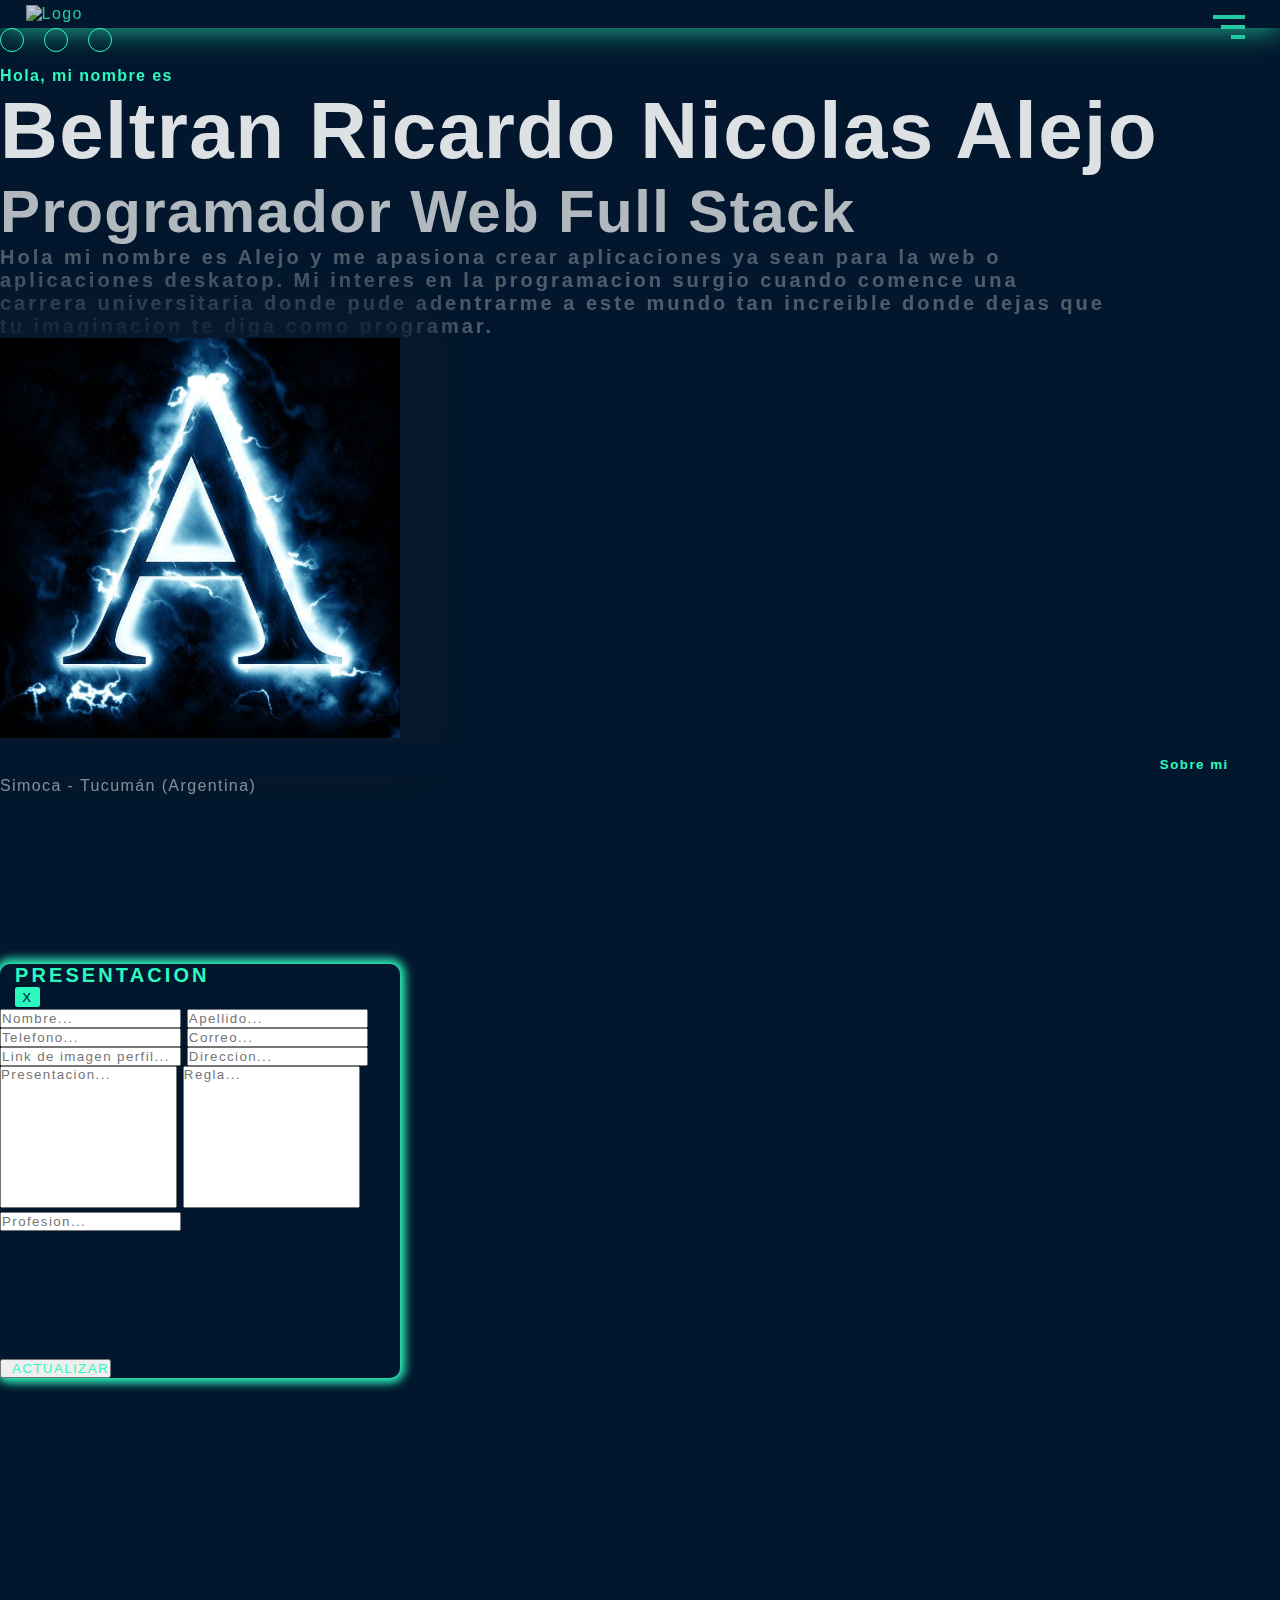
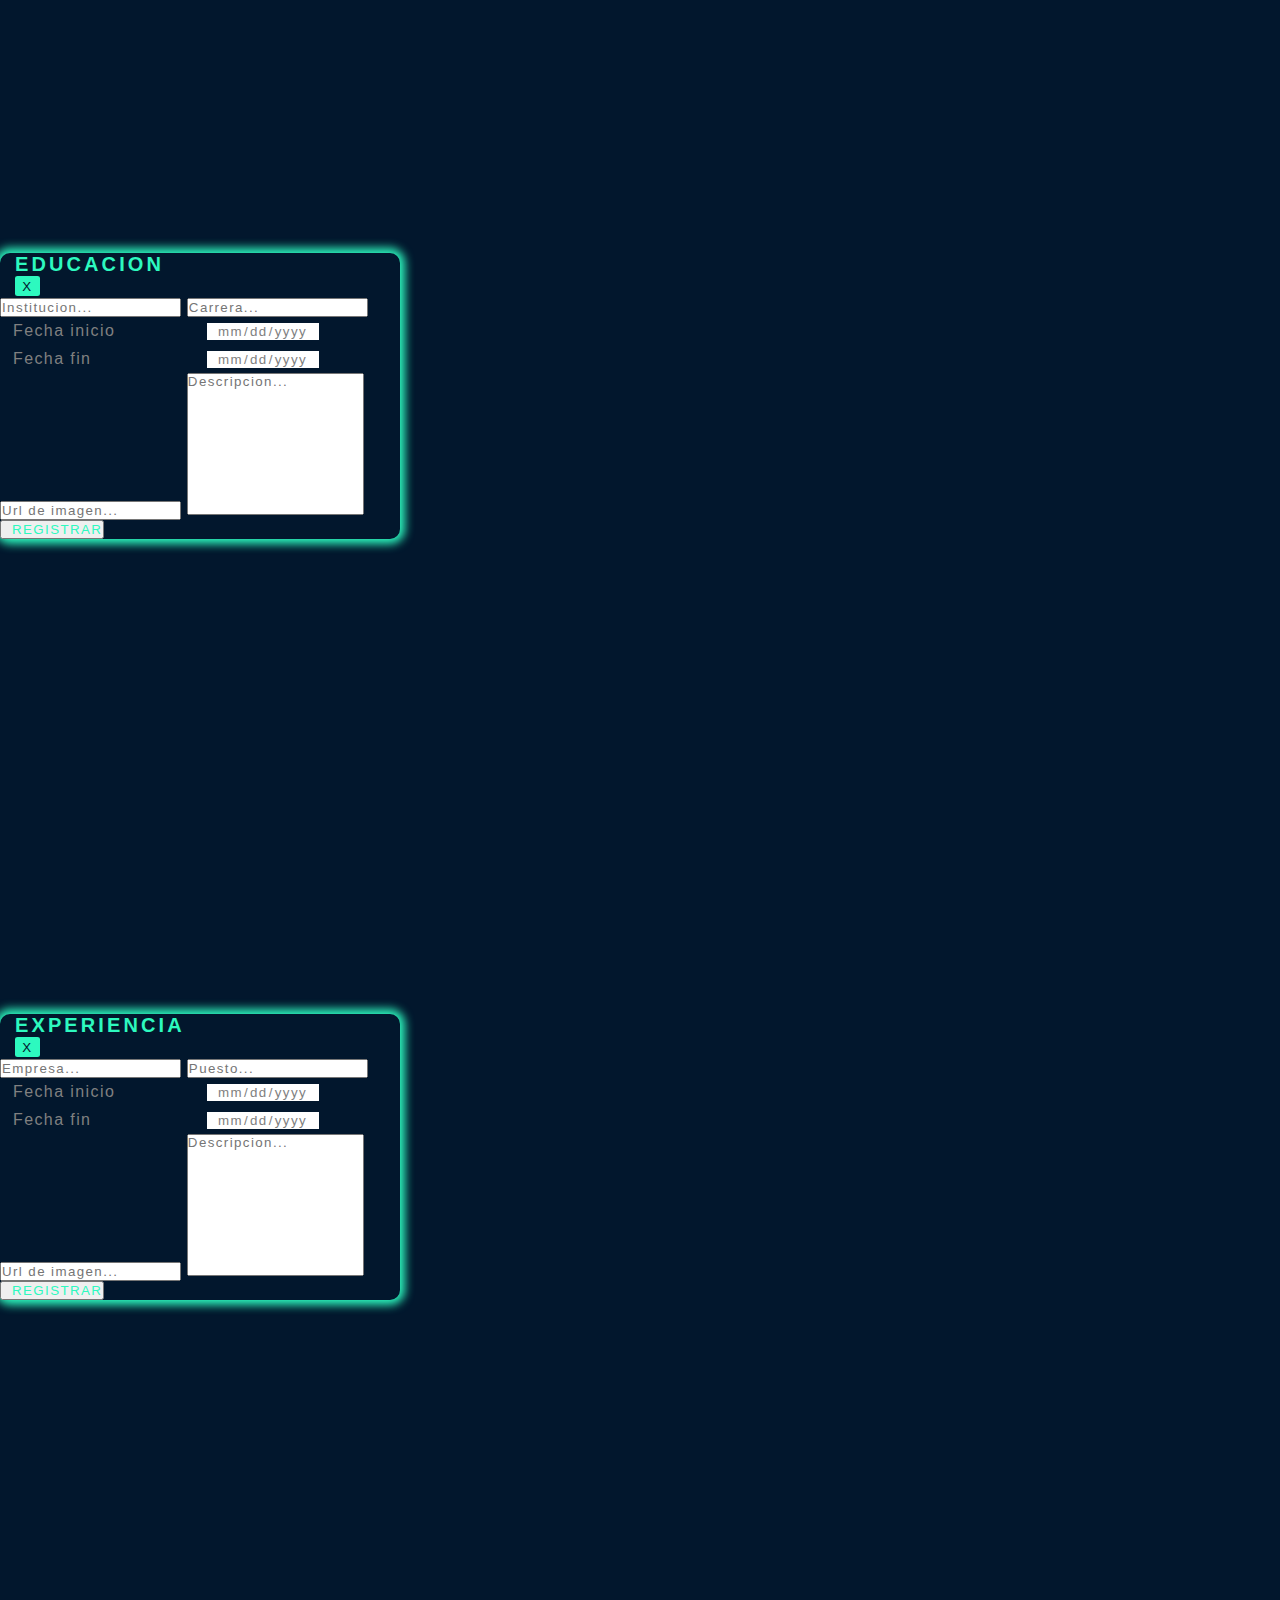
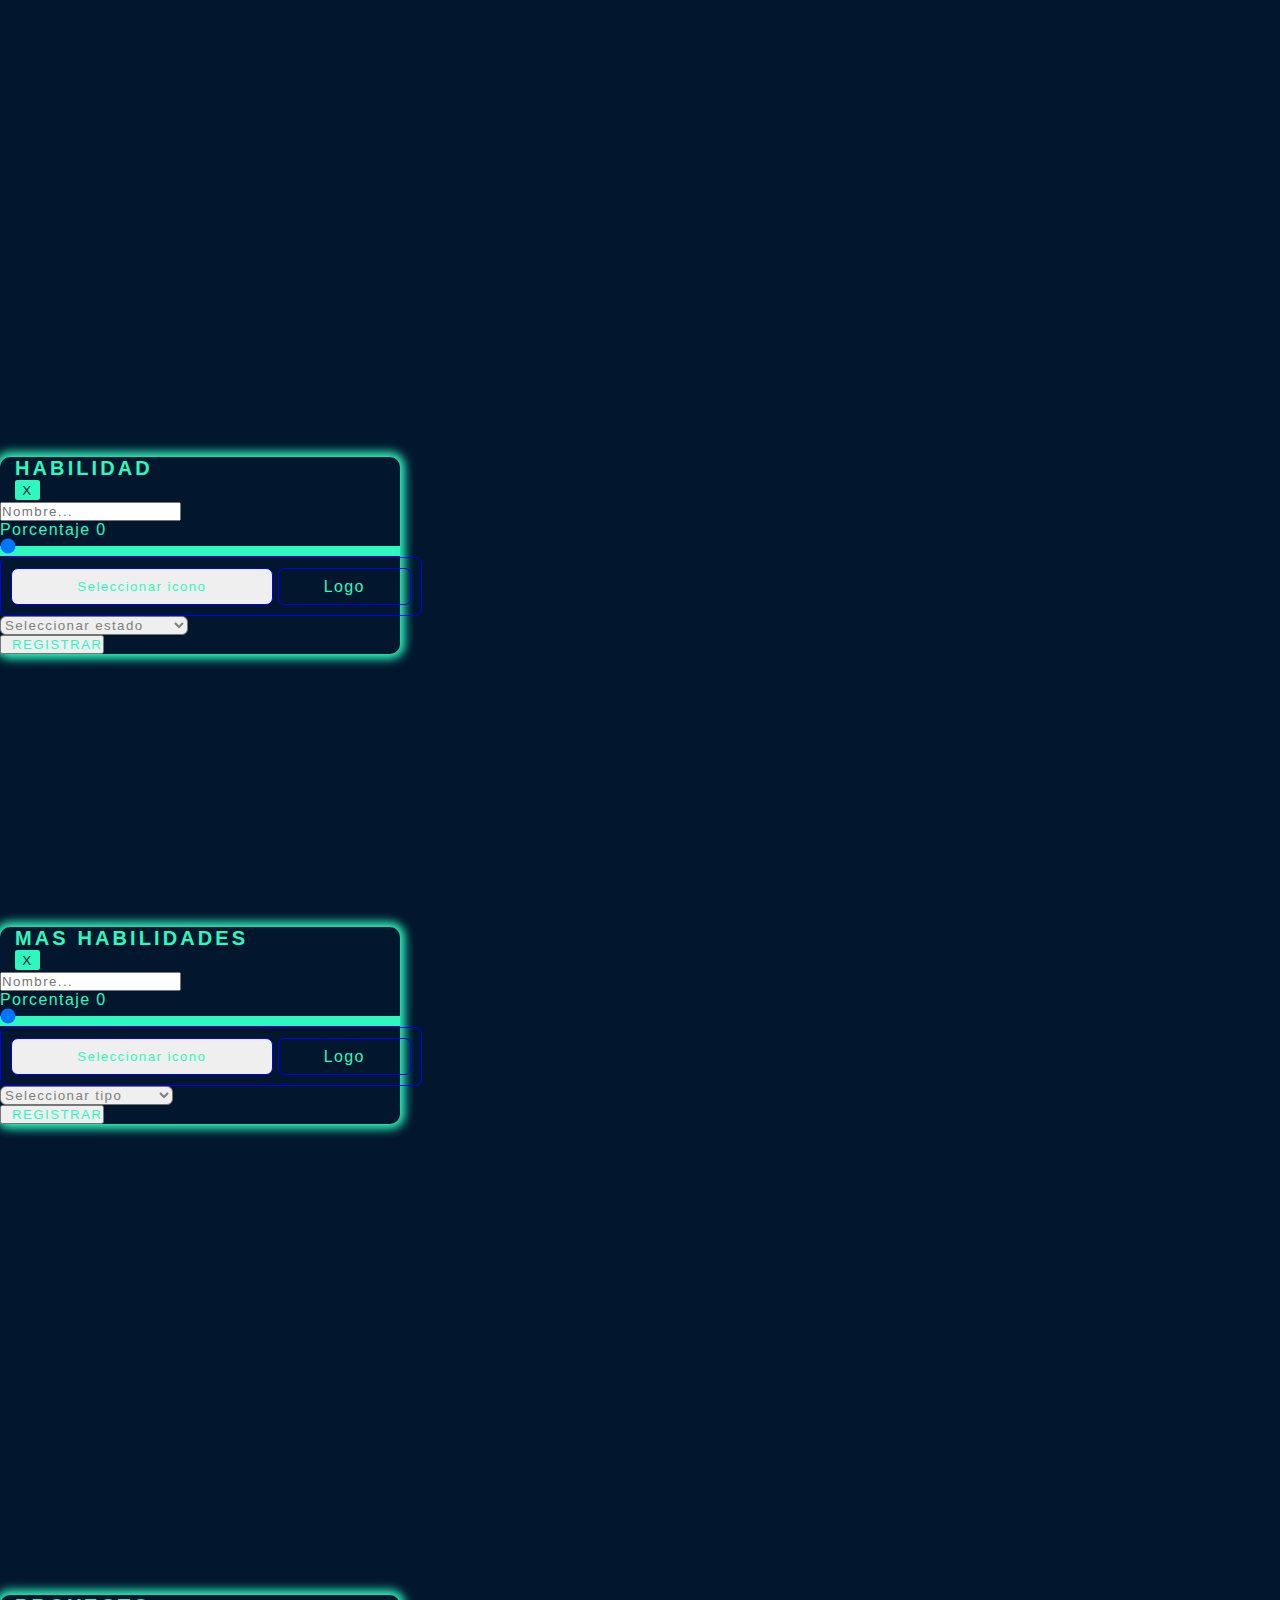
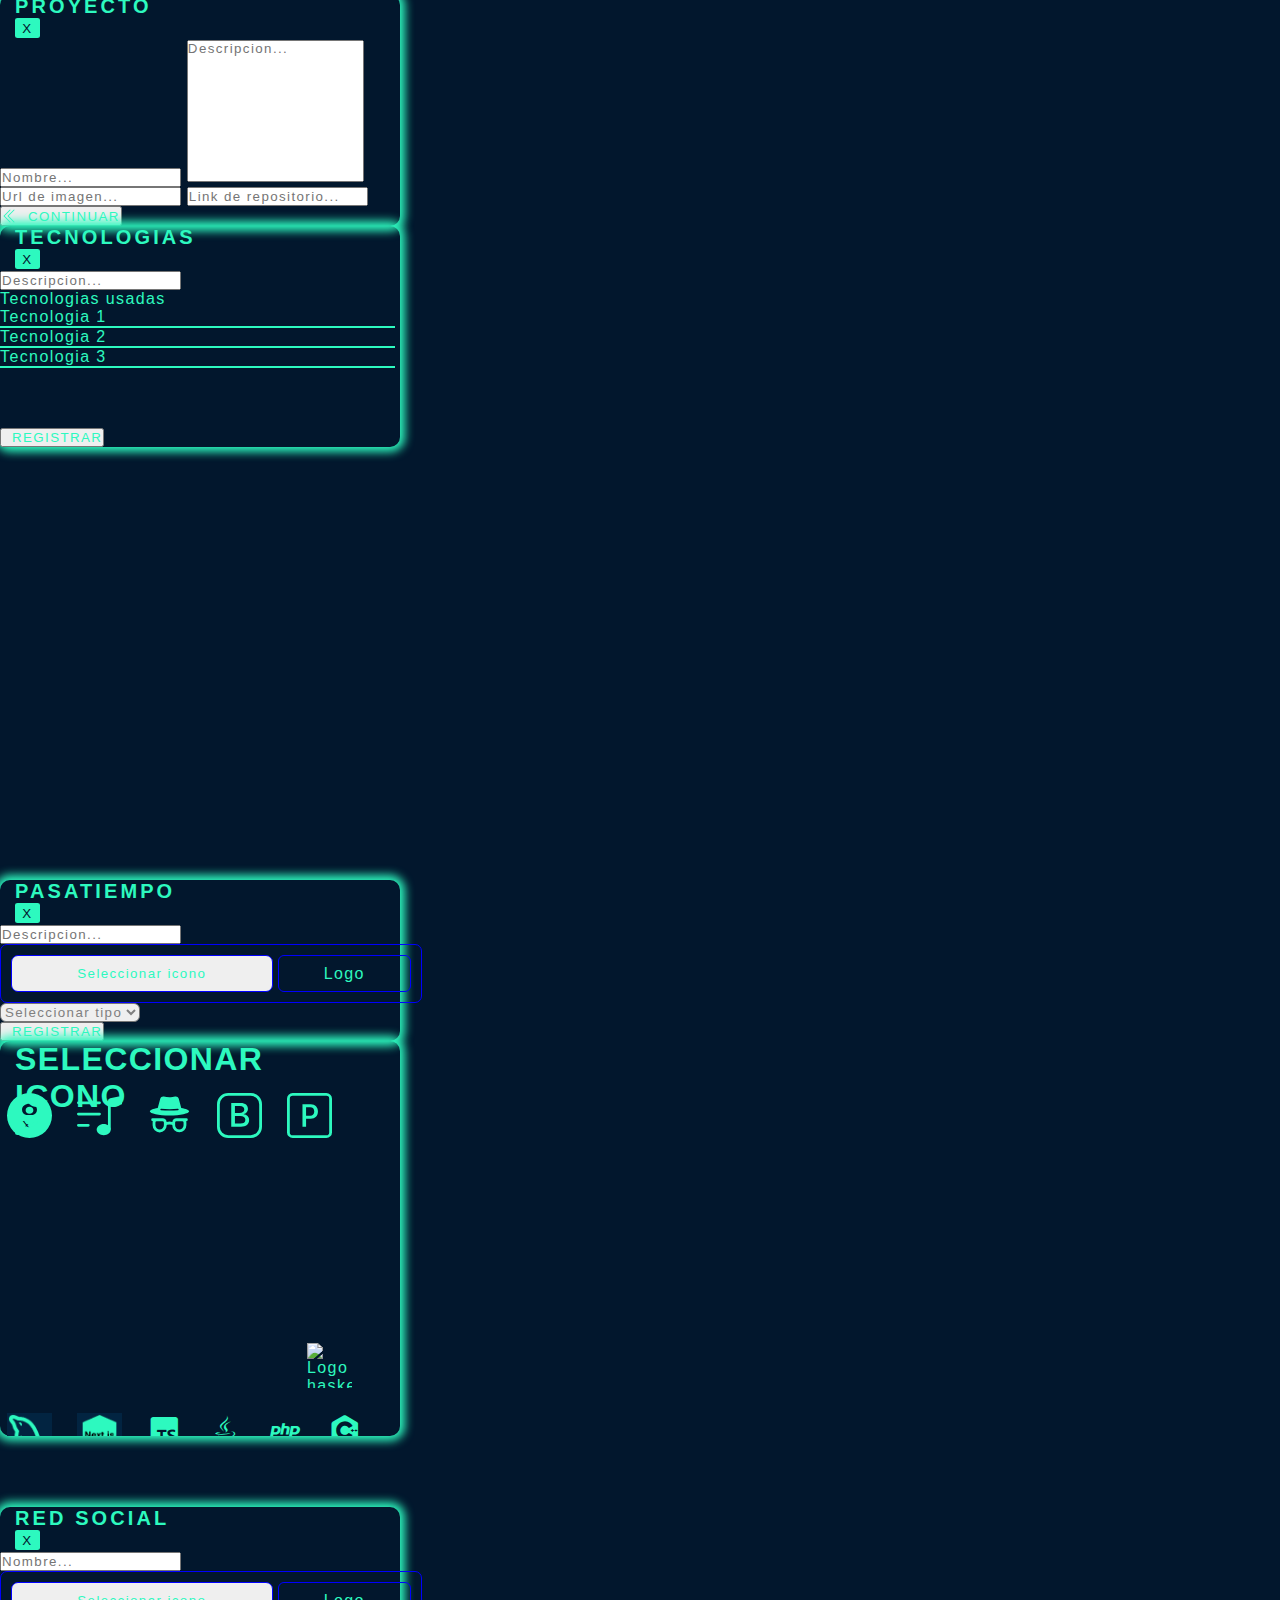
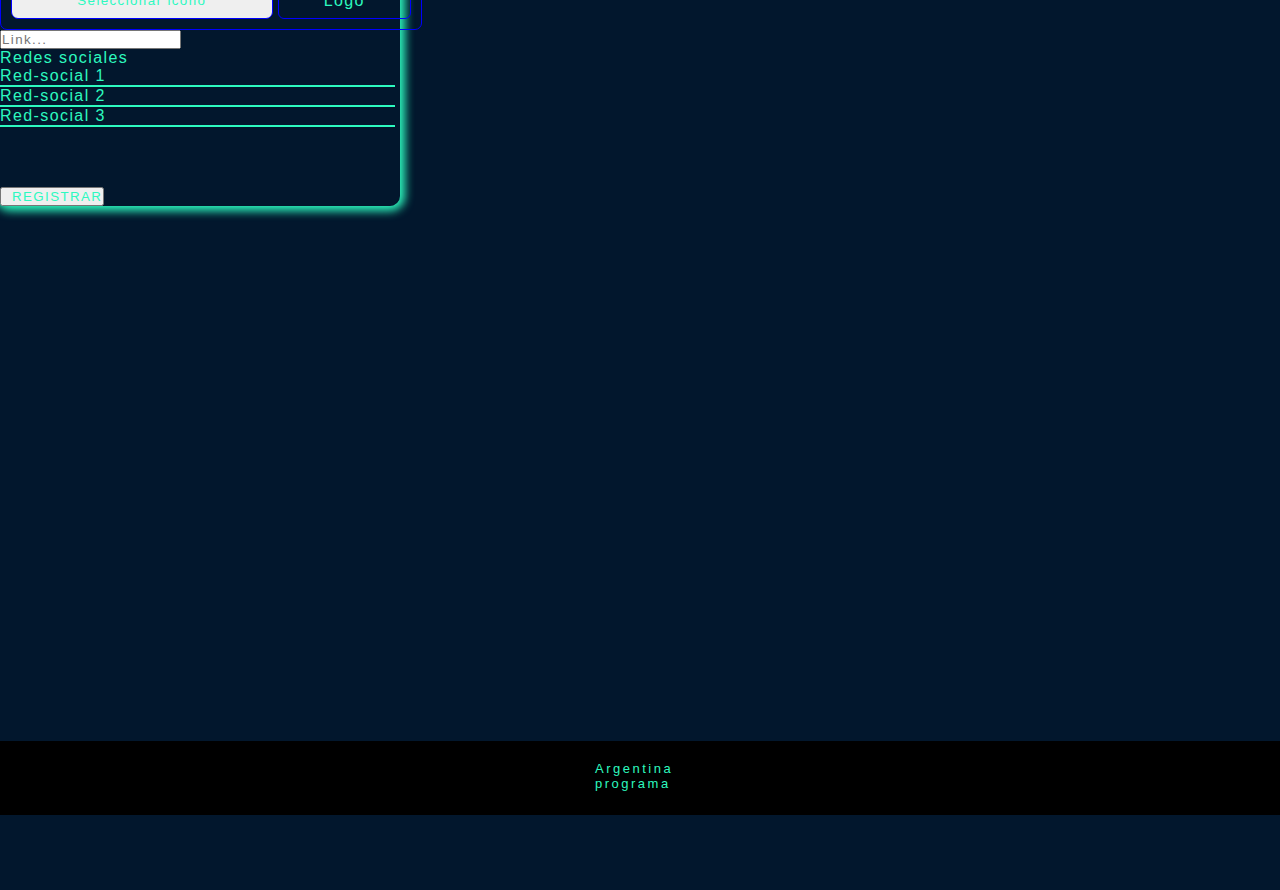
==== commit dac61196: "Update editar.html" ====
--- a/pages/editar.html
+++ b/pages/editar.html
@@ -266,7 +266,7 @@
                         <input type="text" class="mb-3 form-control bg-black text-white border-bottom border-primary" placeholder="Url de imagen..." name="url_imagen">
                         <textarea type="text" class="form-control bg-black text-white border-bottom border-primary" placeholder="Descripcion..." name="descripcion"></textarea>
                         <button type="submit" class="btn-login mt-4 btn btn-primary bg-black rounded-1 w-100" data-bs-toggle="modal" data-bs-target="#add-detalle">
-                            <svg xmlns="http://www.w3.org/2000/svg" width="16" height="16" fill="currentColor" class="bi bi-chevron-double-left" viewBox="0 0 16 16"><path fill-rule="evenodd" d="M8.354 1.646a.5.5 0 0 1 0 .708L2.707 8l5.647 5.646a.5.5 0 0 1-.708.708l-6-6a.5.5 0 0 1 0-.708l6-6a.5.5 0 0 1 .708 0z"/><path fill-rule="evenodd" d="M12.354 1.646a.5.5 0 0 1 0 .708L6.707 8l5.647 5.646a.5.5 0 0 1-.708.708l-6-6a.5.5 0 0 1 0-.708l6-6a.5.5 0 0 1 .708 0z"/></svg>
+                            <ion-icon name="checkmark-done-outline"></ion-icon>
                             REGISTRAR
                         </button>
                     </form>
